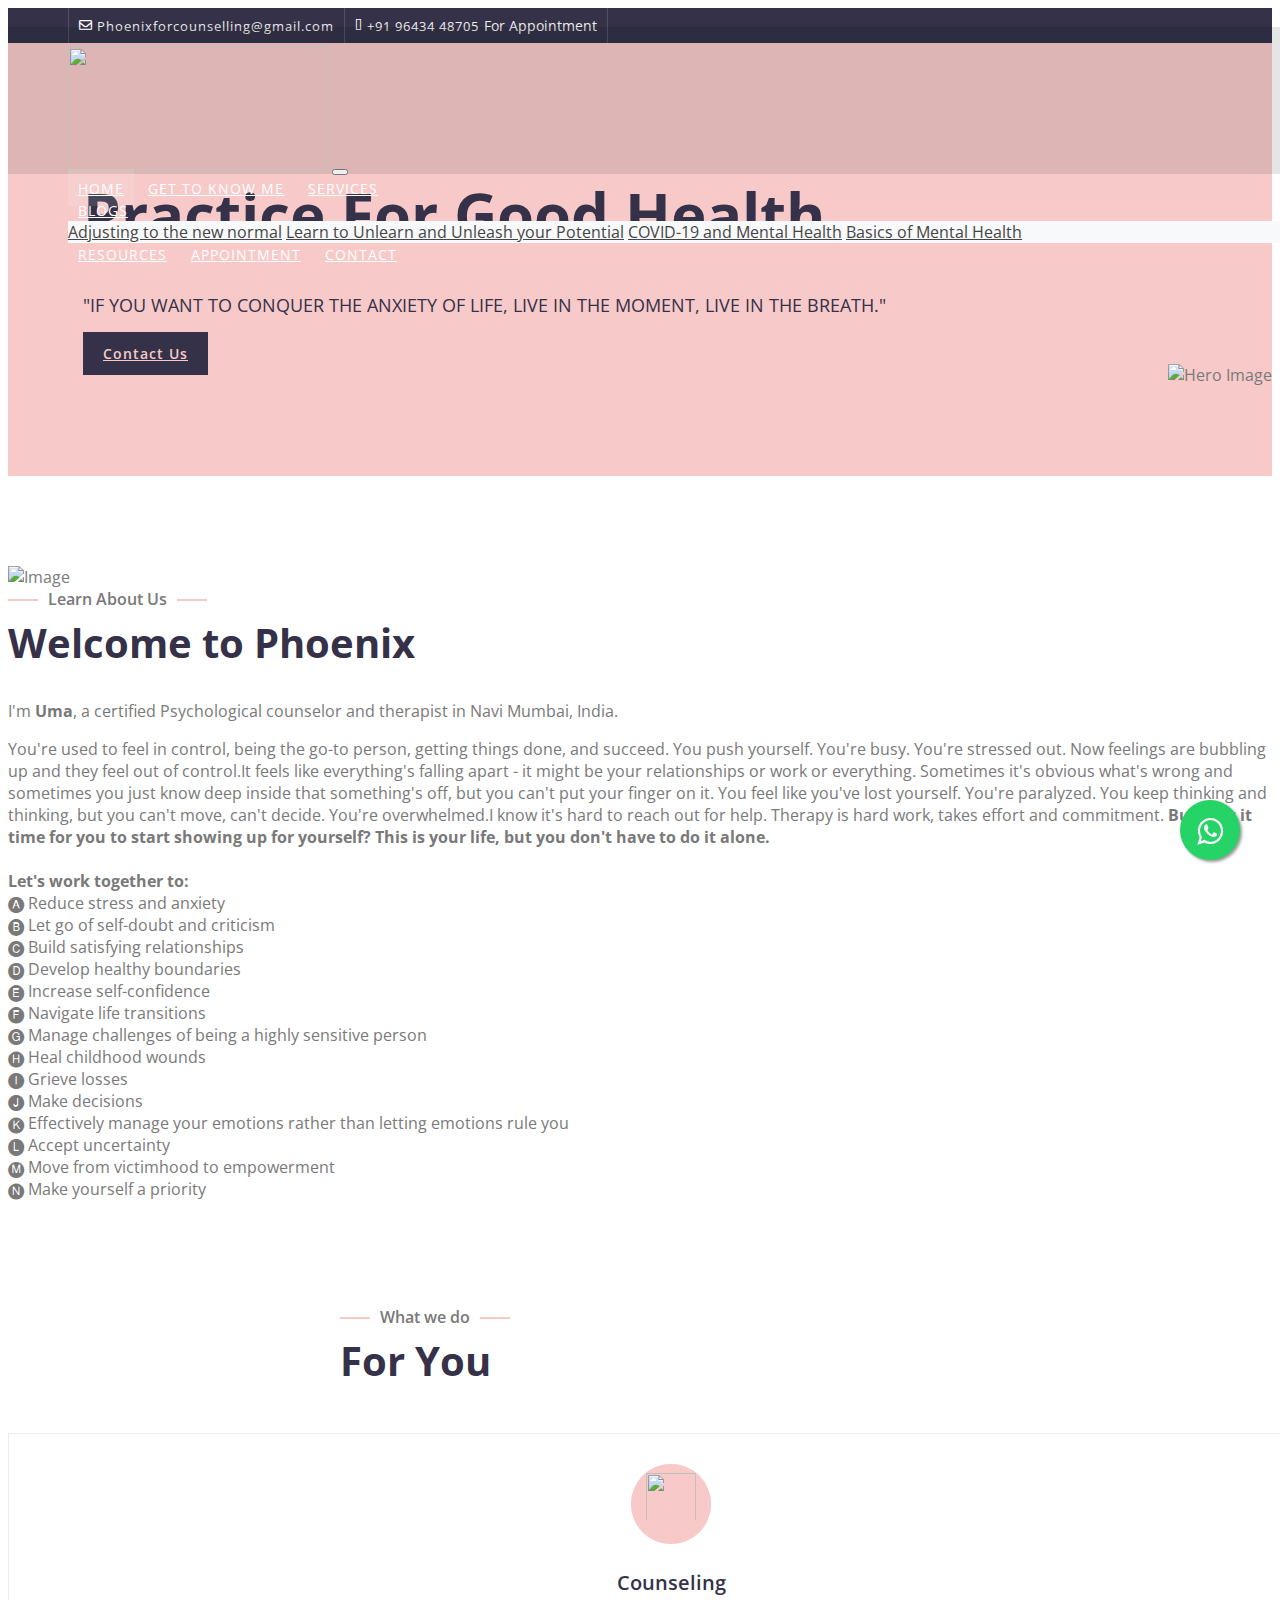
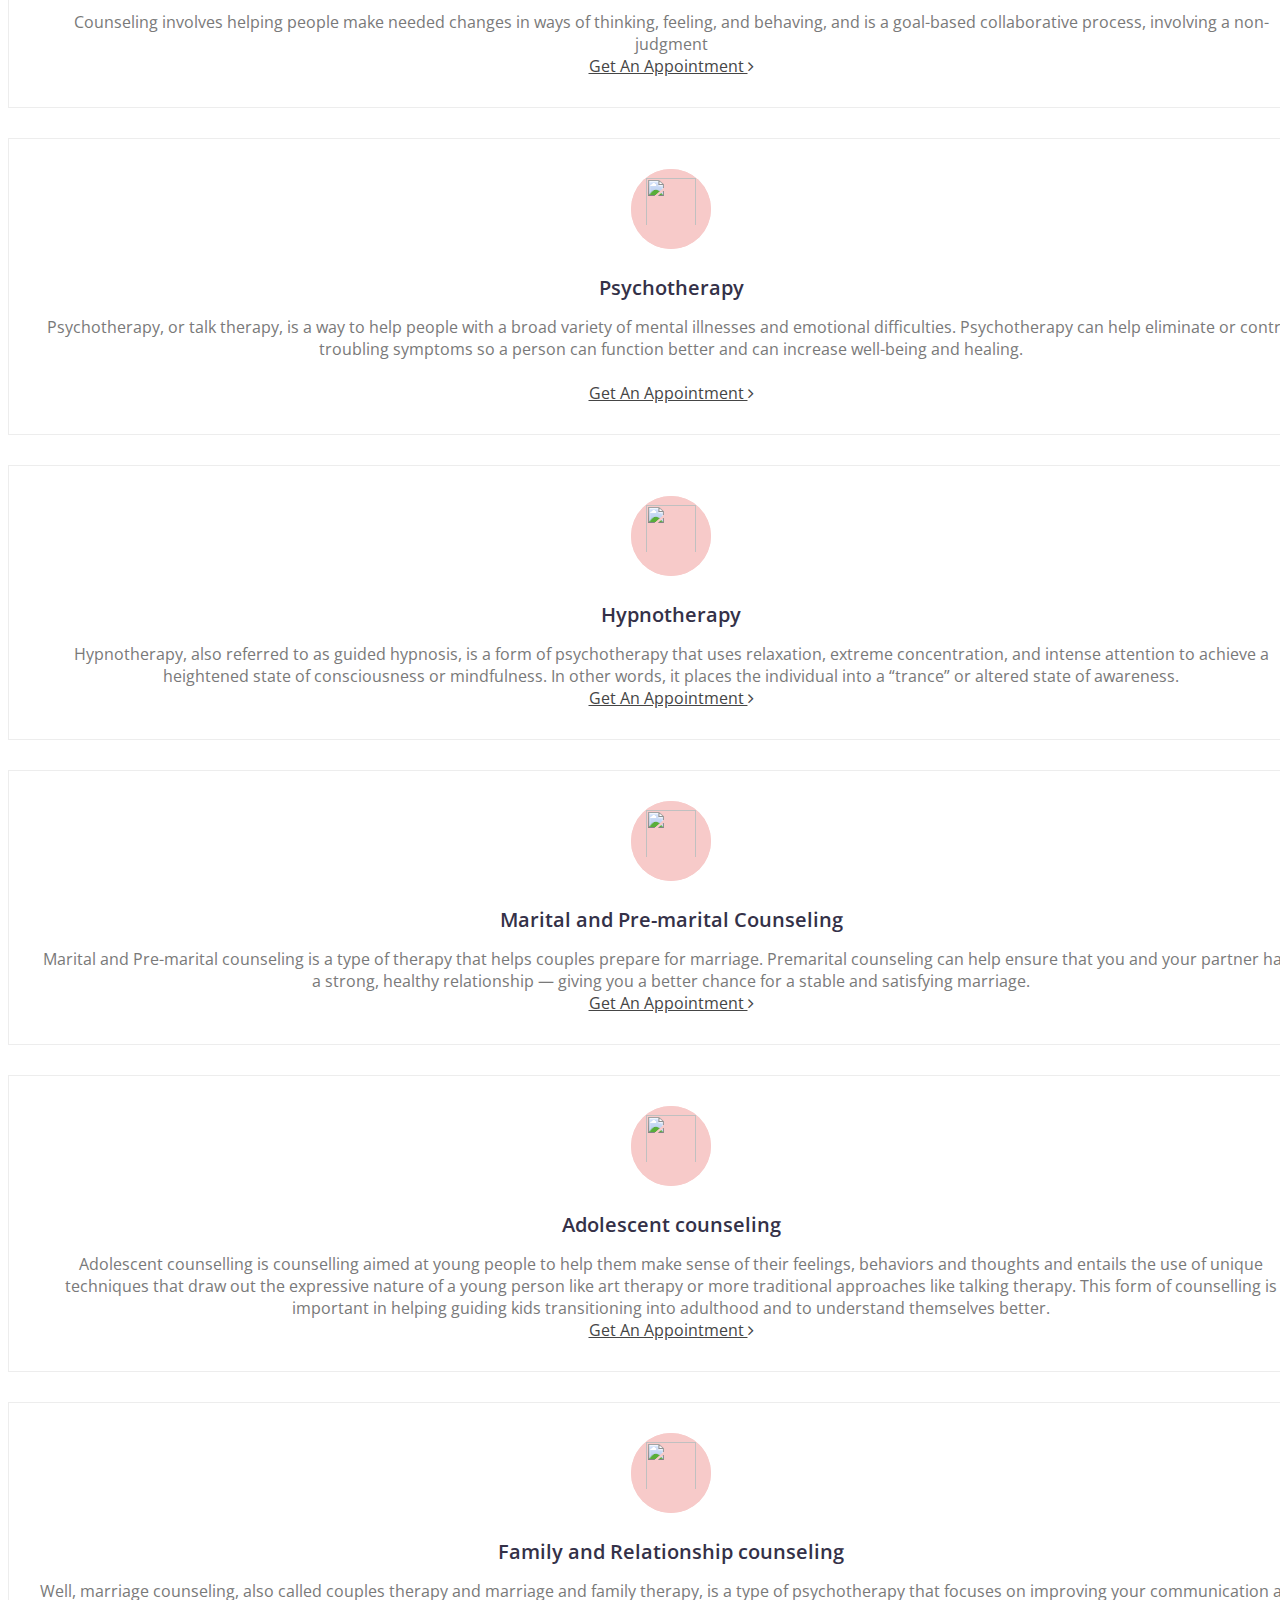
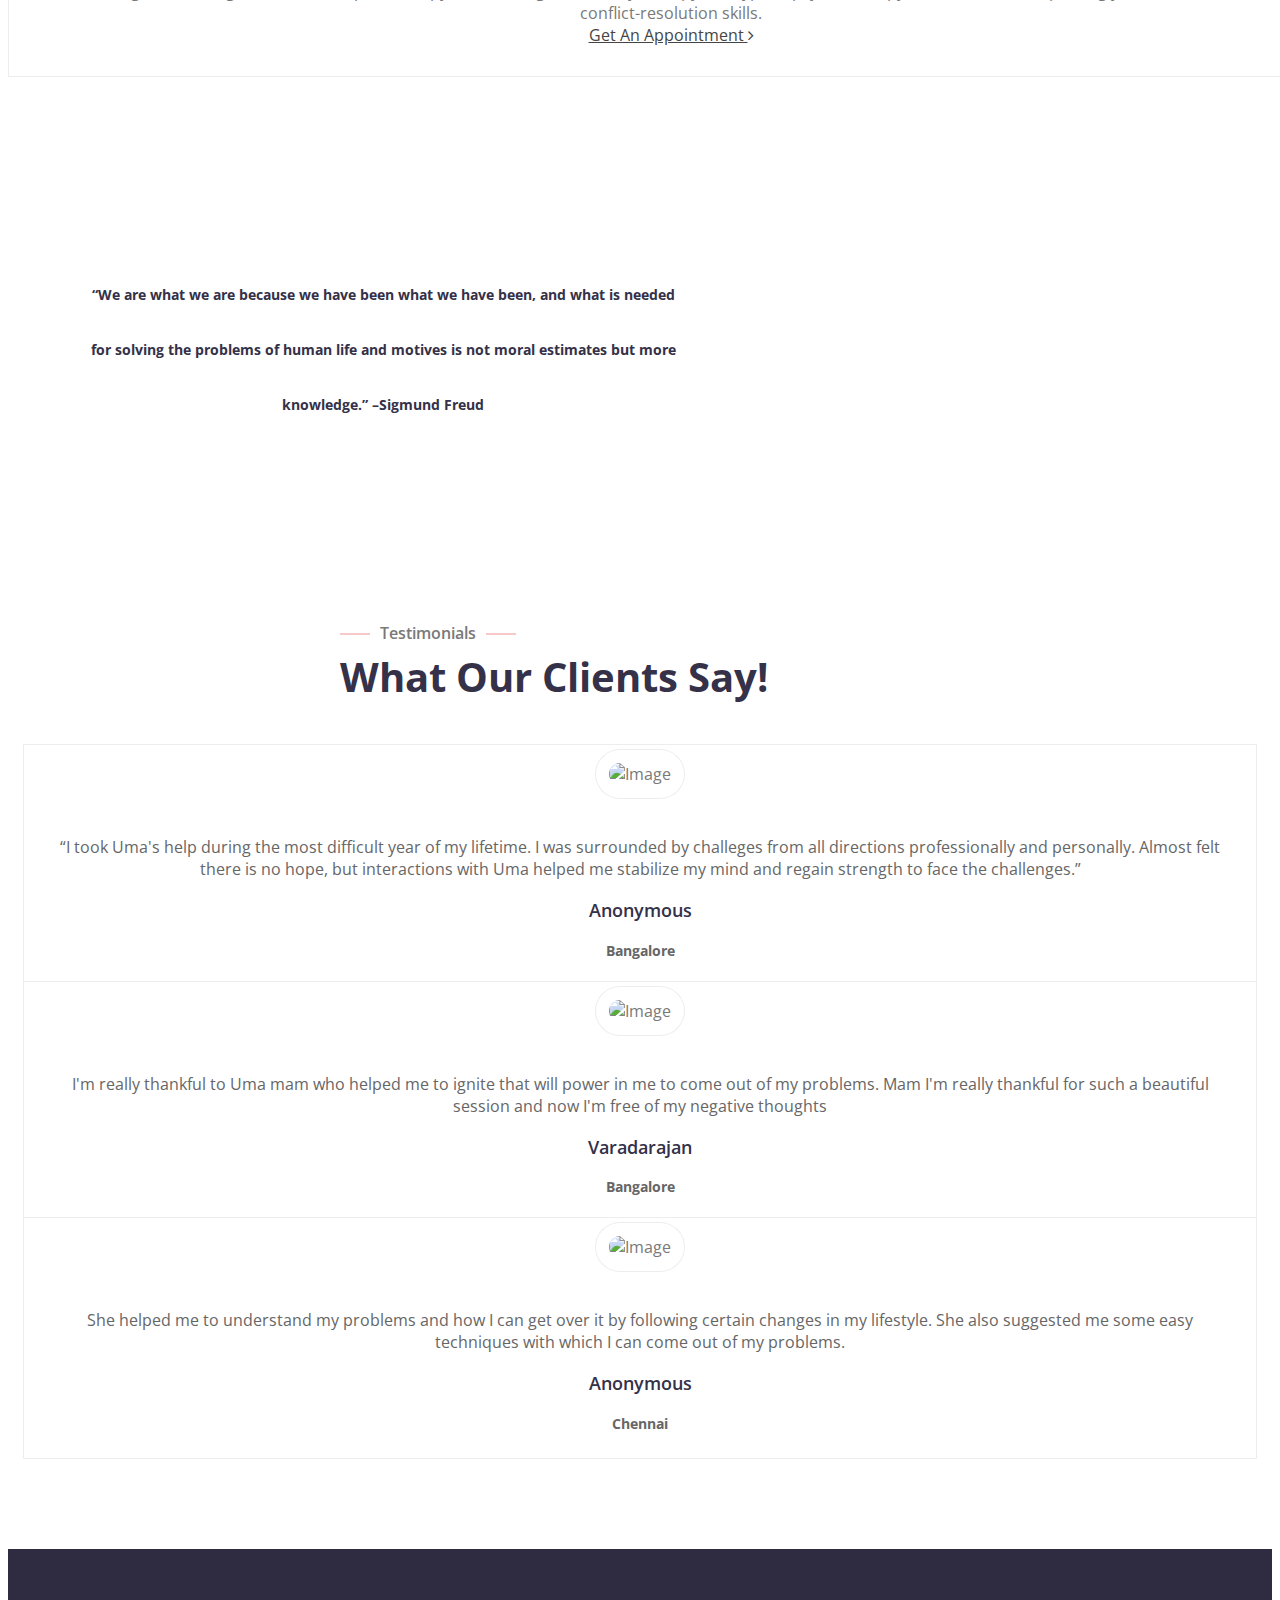
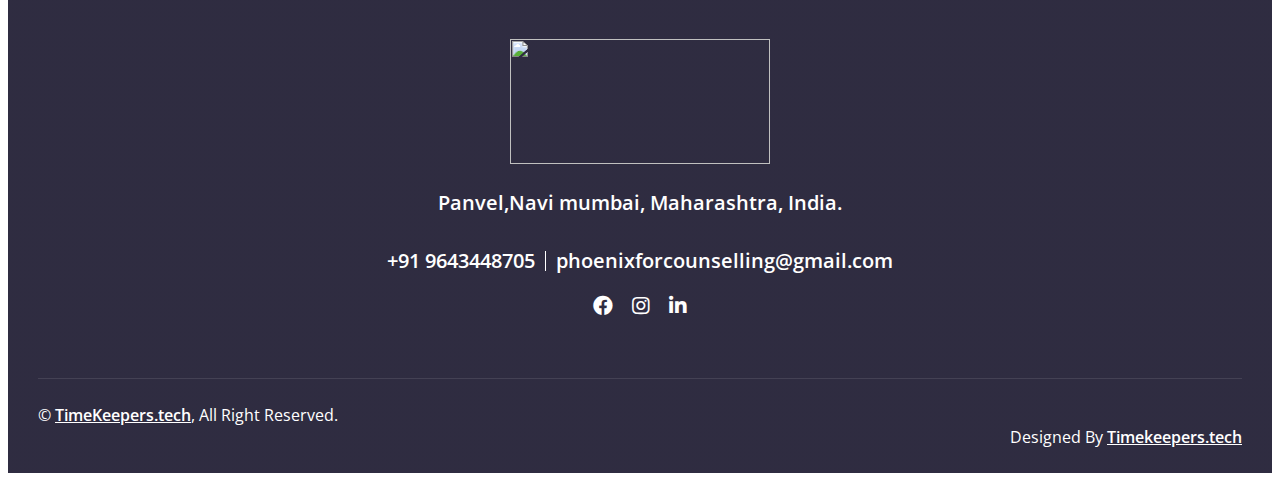
==== index.html @ 8f777ded "Add files via upload" ====
<!DOCTYPE html>
<html lang="en">
    <head>
        <meta charset="utf-8">
        <title>Phoenix Psychological Services</title>
        <meta content="width=device-width, initial-scale=0.8" name="viewport">
        <meta content="" name="keywords">
        <meta content="" name="description">

        <!-- Favicon -->
        <link href="img/favicon.png" rel="icon">

        <!-- Google Font -->
        <link href="https://fonts.googleapis.com/css2?family=Open+Sans:wght@300;400;600;700;800&display=swap" rel="stylesheet">

        <!-- CSS Libraries -->
        <link href="css/bootstrap.min.css" rel="stylesheet">
        <link href="https://cdnjs.cloudflare.com/ajax/libs/font-awesome/5.10.0/css/all.min.css" rel="stylesheet">
        <link href="lib/animate/animate.min.css" rel="stylesheet">
        <link href="lib/flaticon/font/flaticon.css" rel="stylesheet"> 
        <link href="lib/owlcarousel/assets/owl.carousel.min.css" rel="stylesheet">
        <link href="lib/lightbox/css/lightbox.min.css" rel="stylesheet">

        <!-- Template Stylesheet -->
        <link href="css/style.css" rel="stylesheet">
        <link rel="stylesheet" href="https://maxcdn.bootstrapcdn.com/font-awesome/4.5.0/css/font-awesome.min.css">
    </head>

    <body>
        <!-- Top Bar Start -->
        <div class="top-bar d-none d-md-block">
            <div class="container-fluid">
                <div class="row">
                    <div class="col-md-8">
                        <div class="top-bar-left">
                            <div class="text">
                                <i class="far fa-envelope"></i>
                                <h2>Phoenixforcounselling@gmail.com</h2>
                                <!-- <p>Mon - Fri</p> -->
                            </div>
                            <div class="text">
                                <i class="fa fa-phone-alt"></i>
                                <h2>
                                +91 96434 48705
                                </h2>
                                <p>For Appointment</p>
                            </div>
                        </div>
                    </div>
                </div>
            </div>
        </div>
        <!-- Top Bar End -->
        <!-- Nav Bar Start -->
        <div class="navbar navbar-expand-lg bg-dark navbar-dark">
            <div class="container-fluid">
                 <!-- <a href="index.html" class="navbar-brand">Ph<span>o</span>enix </a> -->
                 <img class="logo"  src="img/logo.png">
                <button type="button" class="navbar-toggler" data-toggle="collapse" data-target="#navbarCollapse">
                    <span class="navbar-toggler-icon"></span>
                </button>
                <a href="https://wa.me/919643448705" class="whatsapp_float" target="_blank"> <i class="fa fa-whatsapp whatsapp-icon"></i></a>

                <div class="collapse navbar-collapse justify-content-between" id="navbarCollapse">
                    <div class="navbar-nav ml-auto">
                        <a href="index.html" class="nav-item nav-link active">Home</a>
                        <a href="about.html" class="nav-item nav-link ">Get to know me</a>
                        <a href="service.html" class="nav-item nav-link">Services</a>
                        <div class="nav-item dropdown">
                            <a href="#" class="nav-link dropdown-toggle" data-toggle="dropdown">Blogs</a>
                            <div class="dropdown-menu">
                                <a href="Adjusting to the new normal.html" class="dropdown-item">Adjusting to the new normal</a>
                                <a href="Learn to Unlearn and Unleash your.html" class="dropdown-item">Learn to Unlearn and Unleash your

Potential</a>

                                <a href="COVID-19 and Mental Health.html" class="dropdown-item">COVID-19 and Mental Health</a>
                                <a href="Mental Health.html" class="dropdown-item">Basics of Mental Health</a>
                                <!-- <a href="single.html" class="dropdown-item">Blog Detail</a> -->
                            </div>
                        </div>
                        <a href="Resources.html" class="nav-item nav-link">Resources</a>
                        <a href="Appointment form.html" class="nav-item nav-link">Appointment</a>
                        <a href="contact.html" class="nav-item nav-link">Contact</a>
                    </div>
                </div>
            </div>
        </div>
        <!-- Nav Bar End -->


        <!-- Hero Start -->
        <div class="hero">
            <div class="container-fluid">
                <div class="row align-items-center">
                    <div class="col-sm-12 col-md-6">
                        <div class="hero-text">
                            <h1>Practice For Good Health</h1>
                            <p>
                                "IF YOU WANT TO CONQUER THE ANXIETY OF LIFE, LIVE IN THE MOMENT, LIVE IN THE BREATH."
                            </p>
                            <div class="hero-btn">
                                <a class="btn" href="contact.html">Contact Us</a>
                            </div>
                        </div>
                    </div>
                    <div class="col-sm-12 col-md-6 d-none d-md-block">
                        <div class="hero-image">
                            <img src="img/footer-bg.png" alt="Hero Image">
                        </div>
                    </div>
                </div>
            </div>
        </div>
        <!-- Hero End -->


        <!-- About Start -->
        <div class="about wow fadeInUp" data-wow-delay="0.1s">
            <div class="container">
                <div class="row align-items-center">
                    <div class="col-lg-5 col-md-6">
                        <div class="about-img">
                            <img src="img/two.png" alt="Image">
                        </div>
                    </div>
                    <div class="col-lg-7 col-md-6">
                        <div class="section-header text-left">
                            <p>Learn About Us</p>
                            <h2>Welcome to Phoenix</h2>
                        </div>
                        <div class="about-text">
                            <p>
                                I&#39;m <b>Uma</b>, a certified Psychological counselor and therapist in Navi Mumbai, India.
                            </p>
                            <p>
                                You&#39;re used to feel in control, being the go-to person, getting things done, and
                                succeed. You push yourself. You&#39;re busy. You&#39;re stressed out. Now feelings are
                                bubbling up and they feel out of control.It feels like everything&#39;s falling apart - it might be your relationships or work or everything. Sometimes it&#39;s obvious what&#39;s wrong and sometimes you just know deep inside that something&#39;s off, but you can&#39;t put your finger on it. You feel like you&#39;ve lost yourself. You&#39;re paralyzed. You keep thinking and thinking, but you can&#39;t move, can&#39;t decide. You&#39;re overwhelmed.I know it&#39;s hard to reach out for help. Therapy is hard work, takes effort and commitment. <strong>But isn&#39;t it time for you to start showing up for yourself? This is your life, but you don&#39;t have to do it alone.</strong><br><br>
                                <b>Let&#39;s work together to:<br></b>

🅐 Reduce stress and anxiety<br>
🅑 Let go of self-doubt and criticism<br>
🅒 Build satisfying relationships<br>
🅓 Develop healthy boundaries<br>
🅔 Increase self-confidence<br>
🅕 Navigate life transitions<br>
🅖 Manage challenges of being a highly sensitive person<br>
🅗 Heal childhood wounds<br>
🅘 Grieve losses<br>
🅙 Make decisions<br>
🅚 Effectively manage your emotions rather than letting emotions rule you<br>
🅛 Accept uncertainty<br>
🅜 Move from victimhood to empowerment<br>
🅝 Make yourself a priority<br>
                            </p>
                            <!-- <a class="btn" href="about.html">Learn More</a> -->
                        </div>
                    </div>
                </div>
            </div>
        </div>
        <!-- About End -->


        <!-- Service Start -->
        <div class="service">
            <div class="container">
                <div class="section-header text-center wow zoomIn" data-wow-delay="0.1s">
                    <p>What we do</p>
                    <h2>For You</h2>
                </div>
                <div class="row">
                    <div class="col-lg-4 col-md-6 wow fadeInUp" data-wow-delay="0.0s">
                        <div class="service-item">
                            <div class="service-icon">
                                <i class=""><img  style="margin-bottom: 10px;" width="50px" height="50px" src="./img/counseling.svg"></i>
                            </div>
                            <h3>Counseling</h3>
                            <p>
                              Counseling involves helping people make needed changes in ways of thinking, feeling, and behaving, and is a goal-based collaborative process, involving a non-judgment <br>
                            </p>
                            <p> 
                               <a class="btn" href="Appaintment form.html">Get An Appointment <i class="fa fa-angle-right"></i></a></p>
                        </div>
                    </div>
                    <div class="col-lg-4 col-md-6 wow fadeInUp" data-wow-delay="0.2s">
                        <div class="service-item">
                            <div class="service-icon">
                                <i class=""><img  style="margin-bottom: 10px;" width="50px" height="50px" src="./img/Psychotherapy.png"></i>
                            </div>
                            <h3>Psychotherapy</h3>
                            <p>
                               Psychotherapy, or talk therapy, is a way to help people with a broad variety of mental illnesses and emotional difficulties. Psychotherapy can help eliminate or control troubling symptoms so a person can function better and can increase well-being and healing. <br><br>
                            </p>
                            <p> 
                               <a class="btn" href="Appaintment form.html">Get An Appointment <i class="fa fa-angle-right"></i></a></p>
                        </div>
                    </div>
                    <div class="col-lg-4 col-md-6 wow fadeInUp" data-wow-delay="0.4s">
                        <div class="service-item">
                            <div class="service-icon">
                                <i class=""><img  style="margin-bottom: 10px;" width="50px" height="50px" src="./img/Hypnotherapy.png"></i>
                            </div>
                            <h3>Hypnotherapy</h3>
                            <p>
                               Hypnotherapy, also referred to as guided hypnosis, is a form of psychotherapy that uses relaxation, extreme concentration, and intense attention to achieve a heightened state of consciousness or mindfulness. In other words, it places the individual into a “trance” or altered state of awareness.
                            </p>
                            <p> 
                               <a class="btn" href="Appaintment form.html">Get An Appointment <i class="fa fa-angle-right"></i></a></p>
                        </div>
                    </div>
                    <div class="col-lg-4 col-md-6 wow fadeInUp" data-wow-delay="0.6s">
                        <div class="service-item">
                            <div class="service-icon">
                                <i class=""><img  style="margin-bottom: 10px;" width="50px" height="50px" src="./img/MaritalandPre-maritalCounseling.png"></i>
                            </div>
                            <h3>Marital and Pre-marital Counseling</h3>
                            <p>
                                Marital and Pre-marital counseling is a type of therapy that helps couples prepare for marriage. Premarital counseling can help ensure that you and your partner have a strong, healthy relationship — giving you a better chance for a stable and satisfying marriage. <br>
                            </p>
                            <p> 
                               <a class="btn" href="Appaintment form.html">Get An Appointment <i class="fa fa-angle-right"></i></a></p>
                        </div>
                    </div>
                    <div class="col-lg-4 col-md-6 wow fadeInUp" data-wow-delay="0.8s">
                        <div class="service-item">
                            <div class="service-icon">
                                <i class=""><img  style="margin-bottom: 10px;" width="50px" height="50px" src="./img/Adolescentcounseling.png"></i>
                            </div>
                            <h3>Adolescent counseling</h3>
                            <p>
                              Adolescent counselling is counselling aimed at young people to help them make sense of their feelings, behaviors and thoughts and entails the use of unique techniques that draw out the expressive nature of a young person like art therapy or more traditional approaches like talking therapy. This form of counselling is important in helping guiding kids transitioning into adulthood and to understand themselves better.
                            </p>
                            <p> 
                               <a class="btn" href="Appaintment form.html">Get An Appointment <i class="fa fa-angle-right"></i></a></p>
                        </div>
                    </div>
                    <div class="col-lg-4 col-md-6 wow fadeInUp" data-wow-delay="1s">
                        <div class="service-item">
                            <div class="service-icon">
                                <i class=""><img  style="margin-bottom: 10px;" width="50px" height="50px" src="./img/FamilyandRelationshipcounseling.png"></i>
                            </div>
                            <h3>Family and Relationship counseling</h3>
                            <p>
                               Well, marriage counseling, also called couples therapy and marriage and family therapy, is a type of psychotherapy that focuses on improving your communication and conflict-resolution skills.<br>
                               <a class="btn" href="Appaintment form.html">Get An Appointment <i class="fa fa-angle-right"></i></a>
                            </p>
                        </div>
                    </div>
                </div>
            </div>
        </div>
        <!-- Service End -->

        <!-- Discount Start -->
        <div class="discount wow zoomIn" data-wow-delay="0.1s">
            <div class="container">
                <div class="section-header text-center">
                    <!-- <p>Awesome Discount</p>
                    <h2>Get <span>30%</span> Discount for all Classes</h2> -->
                    <!-- <p>Awesome </p> -->
                    <h2><span>“We are what we are because we have been what we have been, and what is needed for solving the problems of human life and motives is not moral estimates but more knowledge.” –Sigmund Freud </span></h2>
                </div>
                <!-- <div class="container discount-text">
                    <p>
                        “We are what we are because we have been what we have been, and what is needed for solving the problems of human life and motives is not moral estimates but more knowledge.” –Sigmund Freud 
                    </p> -->
                    <!-- <a class="btn">Join Now</a> -->
                </div>
            </div>
        </div>
        <!-- Discount End -->
               
        
        <!-- Testimonial Start -->
        <div class="testimonial wow fadeInUp" data-wow-delay="0.1s">
            <div class="container">
                <div class="section-header text-center">
                    <p>Testimonials</p>
                    <h2>What Our Clients Say!</h2>
                </div>
                <div class="owl-carousel testimonials-carousel">
                    <div class="testimonial-item">
                        <div class="testimonial-img">
                            <img src="img/images.png" alt="Image">
                        </div>
                        <div class="testimonial-text">
                            <p>
                              “I took Uma&#39;s help during the most difficult year of my lifetime. I was surrounded by
                              challeges from all directions professionally and personally. Almost felt there is no
                              hope, but interactions with Uma helped me stabilize my mind and regain strength to
                              face the challenges.”
                            </p>
                            <h3>Anonymous</h3>
                            <h4>Bangalore</h4>
                        </div>
                    </div>
                    <div class="testimonial-item">
                        <div class="testimonial-img">
                            <img src="img/images.png" alt="Image">
                        </div>
                        <div class="testimonial-text">
                            <p>
                               I'm really thankful to Uma mam who helped me to ignite that will power in me to come out of my problems. Mam I'm really thankful for such a beautiful session and now I'm free of my negative thoughts
                            </p>
                            <h3>Varadarajan<h3>
                            <h4>Bangalore</h4>
                        </div>
                    </div>
             
                    <div class="testimonial-item">
                        <div class="testimonial-img">
                            <img src="img/images.png" alt="Image">
                        </div>
                        <div class="testimonial-text">
                            <p>
                               She helped me to understand my problems and how I can get over it by following certain changes in my lifestyle. She also suggested me some easy techniques with which I can come out of my problems.
                            </p>
                          <h3>Anonymous</h3>
                          <h4>Chennai</h4>
                        </div>
                    </div>
                </div>
            </div>
        </div>
        <!-- Testimonial End -->
        <!-- Blog Start -->
        
        <!-- Blog End -->


        <!-- Footer Start -->
        <div class="footer wow fadeIn" data-wow-delay="0.3s">
            <div class="container-fluid">
                <div class="container">
                    <div class="footer-info">
                        <img class="logo"  src="img/logo.png" >
                        <h3>Panvel,Navi mumbai, Maharashtra,
                            India.</h3>
                        <div class="footer-menu">
                            <p>+91 9643448705</p>
                            <p>phoenixforcounselling@gmail.com</p>
                        </div>
                        <div class="footer-social">
                            <a href="https://www.facebook.com/Mrs-Uma-Maheswari-Psychological-Counselor-and-Therapist-112902650512713/"><i class="fab fa-facebook-f"></i></a>
                            <a href="https://www.instagram.com/uma_maheswari_phoenix?r=nametag"><i class="fab fa-instagram"></i></a>
                            <a href="https://www.linkedin.com/in/uma-maheswari-71356b52/"><i class="fab fa-linkedin-in"></i></a>

                        </div>
                    </div>
                </div>
                <div class="container copyright">
                    <div class="row">
                        <div class="col-md-6">
                            <p>&copy; <a href="http://www.timekeepers-tech.tk/">TimeKeepers.tech</a>, All Right Reserved.</p>
                        </div>
                        <div class="col-md-6">
                            <p>Designed By <a href="http://www.timekeepers-tech.tk/">Timekeepers.tech</a></p>
                        </div>
                    </div>
                </div>
            </div>
        </div>
        <!-- Footer End -->

        <a href="#" class="back-to-top"><i class="fa fa-chevron-up"></i></a>

        <!-- JavaScript Libraries -->
        <script src="https://code.jquery.com/jquery-3.4.1.min.js"></script>
        <script src="https://stackpath.bootstrapcdn.com/bootstrap/4.4.1/js/bootstrap.bundle.min.js"></script>
        <script src="lib/easing/easing.min.js"></script>
        <script src="lib/wow/wow.min.js"></script>
        <script src="lib/owlcarousel/owl.carousel.min.js"></script>
        <script src="lib/isotope/isotope.pkgd.min.js"></script>
        <script src="lib/lightbox/js/lightbox.min.js"></script>
        
        <!-- Contact Javascript File -->
        <script src="mail/jqBootstrapValidation.min.js"></script>
        <script src="mail/contact.js"></script>

        <!-- Template Javascript -->
        <script src="js/main.js"></script>
    </body>
</html>
---- css/style.css ----
/*******************************/
/********* General CSS *********/
/*******************************/
body {
    color: #797979;
    background: #ffffff;
    font-family: 'Open Sans', sans-serif;
}

h1,
h2, 
h3, 
h4,
h5, 
h6 {
    color: #343148;
}

a {
    color: #454545;
    transition: .3s;
}

a:hover,
a:active,
a:focus {
    color: #F7CAC9;
    outline: none;
    text-decoration: none;
}

.btn:focus,
.form-control:focus {
    box-shadow: none;
}

.container-fluid {
    max-width: 1366px;
}

.back-to-top {
    position: fixed;
    display: none;
    background: #F7CAC9;
    width: 44px;
    height: 44px;
    text-align: center;
    line-height: 1;
    font-size: 22px;
    right: 15px;
    bottom: 15px;
    transition: background 0.5s;
    z-index: 9;
}

.back-to-top:hover {
    background: #343148;
}

.back-to-top:hover i {
    color: #F7CAC9;
}

.back-to-top i {
    color: #343148;
    padding-top: 10px;
}


/**********************************/
/********** Top Bar CSS ***********/
/**********************************/
.top-bar {
    position: relative;
    height: 35px;
    background: #343148;
}

.top-bar .top-bar-left {
    display: flex;
    align-items: center;
    justify-content: flex-start;
}

.top-bar .top-bar-right {
    display: flex;
    align-items: center;
    justify-content: flex-end;
}

.top-bar .text {
    display: flex;
    align-items: center;
    justify-content: center;
    flex-direction: row;
    height: 35px;
    padding: 0 10px;
    text-align: center;
    border-left: 1px solid rgba(255, 255, 255, .15);
}

.top-bar .text:last-child {
    border-right: 1px solid rgba(255, 255, 255, .15);
}

.top-bar .text i {
    font-size: 13px;
    color: #ffffff;
    margin-right: 5px;
}

.top-bar .text h2 {
    color: #eeeeee;
    font-weight: 400;
    font-size: 13px;
    letter-spacing: 1px;
    margin: 0;
}

.top-bar .text p {
    color: #eeeeee;
    font-size: 14px;
    font-weight: 400;
    margin: 0 0 0 5px;
}

.top-bar .social {
    display: flex;
    height: 35px;
    font-size: 0;
    justify-content: flex-end;
}

.top-bar .social a {
    display: flex;
    align-items: center;
    justify-content: center;
    width: 35px;
    height: 100%;
    font-size: 16px;
    color: #ffffff;
    border-right: 1px solid rgba(255, 255, 255, .15);
}

.top-bar .social a:first-child {
    border-left: 1px solid rgba(255, 255, 255, .15);
}

.top-bar .social a:hover {
    color: #092a49;
    background: #ffffff;
}

@media (min-width: 992px) {
    .top-bar {
        padding: 0 60px;
    }
}


/**********************************/
/*********** Nav Bar CSS **********/
/**********************************/
.navbar {
    position: relative;
    transition: .5s;
    z-index: 999;
}

.navbar.nav-sticky {
    position: fixed;
    top: 0;
    width: 100%;
    box-shadow: 0 2px 5px rgba(0, 0, 0, .3);
}

.navbar .navbar-brand {
    margin: 0;
    color: #ffffff;
    font-size: 45px;
    line-height: 0px;
    font-weight: 700;
    text-transform: uppercase;
    letter-spacing: 2px;
    transition: .5s;
    
}

.navbar .navbar-brand span {
    color: #343148;
    text-transform: lowercase;
    transition: .5s;
}

.navbar.nav-sticky .navbar-brand span {
    color: #ffffff;
}

.navbar .navbar-brand img {
    max-width: 100%;
    max-height: 40px;
}

.navbar-dark .navbar-nav .nav-link,
.navbar-dark .navbar-nav .nav-link:focus,
.navbar-dark .navbar-nav .nav-link:hover,
.navbar-dark .navbar-nav .nav-link.active {
    padding: 10px 10px 8px 10px;
    color: #ffffff;
}

.navbar-dark .navbar-nav .nav-link:hover,
.navbar-dark .navbar-nav .nav-link.active {
    background: rgba(256, 256, 256, .1);
    transition: none;
}

.navbar .dropdown-menu {
    margin-top: 0;
    border: 0;
    border-radius: 0;
    background: #f8f9fa;
}

@media (min-width: 992px) {
    .navbar {
        position: absolute;
        width: 100%;
        height: 107Px;
        top: 27px;
        padding: 20px 60px;
        background: #0000001a !important;
        z-index: 9;
    }
    
    .navbar.nav-sticky {
        padding: 10px 60px;
        background: #343148 !important;
    }
    
    .navbar a.nav-link {
        padding: 8px 15px;
        font-size: 14px;
        letter-spacing: 1px;
        text-transform: uppercase;
    }

}
.logo{
    width: 260Px;
    height: 125Px;
}
@media only screen and (max-width: 600px) {
  .logo{
        width: 50%;
        height:140px;
    }
}
@media (max-width: 991.98px) {   
    .navbar {
        padding: 15px;
        background: #343148 !important;
    }
    
    .navbar .navbar-brand span {
        color: #ffffff;
    }
    
    .navbar a.nav-link {
        padding: 5px;
    }
    
    .navbar .dropdown-menu {
        box-shadow: none;
    }
}


/*******************************/
/********** Hero CSS ***********/
/*******************************/
.hero {
    position: relative;
    width: 100%;
    margin-bottom: 45px;
    padding: 90px 0;
    background: #F7CAC9;
    overflow: hidden;
}

.hero .container-fluid {
    padding: 0;
}

.hero .hero-image {
    position: relative;
    text-align: right;
}

.hero .hero-image img {
    max-width: 80%;
    max-height: 80%;
}

.hero .hero-text {
    position: relative;
    padding-left: 75px;
    display: flex;
    align-items: flex-start;
    justify-content: center;
    flex-direction: column;
}

.hero .hero-text h1 {
    color: #343148;
    font-size: 60px;
    font-weight: 700;
    margin-bottom: 20px;
}

.hero .hero-text p {
    color: #343148;
    font-size: 18px;
    margin-bottom: 25px;
}

.hero .hero-btn .btn {
    padding: 12px 20px;
    font-size: 14px;
    font-weight: 600;
    letter-spacing: 1px;
    color: #F7CAC9;
    background: #343148;
    border-radius: 0;
    transition: .3s;
}

.hero .hero-btn .btn:hover {
    color: #343148;
    background: #ffffff;
}

.hero .hero-btn .btn:first-child {
    margin-right: 10px;
}

@media (max-width: 991.98px) {
    .hero .hero-text {
        padding: 0 15px;
    }
    
    .hero .hero-text h1 {
        font-size: 35px;
    }
    
    .hero .hero-text p {
        font-size: 16px;
    }
    
    .hero .hero-text .btn {
        padding: 12px 30px;
        letter-spacing: 1px;
    }
}

@media (max-width: 767.98px) {
    .hero .hero-text h1 {
        font-size: 30px;
        font-weight: 600;
    }
    
    .hero .hero-text p {
        font-size: 14px;
    }
    
    .hero .hero-text .btn {
        padding: 10px 15px;
        font-weight: 400;
        letter-spacing: 1px;
    }
}

@media (max-width: 575.98px) {
    .hero .hero-text h1 {
        font-size: 25px;
        font-weight: 600;
    }
    
    .hero .hero-text p {
        font-size: 14px;
    }
    
    .hero .hero-text .btn {
        padding: 8px 10px;
        font-size: 12px;
        font-weight: 400;
        letter-spacing: 0;
    }
}


/*******************************/
/******* Page Header CSS *******/
/*******************************/
.page-header {
    position: relative;
    margin-bottom: 45px;
    padding: 150px 0 90px 0;
    text-align: center;
    background: #F7CAC9;
}

.page-header h2 {
    position: relative;
    color: #343148;
    font-size: 60px;
    font-weight: 700;
}

.page-header a {
    position: relative;
    padding: 0 12px;
    font-size: 22px;
    color: #343148;
}

.page-header a:hover {
    color: #ffffff;
}

.page-header a::after {
    position: absolute;
    content: "/";
    width: 8px;
    height: 8px;
    top: -2px;
    right: -7px;
    text-align: center;
    color: #343148;
}

.page-header a:last-child::after {
    display: none;
}

@media (max-width: 767.98px) {
    .page-header h2 {
        font-size: 35px;
    }
    
    .page-header a {
        font-size: 18px;
    }
}


/*******************************/
/******* Section Header ********/
/*******************************/
.section-header {
    position: relative;
    max-width: 600px;
    margin: 0 auto;
    margin-bottom: 45px;
}

.section-header p {
    display: inline-block;
    margin: 0 30px;
    margin-bottom: 5px;
    padding: 0 10px;
    position: relative;
    font-size: 16px;
    font-weight: 600;
    background: #ffffff;
}

.section-header p::after {
    position: absolute;
    content: "";
    height: 2px;
    top: 11px;
    right: -30px;
    left: -30px;
    background: #F7CAC9;
    z-index: -1;
}

.section-header h2 {
    margin: 0;
    position: relative;
    font-size: 40px;
    font-weight: 700;
}

@media (max-width: 767.98px) {
    .section-header h2 {
        font-size: 30px;
    }
}


/*******************************/
/********** About CSS **********/
/*******************************/
.about {
    position: relative;
    width: 100%;
    padding: 45px 0;
}

.about .section-header {
    margin-bottom: 30px;
    margin-left: 0;
}

.about .about-img {
    position: relative;
    height: 100%;
}

.about .about-img img {
    position: relative;
    width: 100%;
    height: 100%;
    object-fit: cover;
}

.about .about-text p {
    font-size: 16px;
}

.about .about-text a.btn {
    position: relative;
    margin-top: 15px;
    padding: 12px 20px;
    font-size: 14px;
    font-weight: 600;
    letter-spacing: 1px;
    color: #F7CAC9;
    background: #343148;
    border-radius: 0;
    transition: .3s;
}

.about .about-text a.btn:hover {
    color: #343148;
    background: #F7CAC9;
}

@media (max-width: 767.98px) {
    .about .about-img {
        margin-bottom: 30px;
        height: auto;
    }
}


/*******************************/
/********* Service CSS *********/
/*******************************/
.service {
    position: relative;
    width: 100%;
    padding: 45px 0 15px 0;
}

.service .service-item {
    position: relative;
    width: 100%;
    text-align: center;
    margin-bottom: 30px;
    padding: 30px;
    border: 1px solid rgba(0, 0, 0, .07);
    transition: .3s;
}

.service .service-item:hover,
.service .service-item.active {
    background: #343148;
    color: #ffffff;
}

.service .service-icon {
    position: relative;
    margin: 0 auto 25px auto;
    width: 80px;
    height: 80px;
    display: flex;
    align-items: center;
    justify-content: center;
    border-radius: 50%;
}

.service .service-icon i {
    position: relative;
    font-size: 50px;
    color: #343148;
    z-index: 3;
}

.service .service-icon:before {
    content: "";
    position: absolute;
    z-index: 0;
    left: 50%;
    top: 50%;
    transform: translateX(-50%) translateY(-50%);
    display: block;
    width: 80px;
    height: 80px;
    background: #F7CAC9;
    border-radius: 50%;
    animation: pulse-border 2000ms ease-out infinite;
}

.service .service-icon:after {
    content: "";
    position: absolute;
    z-index: 1;
    left: 50%;
    top: 50%;
    transform: translateX(-50%) translateY(-50%);
    display: block;
    width: 80px;
    height: 80px;
    background: #F7CAC9;
    border-radius: 50%;
    transition: all 200ms;
}

@keyframes pulse-border {
  0% {
    transform: translateX(-50%) translateY(-50%) translateZ(0) scale(1);
    opacity: 1;
  }
  100% {
    transform: translateX(-50%) translateY(-50%) translateZ(0) scale(1.3);
    opacity: 0;
  }
}

.service .service-item h3 {
    margin-bottom: 15px;
    font-size: 20px;
    font-weight: 600;
    transition: .3s;
}

.service .service-item:hover h3,
.service .service-item.active h3 {
    color: #F7CAC9;
}

.service .service-item p {
    margin: 0;
    font-size: 16px;
}



/*******************************/
/********** Class CSS **********/
/*******************************/
.class {
    position: relative;
    padding: 45px 0 15px 0;
}

.class #class-filter {
    padding: 0;
    margin: -15px 0 25px 0;
    list-style: none;
    font-size: 0;
    text-align: center;
}

.class #class-filter li {
    cursor: pointer;
    display: inline-block;
    margin: 5px;
    padding: 6px 12px;
    color: #343148;
    font-size: 14px;
    font-weight: 400;
    border-radius: 0;
    background: none;
    border: 1px solid #343148;
    transition: .3s;
}

.class #class-filter li:hover,
.class #class-filter li.filter-active {
    background: #343148;
    color: #F7CAC9;
}

.class .class-item {
    position: relative;
    margin-bottom: 30px;
    overflow: hidden;
    transition: .3s;
}

.class .class-wrap {
    position: relative;
    width: 100%;
}

.class .class-img {
    position: relative;
}

.class .class-img img {
    position: relative;
    width: 100%; 
    height: 100%; 
    object-fit: cover;
}

.class .class-text {
    position: relative;
    padding: 30px 30px 25px 30px;
    border-right: 1px solid rgba(0, 0, 0, .07);
    border-bottom: 1px solid rgba(0, 0, 0, .07);
    border-left: 1px solid rgba(0, 0, 0, .07);
}

.class .class-text h2 {
    font-size: 18px;
    font-weight: 600;
    margin-bottom: 10px;
}

.class .class-teacher {
    position: relative;
    height: 40px;
    margin-top: -50px;
    margin-bottom: 20px;
    display: flex;
    align-items: center;
    background: #ffffff;
    box-shadow: 0 0 10px rgba(0, 0, 0, .1);
    border-radius: 40px;
}

.class .class-teacher img {
    width: 40px;
    height: 40px;
    border-radius: 40px;
    background: #F7CAC9;
}

.class .class-teacher h3 {
    width: calc(100% - 95px);
    font-size: 15px;
    font-weight: 600;
    margin: 0 0 0 15px;
    white-space: nowrap;
    overflow: hidden;
}

.class .class-teacher a {
    width: 40px;
    height: 40px;
    padding: 0 0 3px 1px;
    display: flex;
    align-items: center;
    justify-content: center;
    font-size: 30px;
    font-weight: 100;
    color: #343148;
    background: #F7CAC9;
    border-radius: 40px;
    transition: .3s;
}

.class .class-wrap:hover .class-teacher a {
    color: #F7CAC9;
    background: #343148;
}

.class .class-meta {
    position: relative;
    display: flex;
    align-items: center;
}

.class .class-meta p {
    margin: 0;
    font-size: 14px;
}

.class .class-meta p i {
    margin-right: 5px;
    color: #343148;
}

.class .class-meta p:first-child {
    margin-right: 10px;
}



/*******************************/
/********* Pricing CSS *********/
/*******************************/
.discount {
    position: relative;
    width: 100%;
    margin: 45px 0;
    padding: 90px 0;
    background: linear-gradient(rgba(247, 202, 201, .7), rgba(247, 202, 201, .7)), url(../img/discount-bg.jpg);
    background-attachment: fixed;
    background-position: center;
    background-repeat: no-repeat;
    background-size: contain;
}

.discount .container {
    max-width: 750px;
    text-align: center;
}

.discount .section-header {
    margin-bottom: 20px;
}

.discount .section-header p {
    color: #343148;
    background: transparent;
}

.discount .section-header p::after {
    display: none;
}

.discount .section-header h2 span {
    color: #343148;
    font-size: 14px;
}

.discount .discount-text p {
    color: #454545;
}

.discount .discount-text .btn {
    margin-top: 10px;
    padding: 12px 20px;
    font-size: 14px;
    font-weight: 600;
    letter-spacing: 1px;
    color: #F7CAC9;
    background: #343148;
    border-radius: 0;
    transition: .3s;
}

.discount .discount-text .btn:hover {
    color: #343148;
    background: #ffffff;
}


/*******************************/
/********* Pricing CSS *********/
/*******************************/
.price {
    position: relative;
    width: 100%;
    padding: 45px 0 15px 0;
}

.price .price-item {
    position: relative;
    margin-bottom: 30px;
}

.price .price-header,
.price .price-body,
.price .price-footer {
    position: relative;
    width: 100%;
    text-align: center;
    background: #ffffff;
    overflow: hidden;
}

.price .price-header {
    padding: 30px;
    background: #F7CAC9;
    color: #343148;
}

.price .price-item.featured-item .price-header {
    background: #343148;
    color: #F7CAC9;
}

.price .price-status {
    margin-top: -30px;
    text-align: right;
}

.price .price-status span {
    position: relative;
    display: inline-block;
    height: 30px;
    right: -30px;
    padding: 7px 10px;
    text-align: center;
    color: #343148;
    font-size: 14px;
    line-height: 14px;
    background: #F7CAC9;
}

.price .price-title h2 {
    font-size: 25px;
    font-weight: 700;
    text-transform: uppercase;
}

.price .price-prices h2 {
    font-size: 45px;
    font-weight: 700;
    margin-left: 10px;
}

.price .price-prices h2 small {
    position: absolute;
    font-size: 18px;
    font-weight: 400;
    margin-top: 9px;
    margin-left: -12px;
}

.price .price-prices h2 span {
    margin-left: 1px;
    font-size: 18px;
    font-weight: 400;
}

.price .price-item.featured-item h2 {
    color: #F7CAC9;
}

.price .price-body {
    padding: 25px 0 20px 0;
    border: 1px solid rgba(0, 0, 0, .07);
    border-bottom: none;
}

.price .price-description ul {
    margin: 0;
    padding: 0;
    list-style: none;
}

.price .price-description ul li {
    padding: 7px;
    border-bottom: 1px solid rgba(0, 0, 0, .07);
}

.price .price-description ul li:last-child {
    border: none;
}

.price .price-action {
    border: 1px solid rgba(0, 0, 0, .07);
    border-top: none;
}

.price .price-action a.btn {
    margin-bottom: 30px;
    padding: 12px 20px;
    color: #343148;
    font-size: 14px;
    font-weight: 600;
    letter-spacing: 1px;
    border-radius: 0;
    background: #F7CAC9;
    transition: .3s;
}

.price .price-action a:hover,
.price .price-item.featured-item .price-action a {
    color: #F7CAC9;
    background: #343148;
}

.price .price-item.featured-item .price-action a:hover {
    color: #343148;
    background: #F7CAC9;
}


/*******************************/
/*********** Team CSS **********/
/*******************************/
.team {
    position: relative;
    width: 100%;
    padding: 45px 0 15px 0;
}

.team .team-item {
    position: relative;
    margin-bottom: 30px;
    padding: 15px;
    background: #ffffff;
    border: 1px solid rgba(0, 0, 0, .07);
}

.team .team-img {
    position: relative;
    overflow: hidden;
}

.team .team-img img {
    position: relative;
    width: 100%;
}

.team .team-social {
    position: absolute;
    width: 100%;
    height: 100%;
    top: 0;
    left: 0;
    display: flex;
    align-items: center;
    justify-content: center;
    transition: .5s;
}

.team .team-social a {
    position: relative;
    margin: 0 3px;
    margin-top: 100px;
    width: 40px;
    height: 40px;
    display: flex;
    align-items: center;
    justify-content: center;
    border-radius: 40px;
    font-size: 16px;
    color: #F7CAC9;
    background: #343148;
    opacity: 0;
}

.team .team-social a:hover {
    color: #343148;
    background: #F7CAC9;
}


.team .team-item:hover .team-social {
    background: rgba(256, 256, 256, .5);
}

.team .team-item:hover .team-social a:first-child {
    opacity: 1;
    margin-top: 0;
    transition: .3s 0s;
}

.team .team-item:hover .team-social a:nth-child(2) {
    opacity: 1;
    margin-top: 0;
    transition: .3s .1s;
}

.team .team-item:hover .team-social a:nth-child(3) {
    opacity: 1;
    margin-top: 0;
    transition: .3s .2s;
}

.team .team-item:hover .team-social a:nth-child(4) {
    opacity: 1;
    margin-top: 0;
    transition: .3s .3s;
}

.team .team-text {
    position: relative;
    padding: 25px 15px 10px 15px;
    text-align: center;
    background: #ffffff;
}

.team .team-text h2 {
    font-size: 18px;
    font-weight: 600;
}

.team .team-text p {
    margin: 0;
}


/*******************************/
/******* Testimonial CSS *******/
/*******************************/
.testimonial {
    position: relative;
    padding: 45px 0;
}

.testimonial .container {
    padding: 0;
}

.testimonial .testimonial-item {
    position: relative;
    margin: 0 15px;
    text-align: center;
}

.testimonial .testimonial-img {
    position: relative;
    margin-bottom: 15px;
    z-index: 1;
}

.testimonial .testimonial-item img {
    margin: 0 auto;
    width: 120px;
    padding: 13px;
    border-radius: 100px;
    border: 1px solid rgba(0, 0, 0, .07);
    background: #ffffff;
    transition: .5s;
}

.testimonial .testimonial-text {
    position: relative;
    margin-top: -70px;
    padding: 75px 25px 25px 25px;
    text-align: center;
    background: #ffffff;
    border: 1px solid rgba(0, 0, 0, .07);
}

.testimonial .testimonial-item p {
    font-size: 16px;
    color: #666666;
}

.testimonial .testimonial-text h3 {
    font-size: 18px;
    font-weight: 600;
    margin-bottom: 10px;
}

.testimonial .testimonial-text h4 {
    color: #666666;
    font-size: 14px;
    margin-bottom: 0;
}

.testimonial .owl-item.center img {
    border-color: transparent;
}

.testimonial .owl-item.center .testimonial-text {
    background: #343148;
}

.testimonial .owl-item.center .testimonial-text h3 {
    color: #F7CAC9;
}

.testimonial .owl-item.center .testimonial-text p,
.testimonial .owl-item.center .testimonial-text h4 {
    color: #ffffff;
}

.testimonial .owl-dots {
    margin-top: 15px;
    text-align: center;
}

.testimonial .owl-dot {
    display: inline-block;
    margin: 0 5px;
    width: 12px;
    height: 12px;
    border-radius: 50%;
    background: #F7CAC9;
}

.testimonial .owl-dot.active {
    background: #343148;
}


/*******************************/
/*********** Blog CSS **********/
/*******************************/
.blog {
    position: relative;
    width: 100%;
    padding: 45px 0;
}

.blog .blog-carousel {
    position: relative;
    width: calc(100% + 30px);
    left: -15px;
    right: -15px;
}

.blog .blog-item {
    position: relative;
    margin: 0 15px;
}

.blog .blog-page .blog-item {
    margin: 0 0 30px 0;
}

.blog .blog-img {
    position: relative;
    width: 100%;
}

.blog .blog-img img {
    width: 100%;
}

.blog .blog-text {
    position: relative;
    padding: 25px 30px;
    border-right: 1px solid rgba(0, 0, 0, .07);
    border-bottom: 1px solid rgba(0, 0, 0, .07);
    border-left: 1px solid rgba(0, 0, 0, .07);
}

.blog .blog-text h2 {
    font-size: 22px;
    font-weight: 600;
}

.blog .blog-text p {
    margin-bottom: 10px;
}

.blog .blog-item a.btn {
    padding: 0;
    font-size: 14px;
    font-weight: 700;
    text-transform: uppercase;
    color: #343148;
    transition: .3s;
}

.blog .blog-item a.btn i {
    margin-left: 5px;
}

.blog .blog-item a.btn:hover {
    color: #F7CAC9;
}

.blog .blog-meta {
    position: relative;
    display: flex;
    margin-bottom: 15px;
}

.blog .blog-meta p {
    margin: 0 10px 0 0;
    font-size: 13px;
}

.blog .blog-meta i {
    margin-right: 5px;
}

.blog .blog-meta p:last-child {
    margin: 0;
}

.blog .owl-nav {
    width: 150px;
    margin: 32px auto 0 auto;
    display: flex;
}

.blog .owl-nav .owl-prev,
.blog .owl-nav .owl-next {
    margin-left: 15px;
    width: 60px;
    height: 60px;
    display: flex;
    align-items: center;
    justify-content: center;
    color: #F7CAC9;
    background: #343148;
    font-size: 22px;
    transition: .3s;
}

.blog .owl-nav .owl-prev:hover,
.blog .owl-nav .owl-next:hover {
    color: #343148;
    background: #F7CAC9;
}

.blog .pagination .page-link {
    color: #343148;
    border-radius: 0;
    border-color: #343148;
}

.blog .pagination .page-link:hover,
.blog .pagination .page-item.active .page-link {
    color: #F7CAC9;
    background: #343148;
}

.blog .pagination .disabled .page-link {
    color: #999999;
}


/*******************************/
/******** Portfolio CSS ********/
/*******************************/
.portfolio {
    position: relative;
    padding: 45px 0 15px 0;
}

.portfolio #portfolio-filter {
    padding: 0;
    margin: -15px 0 25px 0;
    list-style: none;
    font-size: 0;
    text-align: center;
}

.portfolio #portfolio-filter li {
    cursor: pointer;
    display: inline-block;
    margin: 5px;
    padding: 6px 12px;
    color: #343148;
    font-size: 14px;
    font-weight: 400;
    border-radius: 0;
    background: none;
    border: 1px solid #343148;
    transition: .3s;
}

.portfolio #portfolio-filter li:hover,
.portfolio #portfolio-filter li.filter-active {
    background: #343148;
    color: #F7CAC9;
}

.portfolio .portfolio-item {
    position: relative;
    margin-bottom: 30px;
    overflow: hidden;
    transition: .3s;
}

.portfolio .portfolio-wrap {
    position: relative;
    width: 100%;
    overflow: hidden;
}

.portfolio img {
    position: relative;
    width: 100%; 
    height: 100%; 
    object-fit: cover;
    transition: .5s;
}

.portfolio .portfolio-wrap:hover img {
    transform: rotate(5deg) scale(1.12);
}


/*******************************/
/********* Contact CSS *********/
/*******************************/
.contact {
    position: relative;
    width: 100%;
    padding: 45px 0;
}

.contact .container {
    max-width: 900px;
}

.contact .contact-item {
    text-align: center;
    margin-bottom: 30px;
}

.contact .contact-item i {
    width: 50px;
    height: 50px;
    padding: 12px 0;
    font-size: 25px;
    color: #343148;
    margin-bottom: 15px;
    border: 1px solid #F7CAC9;
    border-radius: 50px;
}

.contact .contact-item h2 {
    font-size: 25px;
    font-weight: 700;
}

.contact .contact-form {
    position: relative;
}

.contact .contact-form input {
    height: 45px;
    padding: 15px;
    background: none;
    border-radius: 0;
}

.contact .contact-form textarea {
    height: 150px;
    padding: 15px;
    background: none;
    border-radius: 0;
}

.contact .contact-form .btn {
    padding: 12px 25px;
    font-size: 14px;
    font-weight: 600;
    letter-spacing: 1px;
    color: #F7CAC9;
    background: #343148;
    border-radius: 0;
    transition: .3s;
}

.contact .contact-form .btn:hover {
    color: #343148;
    background: #F7CAC9;
}

.contact .help-block ul {
    margin: 0;
    padding: 0;
    list-style-type: none;
}



/*******************************/
/******* Single Post CSS *******/
/*******************************/
.single {
    position: relative;
    padding: 45px 0;
}

.single .single-content {
    position: relative;
    margin-bottom: 30px;
    overflow: hidden;
}

.single .single-content img {
    margin-bottom: 20px;
    width: 100%;
}

.single .single-tags {
    margin: -5px -5px 41px -5px;
    font-size: 0;
}

.single .single-tags a {
    margin: 5px;
    display: inline-block;
    padding: 7px 15px;
    font-size: 14px;
    font-weight: 400;
    color: #666666;
    border: 1px solid #dddddd;
}

.single .single-tags a:hover {
    color: #F7CAC9;
    background: #343148;
}

.single .single-bio {
    margin-bottom: 45px;
    padding: 30px;
    background: #f3f6ff;
    display: flex;
}

.single .single-bio-img {
    width: 100%;
    max-width: 100px;
}

.single .single-bio-img img {
    width: 100%;
}

.single .single-bio-text {
    padding-left: 30px;
}

.single .single-bio-text h3 {
    font-size: 20px;
    font-weight: 700;
}

.single .single-bio-text p {
    margin: 0;
}

.single .single-related {
    margin-bottom: 45px;
}

.single .single-related h2 {
    font-size: 30px;
    font-weight: 700;
    margin-bottom: 25px;
}

.single .related-slider {
    position: relative;
    margin: 0 -15px;
    width: calc(100% + 30px);
}

.single .related-slider .post-item {
    margin: 0 15px;
}

.single .post-item {
    display: flex;
    align-items: center;
    margin-bottom: 15px;
}

.single .post-item .post-img {
    width: 100%;
    max-width: 80px;
}

.single .post-item .post-img img {
    width: 100%;
}

.single .post-item .post-text {
    padding-left: 15px;
}

.single .post-item .post-text a {
    font-size: 16px;
    font-weight: 400;
}

.single .post-item .post-meta {
    display: flex;
    margin-top: 8px;
}

.single .post-item .post-meta p {
    display: inline-block;
    margin: 0;
    padding: 0 3px;
    font-size: 14px;
    font-weight: 300;
    font-style: italic;
}

.single .post-item .post-meta p a {
    margin-left: 5px;
    font-size: 14px;
    font-weight: 300;
    font-style: normal;
}

.single .related-slider .owl-nav {
    position: absolute;
    width: 90px;
    top: -55px;
    right: 15px;
    display: flex;
}

.single .related-slider .owl-nav .owl-prev,
.single .related-slider .owl-nav .owl-next {
    margin-left: 15px;
    width: 30px;
    height: 30px;
    display: flex;
    align-items: center;
    justify-content: center;
    color: #343148;
    background: #F7CAC9;
    font-size: 16px;
    transition: .3s;
}

.single .related-slider .owl-nav .owl-prev:hover,
.single .related-slider .owl-nav .owl-next:hover {
    color: #F7CAC9;
    background: #343148;
}

.single .single-comment {
    position: relative;
    margin-bottom: 45px;
}

.single .single-comment h2 {
    font-size: 30px;
    font-weight: 700;
    margin-bottom: 25px;
}

.single .comment-list {
    list-style: none;
    padding: 0;
}

.single .comment-child {
    list-style: none;
}

.single .comment-body {
    display: flex;
    margin-bottom: 30px;
}

.single .comment-img {
    width: 60px;
}

.single .comment-img img {
    width: 100%;
}

.single .comment-text {
    padding-left: 15px;
    width: calc(100% - 60px);
}

.single .comment-text h3 {
    font-size: 18px;
    font-weight: 600;
    margin-bottom: 3px;
}

.single .comment-text span {
    display: block;
    font-size: 14px;
    font-weight: 300;
    margin-bottom: 5px;
}

.single .comment-text .btn {
    padding: 3px 10px;
    font-size: 14px;
    color: #343148;
    background: #dddddd;
    border-radius: 0;
}

.single .comment-text .btn:hover {
    background: #F7CAC9;
}

.single .comment-form {
    position: relative;
}

.single .comment-form h2 {
    font-size: 30px;
    font-weight: 700;
    margin-bottom: 25px;
}

.single .comment-form form {
    padding: 30px;
    background: #f3f6ff;
}

.single .comment-form form .form-group:last-child {
    margin: 0;
}

.single .comment-form input,
.single .comment-form textarea {
    border-radius: 0;
}

.single .comment-form .btn {
    padding: 15px 30px;
    color: #F7CAC9;
    background: #343148;
}

.single .comment-form .btn:hover {
    color: #343148;
    background: #F7CAC9;
}


/**********************************/
/*********** Sidebar CSS **********/
/**********************************/
.sidebar {
    position: relative;
    width: 100%;
}

@media(max-width: 991.98px) {
    .sidebar {
        margin-top: 45px;
    }
}

.sidebar .sidebar-widget {
    position: relative;
    margin-bottom: 45px;
}

.sidebar .sidebar-widget .widget-title {
    position: relative;
    margin-bottom: 30px;
    padding-bottom: 5px;
    font-size: 30px;
    font-weight: 700;
}

.sidebar .sidebar-widget .widget-title::after {
    position: absolute;
    content: "";
    width: 60px;
    height: 2px;
    bottom: 0;
    left: 0;
    background: #F7CAC9;
}

.sidebar .sidebar-widget .search-widget {
    position: relative;
}

.sidebar .search-widget input {
    height: 50px;
    border: 1px solid #dddddd;
    border-radius: 0;
}

.sidebar .search-widget input:focus {
    box-shadow: none;
}

.sidebar .search-widget .btn {
    position: absolute;
    top: 6px;
    right: 15px;
    height: 40px;
    padding: 0;
    font-size: 25px;
    color: #F7CAC9;
    background: none;
    border-radius: 0;
    border: none;
    transition: .3s;
}

.sidebar .search-widget .btn:hover {
    color: #343148;
}

.sidebar .sidebar-widget .recent-post {
    position: relative;
}

.sidebar .sidebar-widget .tab-post {
    position: relative;
}

.sidebar .tab-post .nav.nav-pills .nav-link {
    color: #F7CAC9;
    background: #343148;
    border-radius: 0;
}

.sidebar .tab-post .nav.nav-pills .nav-link:hover,
.sidebar .tab-post .nav.nav-pills .nav-link.active {
    color: #343148;
    background: #F7CAC9;
}

.sidebar .tab-post .tab-content {
    padding: 15px 0 0 0;
    background: transparent;
}

.sidebar .tab-post .tab-content .container {
    padding: 0;
}

.sidebar .sidebar-widget .category-widget {
    position: relative;
}

.sidebar .category-widget ul {
    margin: 0;
    padding: 0;
    list-style: none;
}

.sidebar .category-widget ul li {
    margin: 0 0 12px 22px; 
}

.sidebar .category-widget ul li:last-child {
    margin-bottom: 0; 
}

.sidebar .category-widget ul li a {
    display: inline-block;
    line-height: 23px;
}

.sidebar .category-widget ul li::before {
    position: absolute;
    content: '\f105';
    font-family: 'Font Awesome 5 Free';
    font-weight: 900;
    color: #F7CAC9;
    left: 1px;
}

.sidebar .category-widget ul li span {
    display: inline-block;
    float: right;
}

.sidebar .sidebar-widget .tag-widget {
    position: relative;
    margin: -5px -5px;
}

.single .tag-widget a {
    margin: 5px;
    display: inline-block;
    padding: 7px 15px;
    font-size: 14px;
    font-weight: 400;
    color: #666666;
    border: 1px solid #dddddd;
}

.single .tag-widget a:hover {
    color: #F7CAC9;
    background: #343148;
}

.sidebar .image-widget {
    display: block;
    width: 100%;
    overflow: hidden;
}

.sidebar .image-widget img {
    max-width: 100%;
    transition: .3s;
}

.sidebar .image-widget img:hover {
    transform: scale(1.1);
}



/*******************************/
/********* Footer CSS **********/
/*******************************/
.footer {
    position: relative;
    margin-top: 45px;
    background: #000000;
}

.footer .container-fluid {
    padding: 90px 0 0 0;
    background: linear-gradient(rgba(52, 49, 72, .9), rgba(52, 49, 72, .9)), url(../img/footer-bg.png);
    background-position: center;
    background-repeat: no-repeat;
    background-size: contain;
}

.footer .footer-info {
    position: relative;
    width: 100%;
    text-align: center;
}

.footer .footer-info .footer-logo {
    display: inline-block;
    color: #F7CAC9;
    font-size: 60px;
    line-height: 60px;
    font-weight: 700;
    text-transform: uppercase;
    letter-spacing: 2px;
    margin-bottom: 45px;
}

.footer .footer-info .footer-logo span {
    color: #ffffff;
    text-transform: lowercase;
}

.footer .footer-info h3 {
    margin-bottom: 15px;
    font-size: 20px;
    font-weight: 600;
    color: #ffffff;
}

.footer .footer-menu {
    width: 100%;
    display: flex;
    justify-content: center;
}

.footer .footer-menu p {
    color: #ffffff;
    font-size: 20px;
    font-weight: 600;
    line-height: 20px;
    padding: 0 10px;
    border-right: 1px solid #ffffff;
}

.footer .footer-menu p:last-child {
    border: none;
}

.footer .footer-social {
    position: relative;
    margin-top: 5px;
}

.footer .footer-social a {
    display: inline-block;
}

.footer .footer-social a i {
    margin-right: 15px;
    font-size: 20px;
    color: #ffffff;
    transition: .3s;
}

.footer .footer-social a:last-child i {
    margin: 0;
}

.footer .footer-social a:hover i {
    color: #F7CAC9;
}

.footer .copyright {
    margin-top: 60px;
    padding: 0 30px;
}

.footer .copyright .row {
    padding-top: 25px;
    padding-bottom: 25px;
    border-top: 1px solid rgba(256, 256, 256, .1);
}

.footer .copyright p {
    margin: 0;
    color: #ffffff;
}

.footer .copyright .col-md-6:last-child p {
    text-align: right;
}

.footer .copyright p a {
    color: #ffffff;
    font-weight: 600;
}

.footer .copyright p a:hover {
    color: #F7CAC9;
}

@media (max-width: 767.98px) {
    .footer .copyright p,
    .footer .copyright .col-md-6:last-child p {
        margin: 5px 0;
        text-align: center;
    }
}
/* for desktop */
.whatsapp_float {
    position:fixed;
    width:60px;
    height:60px;
    bottom:40px;
    right:40px;
    background-color:#25d366;
    color:#FFF;
    border-radius:50px;
    text-align:center;
        font-size:30px;
    box-shadow: 2px 2px 3px #999;
        z-index:100;
}

.whatsapp-icon {
    margin-top:16px;
}
/* for mobile */
@media screen and (max-width: 767px){
     .whatsapp-icon {
     margin-top:10px;
     }
    .whatsapp_float {
        width: 40px;
        height: 40px;
        bottom: 20px;
        right: 10px;
        font-size: 22px;
    }
}
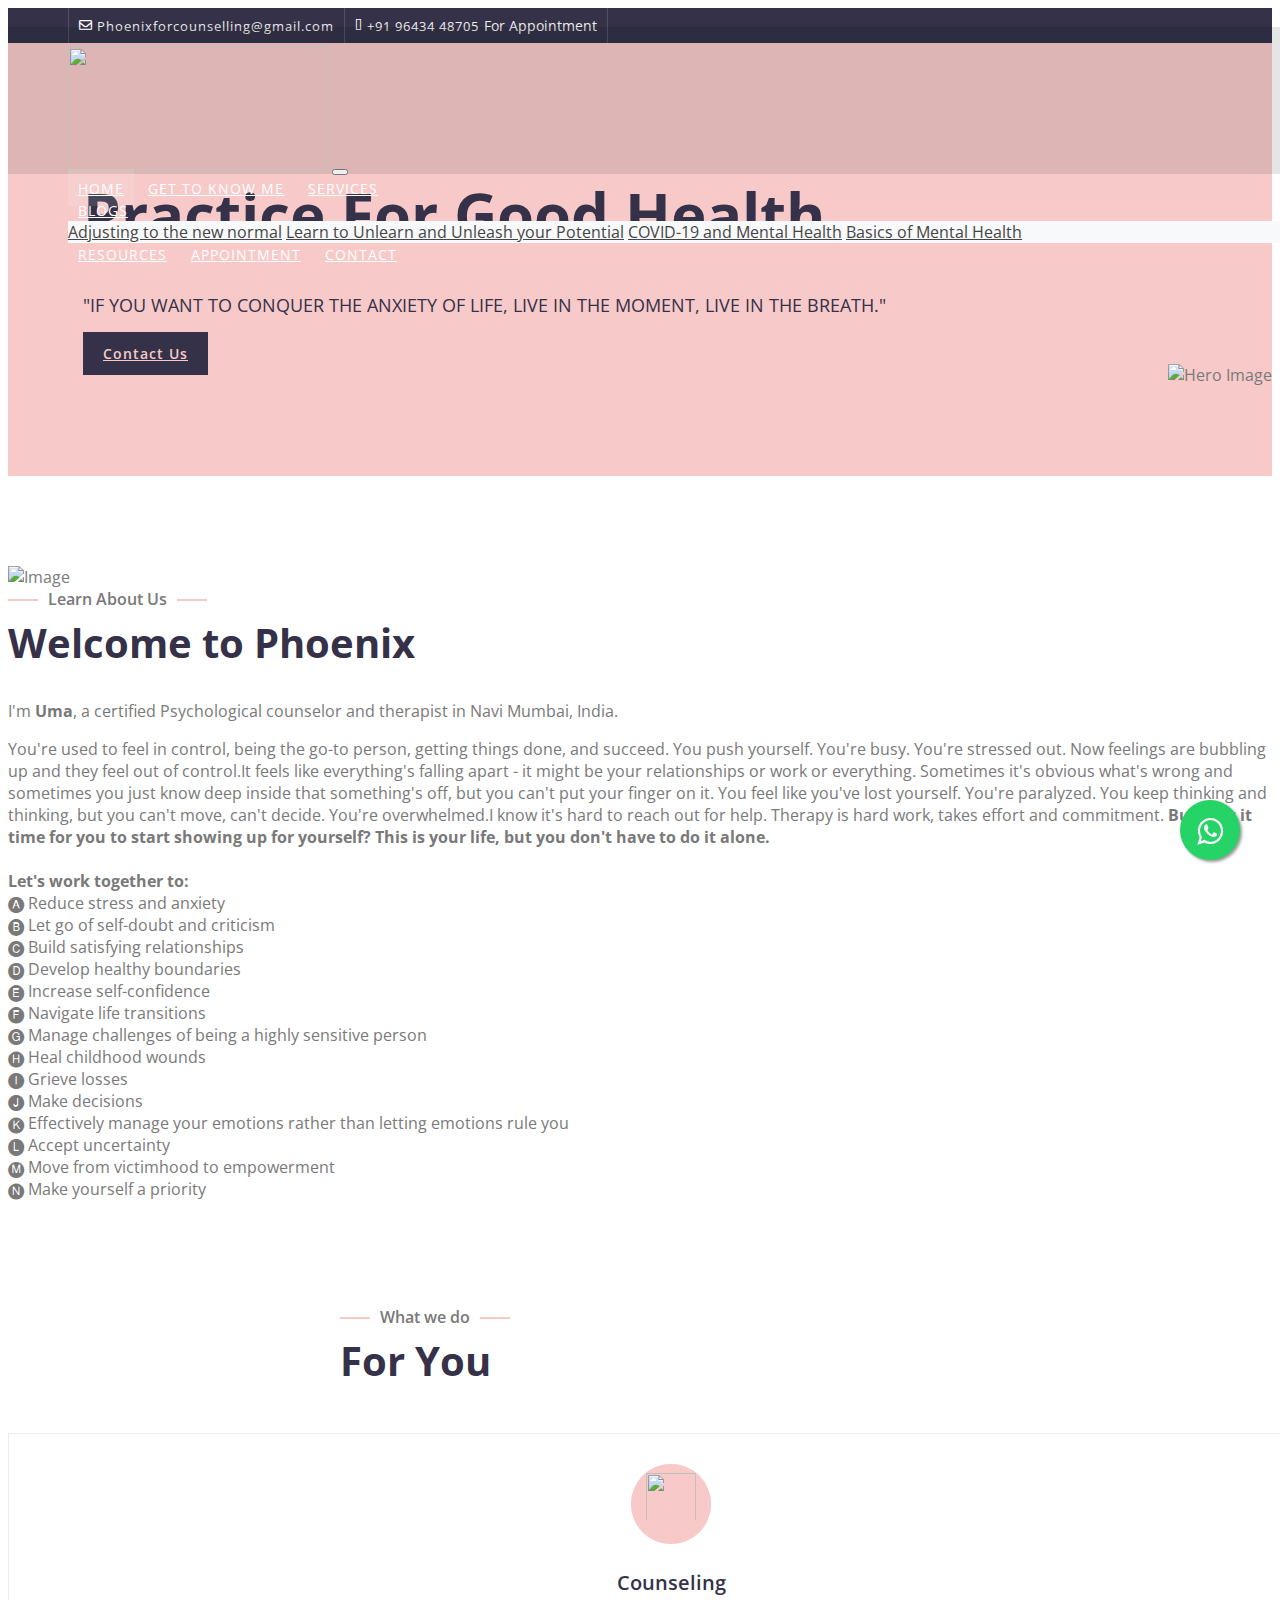
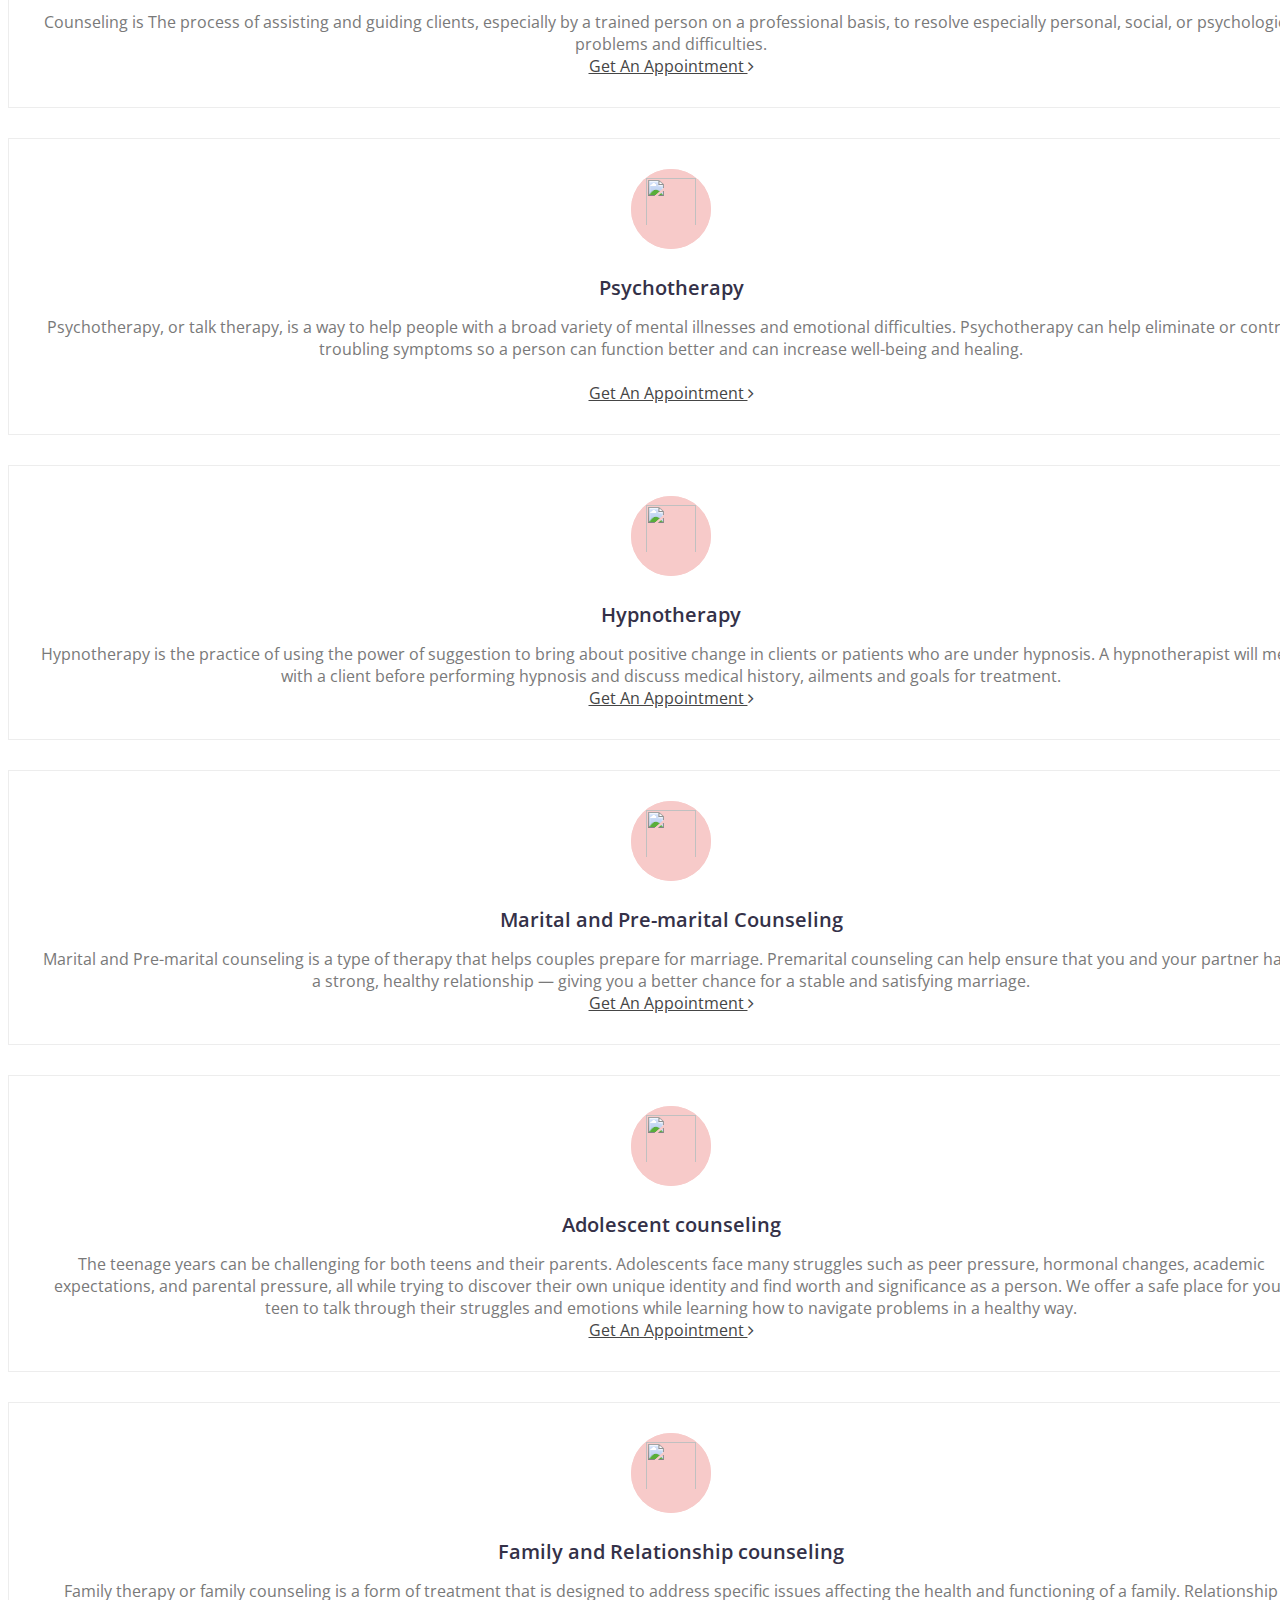
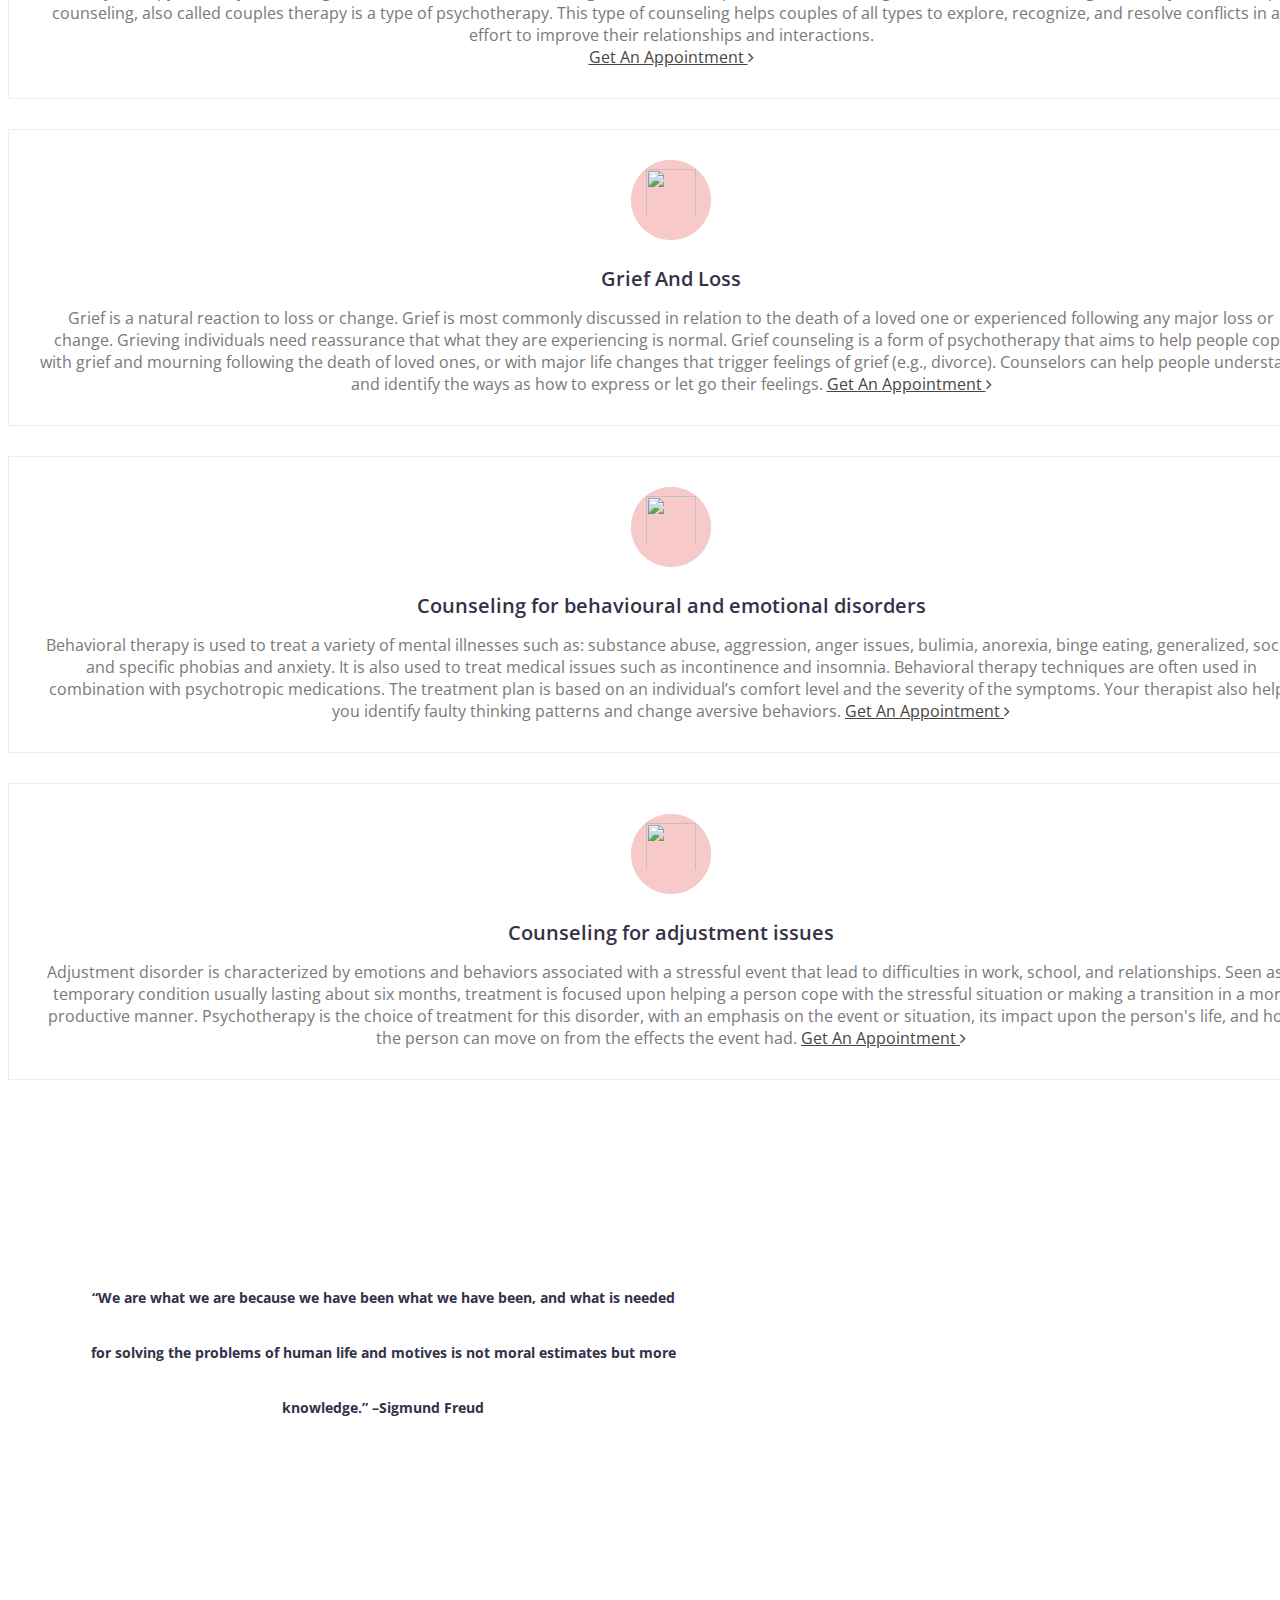
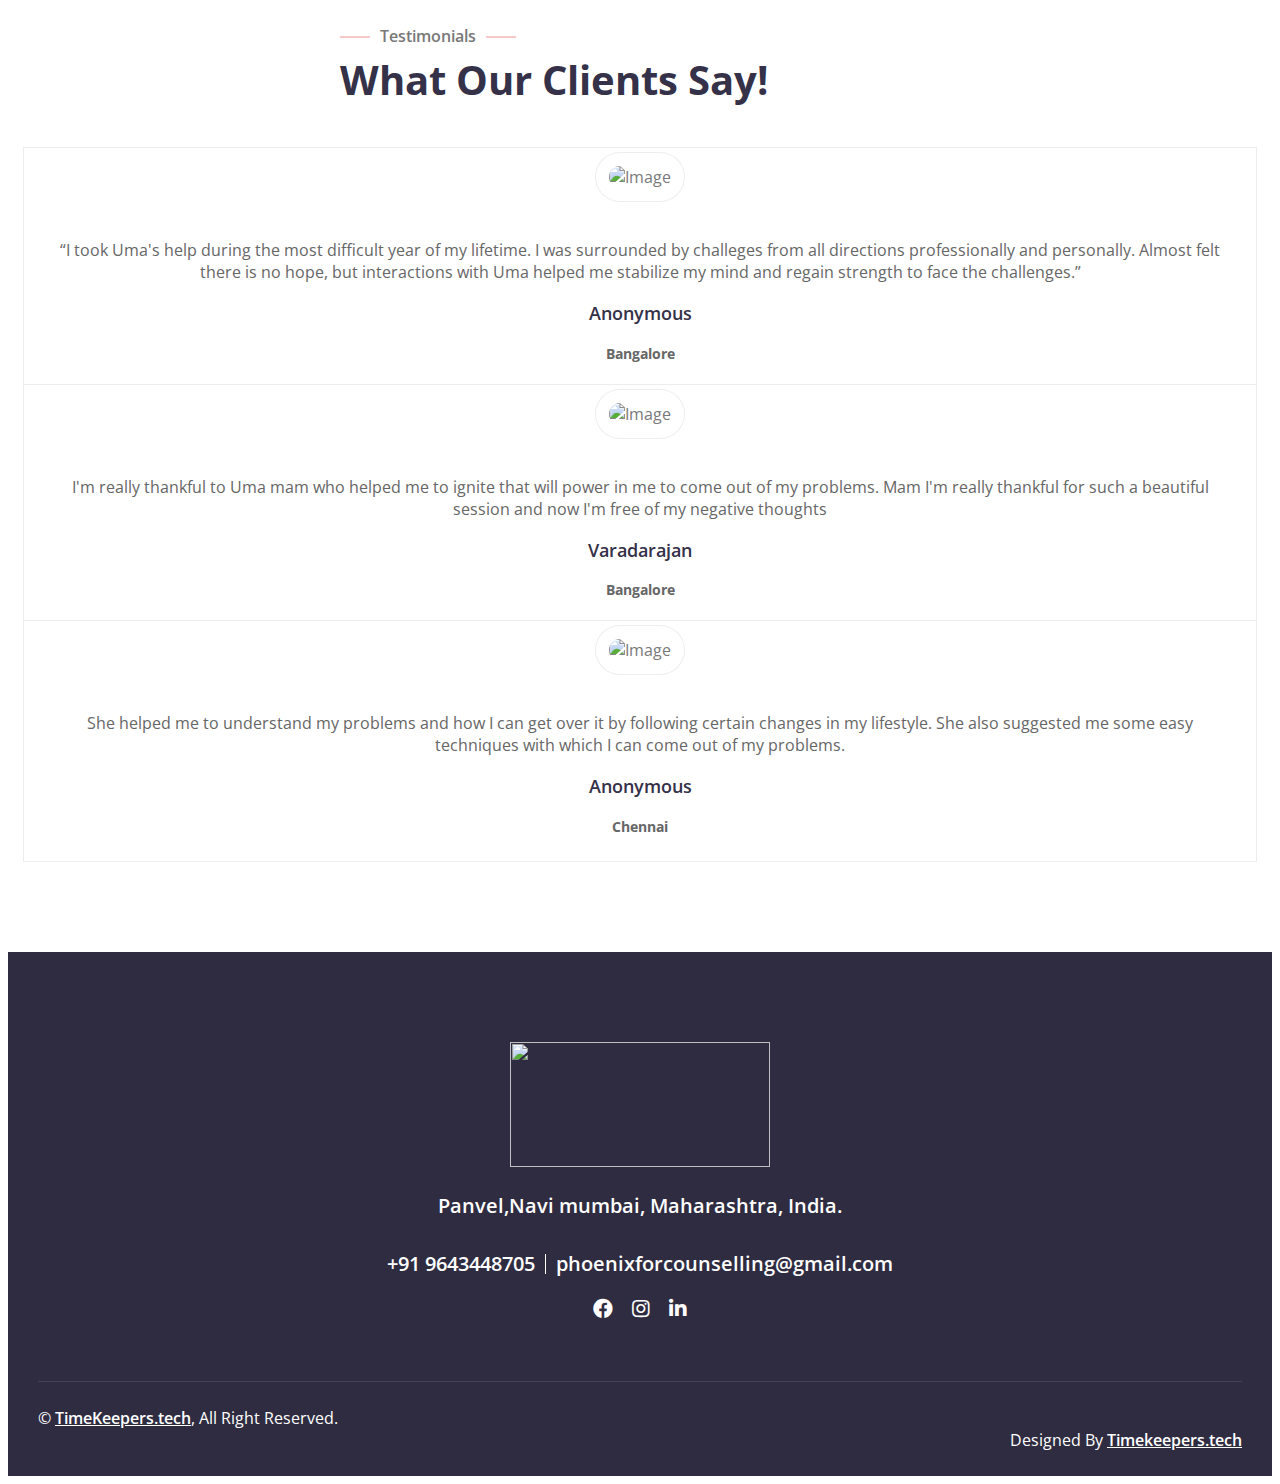
==== commit b3c47c8f: "Content update" ====
--- a/index.html
+++ b/index.html
@@ -178,7 +178,7 @@
                             </div>
                             <h3>Counseling</h3>
                             <p>
-                              Counseling involves helping people make needed changes in ways of thinking, feeling, and behaving, and is a goal-based collaborative process, involving a non-judgment <br>
+                                Counseling is The process of assisting and guiding clients, especially by a trained person on a professional basis, to resolve especially personal, social, or psychological problems and difficulties.<br>
                             </p>
                             <p> 
                                <a class="btn" href="Appaintment form.html">Get An Appointment <i class="fa fa-angle-right"></i></a></p>
@@ -204,7 +204,7 @@
                             </div>
                             <h3>Hypnotherapy</h3>
                             <p>
-                               Hypnotherapy, also referred to as guided hypnosis, is a form of psychotherapy that uses relaxation, extreme concentration, and intense attention to achieve a heightened state of consciousness or mindfulness. In other words, it places the individual into a “trance” or altered state of awareness.
+                                Hypnotherapy is the practice of using the power of suggestion to bring about positive change in clients or patients who are under hypnosis. A hypnotherapist will meet with a client before performing hypnosis and discuss medical history, ailments and goals for treatment.
                             </p>
                             <p> 
                                <a class="btn" href="Appaintment form.html">Get An Appointment <i class="fa fa-angle-right"></i></a></p>
@@ -230,7 +230,7 @@
                             </div>
                             <h3>Adolescent counseling</h3>
                             <p>
-                              Adolescent counselling is counselling aimed at young people to help them make sense of their feelings, behaviors and thoughts and entails the use of unique techniques that draw out the expressive nature of a young person like art therapy or more traditional approaches like talking therapy. This form of counselling is important in helping guiding kids transitioning into adulthood and to understand themselves better.
+                                The teenage years can be challenging for both teens and their parents. Adolescents face many struggles such as peer pressure, hormonal changes, academic expectations, and parental pressure, all while trying to discover their own unique identity and find worth and significance as a person. We offer a safe place for your teen to talk through their struggles and emotions while learning how to navigate problems in a healthy way.
                             </p>
                             <p> 
                                <a class="btn" href="Appaintment form.html">Get An Appointment <i class="fa fa-angle-right"></i></a></p>
@@ -243,11 +243,47 @@
                             </div>
                             <h3>Family and Relationship counseling</h3>
                             <p>
-                               Well, marriage counseling, also called couples therapy and marriage and family therapy, is a type of psychotherapy that focuses on improving your communication and conflict-resolution skills.<br>
+                                Family therapy or family counseling is a form of treatment that is designed to address specific issues affecting the health and functioning of a family. Relationship counseling, also called couples therapy is a type of psychotherapy. This type of counseling helps couples of all types to explore, recognize, and resolve conflicts in an effort to improve their relationships and interactions.<br>
                                <a class="btn" href="Appaintment form.html">Get An Appointment <i class="fa fa-angle-right"></i></a>
                             </p>
                         </div>
                     </div>
+                    <div class="col-lg-4 col-md-6 wow fadeInUp" data-wow-delay="0.6s">
+                        <div class="service-item">
+                            <div class="service-icon">
+                                <i class=""><img  style="margin-bottom: 10px;" width="50px" height="50px" src="./img/MaritalandPre-maritalCounseling.png"></i>
+                            </div>
+                            <h3>Grief And Loss</h3>
+                            <p>Grief is a natural reaction to loss or change. Grief is most commonly discussed in relation to the death of a loved one or experienced following any major loss or change. Grieving individuals need reassurance that what they are experiencing is normal. Grief counseling is a form of psychotherapy that aims to help people cope with grief and mourning following the death of loved ones, or with major life changes that trigger feelings of grief (e.g., divorce). Counselors can help people understand and identify the ways as how to express or let go their feelings.
+                                <a class="btn" href="Appaintment form.html">Get An Appointment <i class="fa fa-angle-right"></i></a>
+                            </p>
+                        </div>
+                    </div>
+                    <div class="col-lg-4 col-md-6 wow fadeInUp" data-wow-delay="0.8s">
+                        <div class="service-item">
+                            <div class="service-icon">
+                                <i class=""><img  style="margin-bottom: 10px;" width="50px" height="50px" src="./img/Adolescentcounseling.png"></i>
+                            </div>
+                            <h3>Counseling for behavioural and emotional disorders</h3>
+                            <p>Behavioral therapy is used to treat a variety of mental illnesses such as: substance abuse, aggression, anger issues, bulimia, anorexia, binge eating, generalized, social and specific phobias and anxiety. It is also used to treat medical issues such as incontinence and insomnia. Behavioral therapy techniques are often used in combination with psychotropic medications. The treatment plan is based on an individual’s comfort level and the severity of the symptoms. Your therapist also helps you identify faulty thinking patterns and change aversive behaviors.
+                              <a class="btn" href="Appaintment form.html">Get An Appointment <i class="fa fa-angle-right"></i></a>
+                            </p>
+                        </div>
+                    </div>
+                    <div class="col-lg-4 col-md-6 wow fadeInUp" data-wow-delay="1s">
+                        <div class="service-item">
+                            <div class="service-icon">
+                                <i class=""><img  style="margin-bottom: 10px;" width="50px" height="50px" src="./img/FamilyandRelationshipcounseling.png"></i>
+                            </div>
+                            <h3>Counseling for adjustment issues</h3>
+                            <p>Adjustment disorder is characterized by emotions and behaviors associated with a stressful event that lead to difficulties in work, school, and relationships. Seen as a temporary condition usually lasting about six months, treatment is focused upon helping a person cope with the stressful situation or making a transition in a more productive manner. Psychotherapy is the choice of treatment for this disorder, with an emphasis on the event or situation, its impact upon the person's life, and how the person can move on from the effects the event had.
+                               <a class="btn" href="Appaintment form.html">Get An Appointment <i class="fa fa-angle-right"></i></a>
+                            </p>
+                        </div>
+                    </div>
+                </div>
+            </div>
+        </div>
                 </div>
             </div>
         </div>
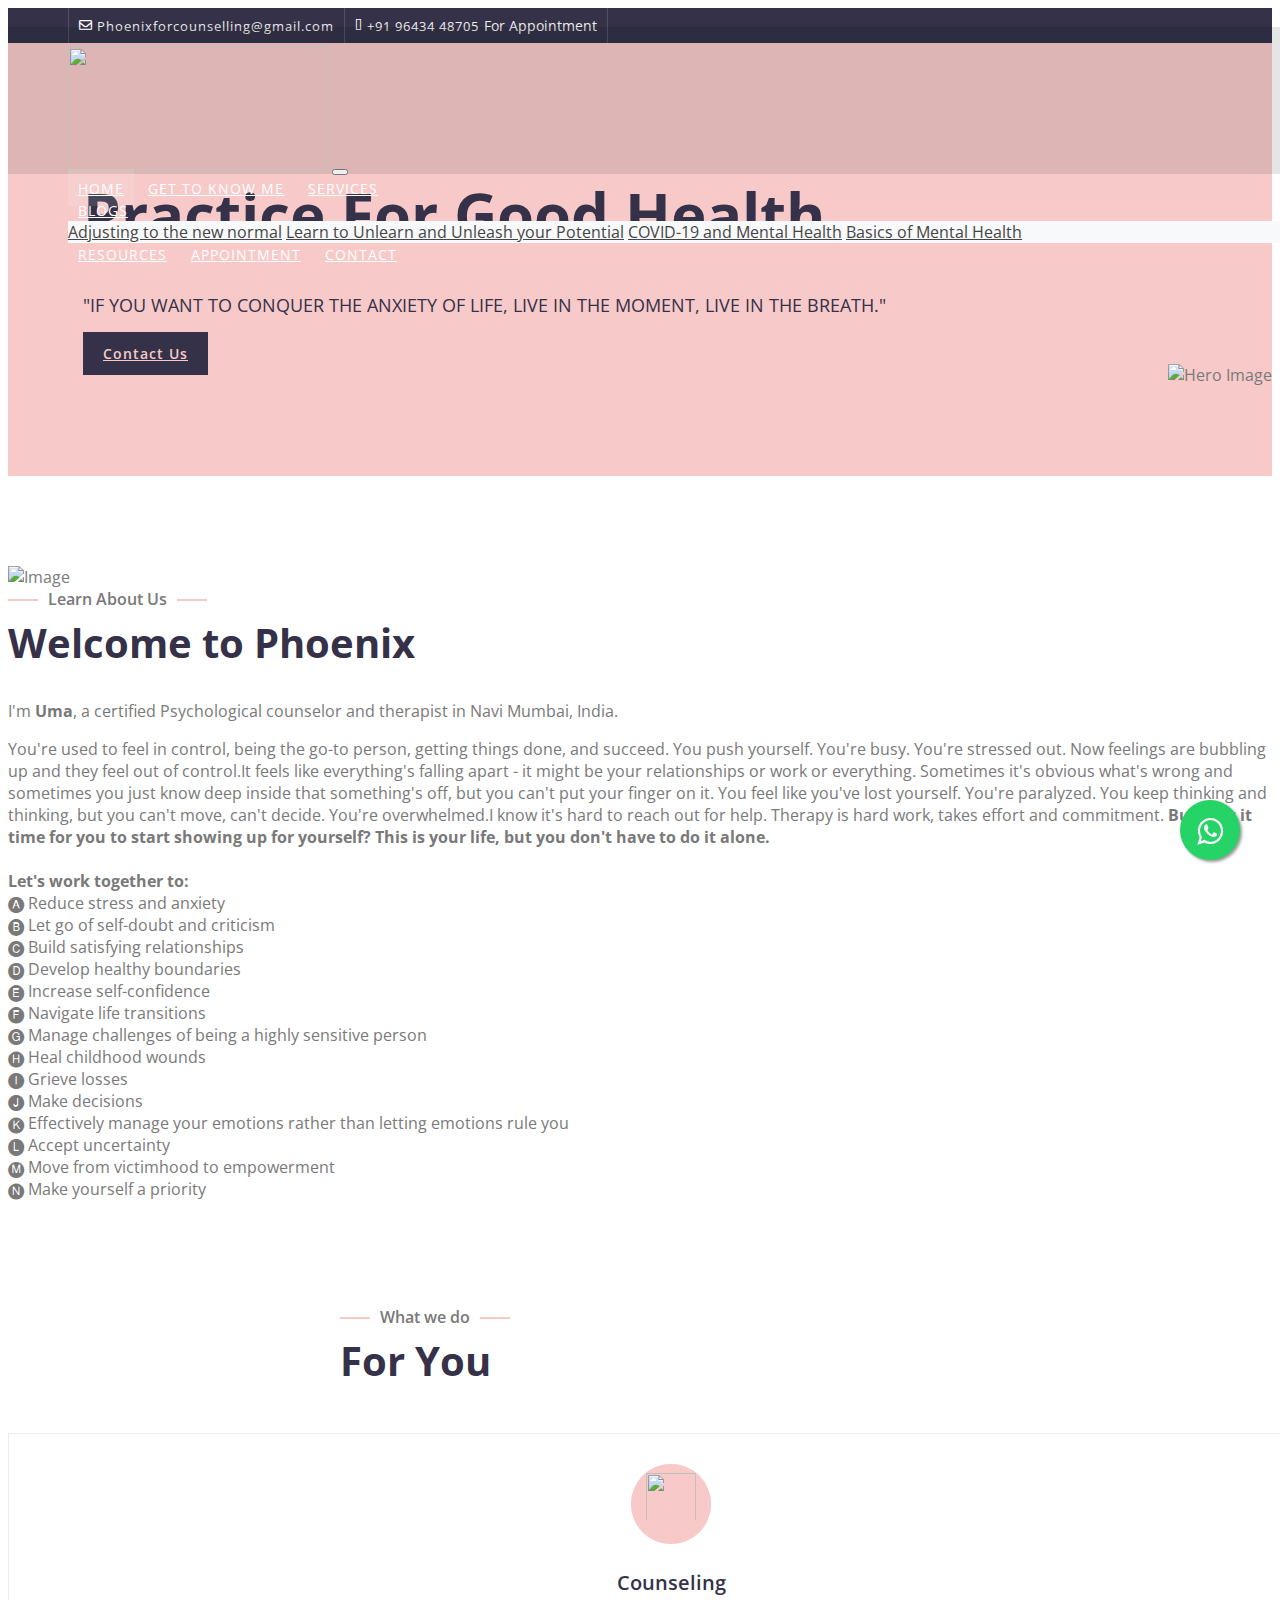
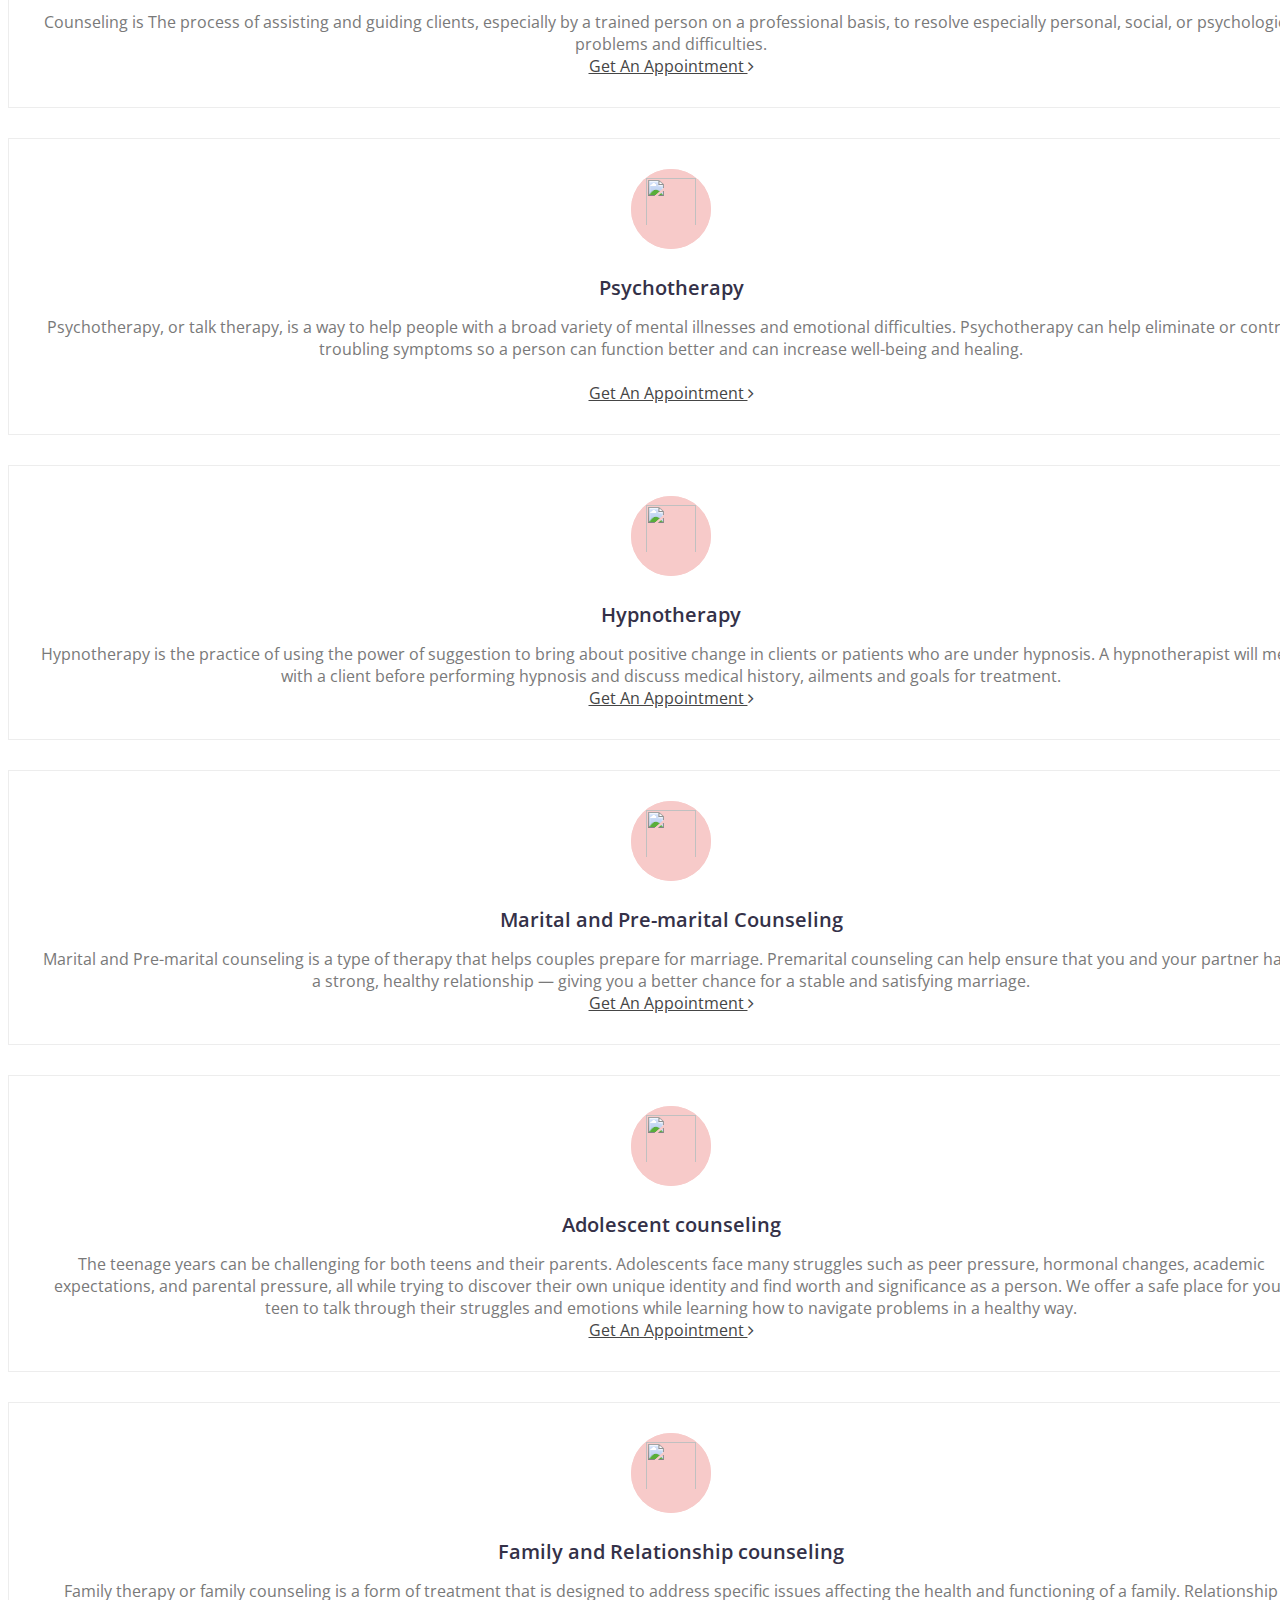
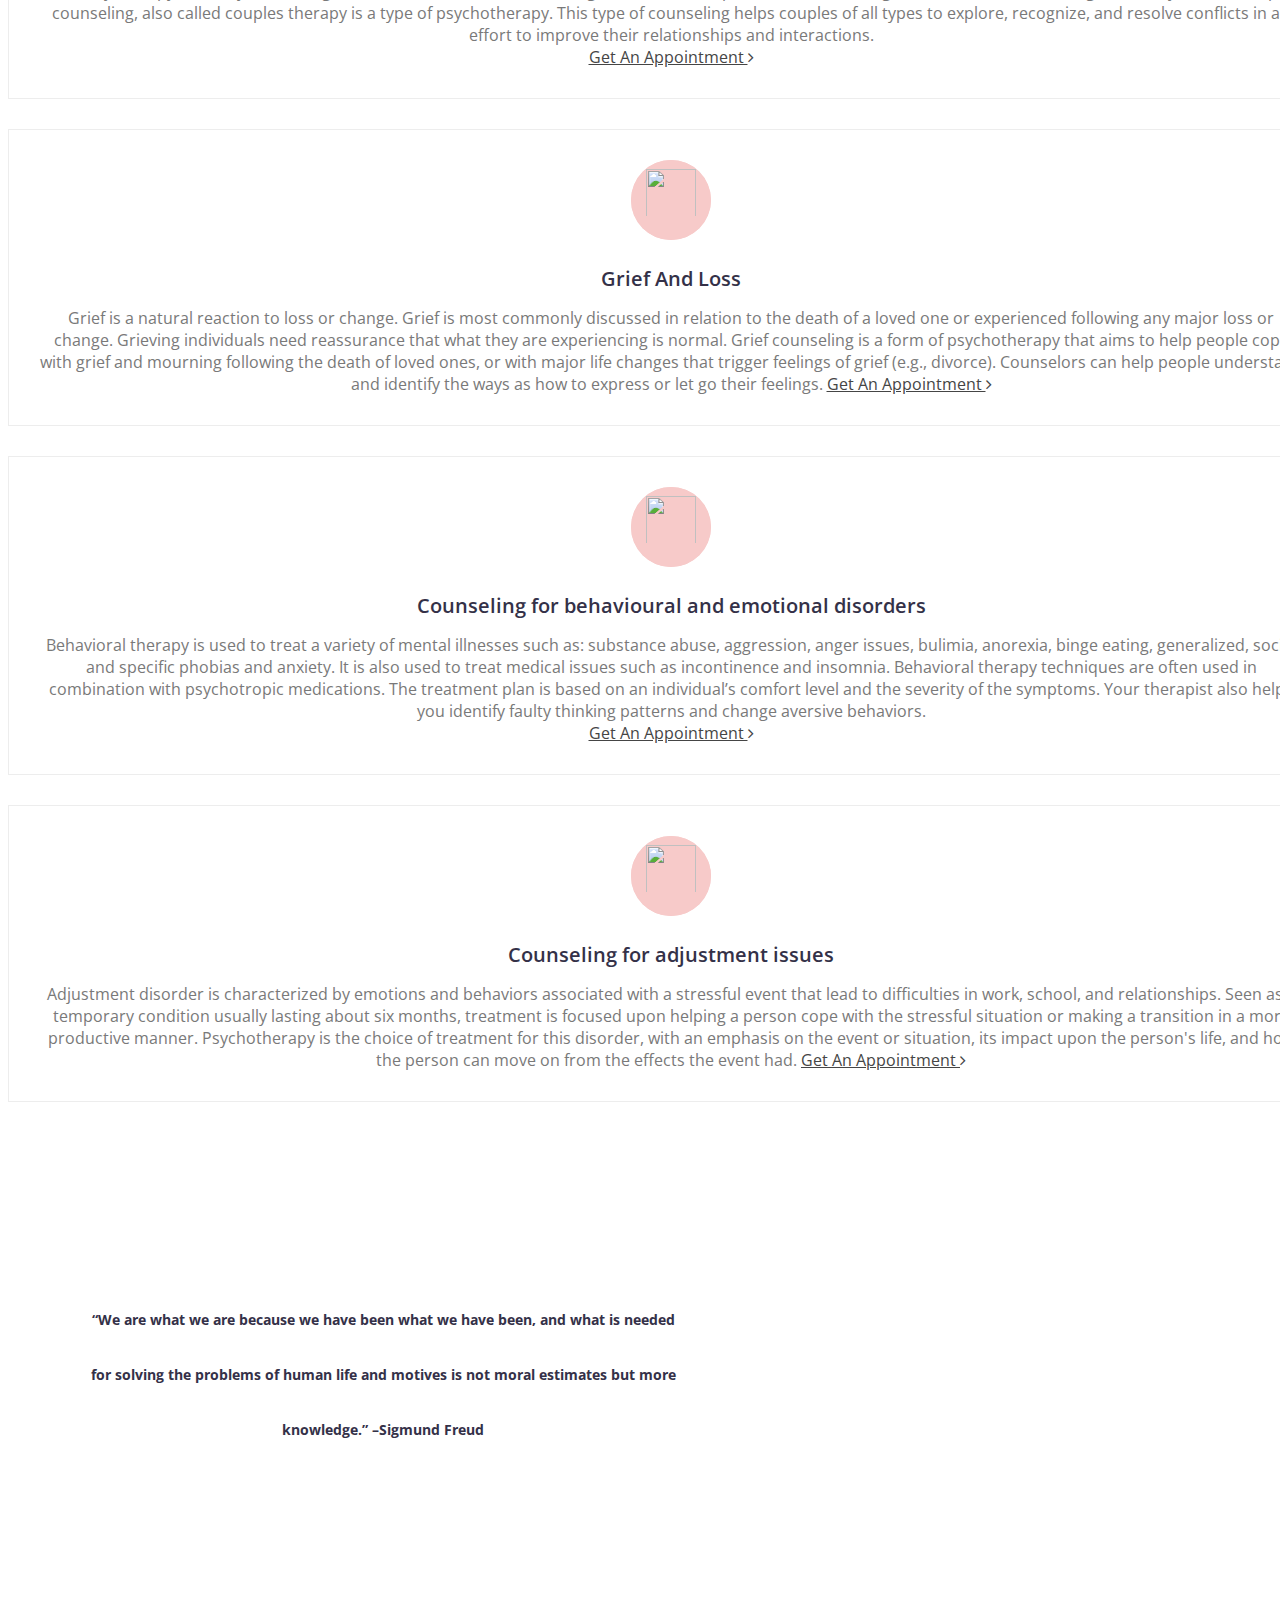
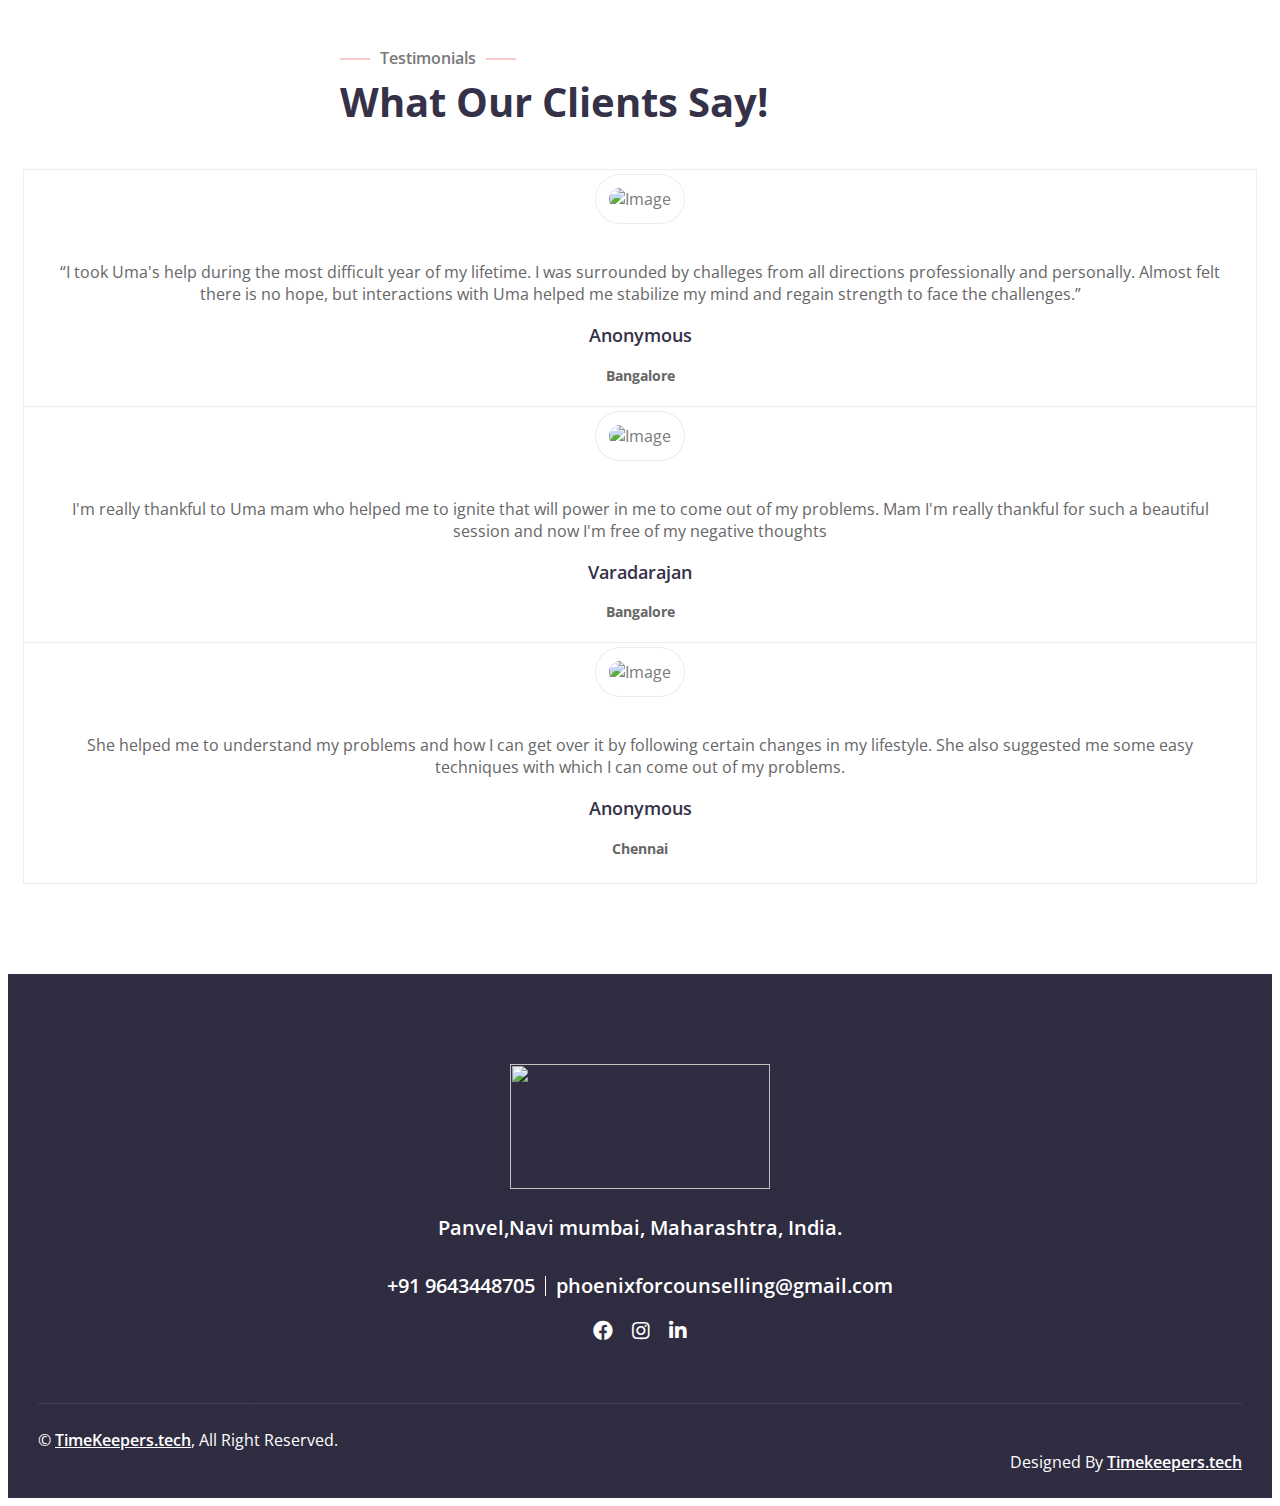
==== commit 952cd889: "up" ====
--- a/index.html
+++ b/index.html
@@ -265,7 +265,7 @@
                                 <i class=""><img  style="margin-bottom: 10px;" width="50px" height="50px" src="./img/Adolescentcounseling.png"></i>
                             </div>
                             <h3>Counseling for behavioural and emotional disorders</h3>
-                            <p>Behavioral therapy is used to treat a variety of mental illnesses such as: substance abuse, aggression, anger issues, bulimia, anorexia, binge eating, generalized, social and specific phobias and anxiety. It is also used to treat medical issues such as incontinence and insomnia. Behavioral therapy techniques are often used in combination with psychotropic medications. The treatment plan is based on an individual’s comfort level and the severity of the symptoms. Your therapist also helps you identify faulty thinking patterns and change aversive behaviors.
+                            <p>Behavioral therapy is used to treat a variety of mental illnesses such as: substance abuse, aggression, anger issues, bulimia, anorexia, binge eating, generalized, social and specific phobias and anxiety. It is also used to treat medical issues such as incontinence and insomnia. Behavioral therapy techniques are often used in combination with psychotropic medications. The treatment plan is based on an individual’s comfort level and the severity of the symptoms. Your therapist also helps you identify faulty thinking patterns and change aversive behaviors.<br>
                               <a class="btn" href="Appaintment form.html">Get An Appointment <i class="fa fa-angle-right"></i></a>
                             </p>
                         </div>
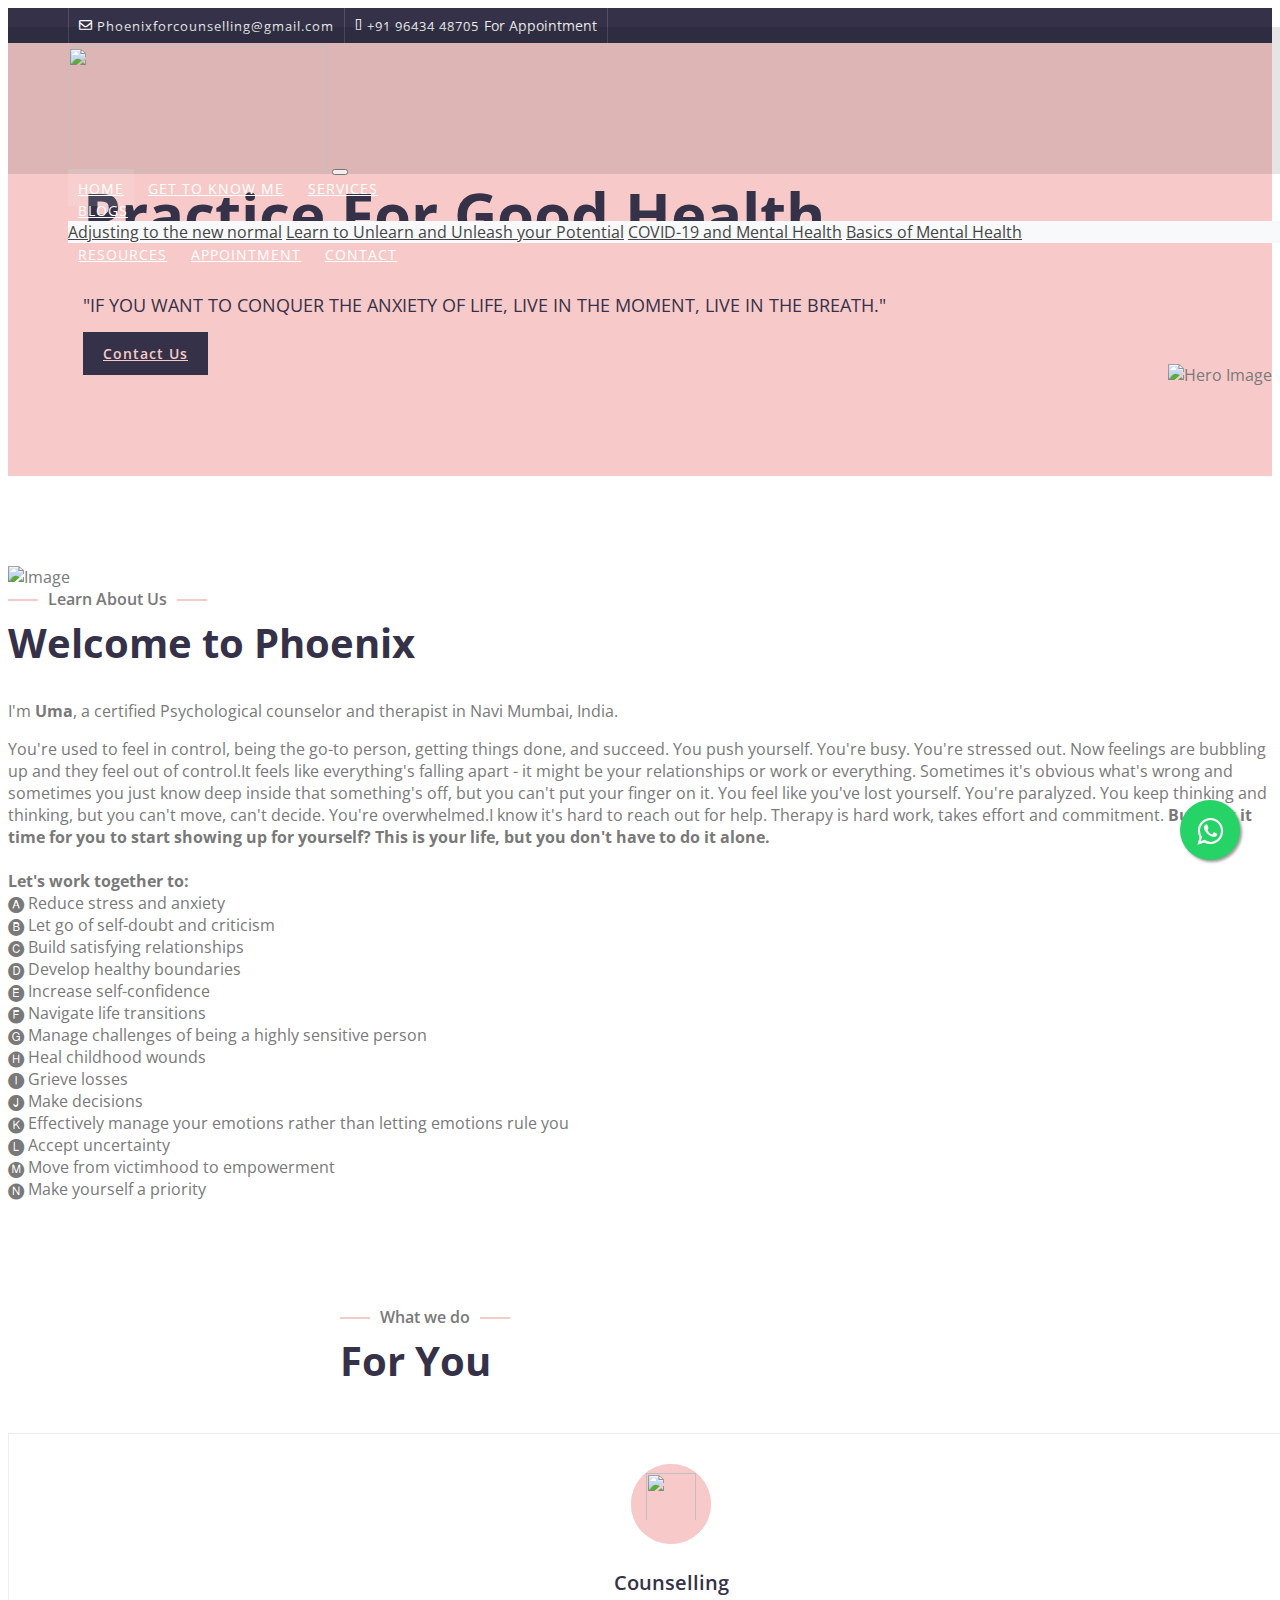
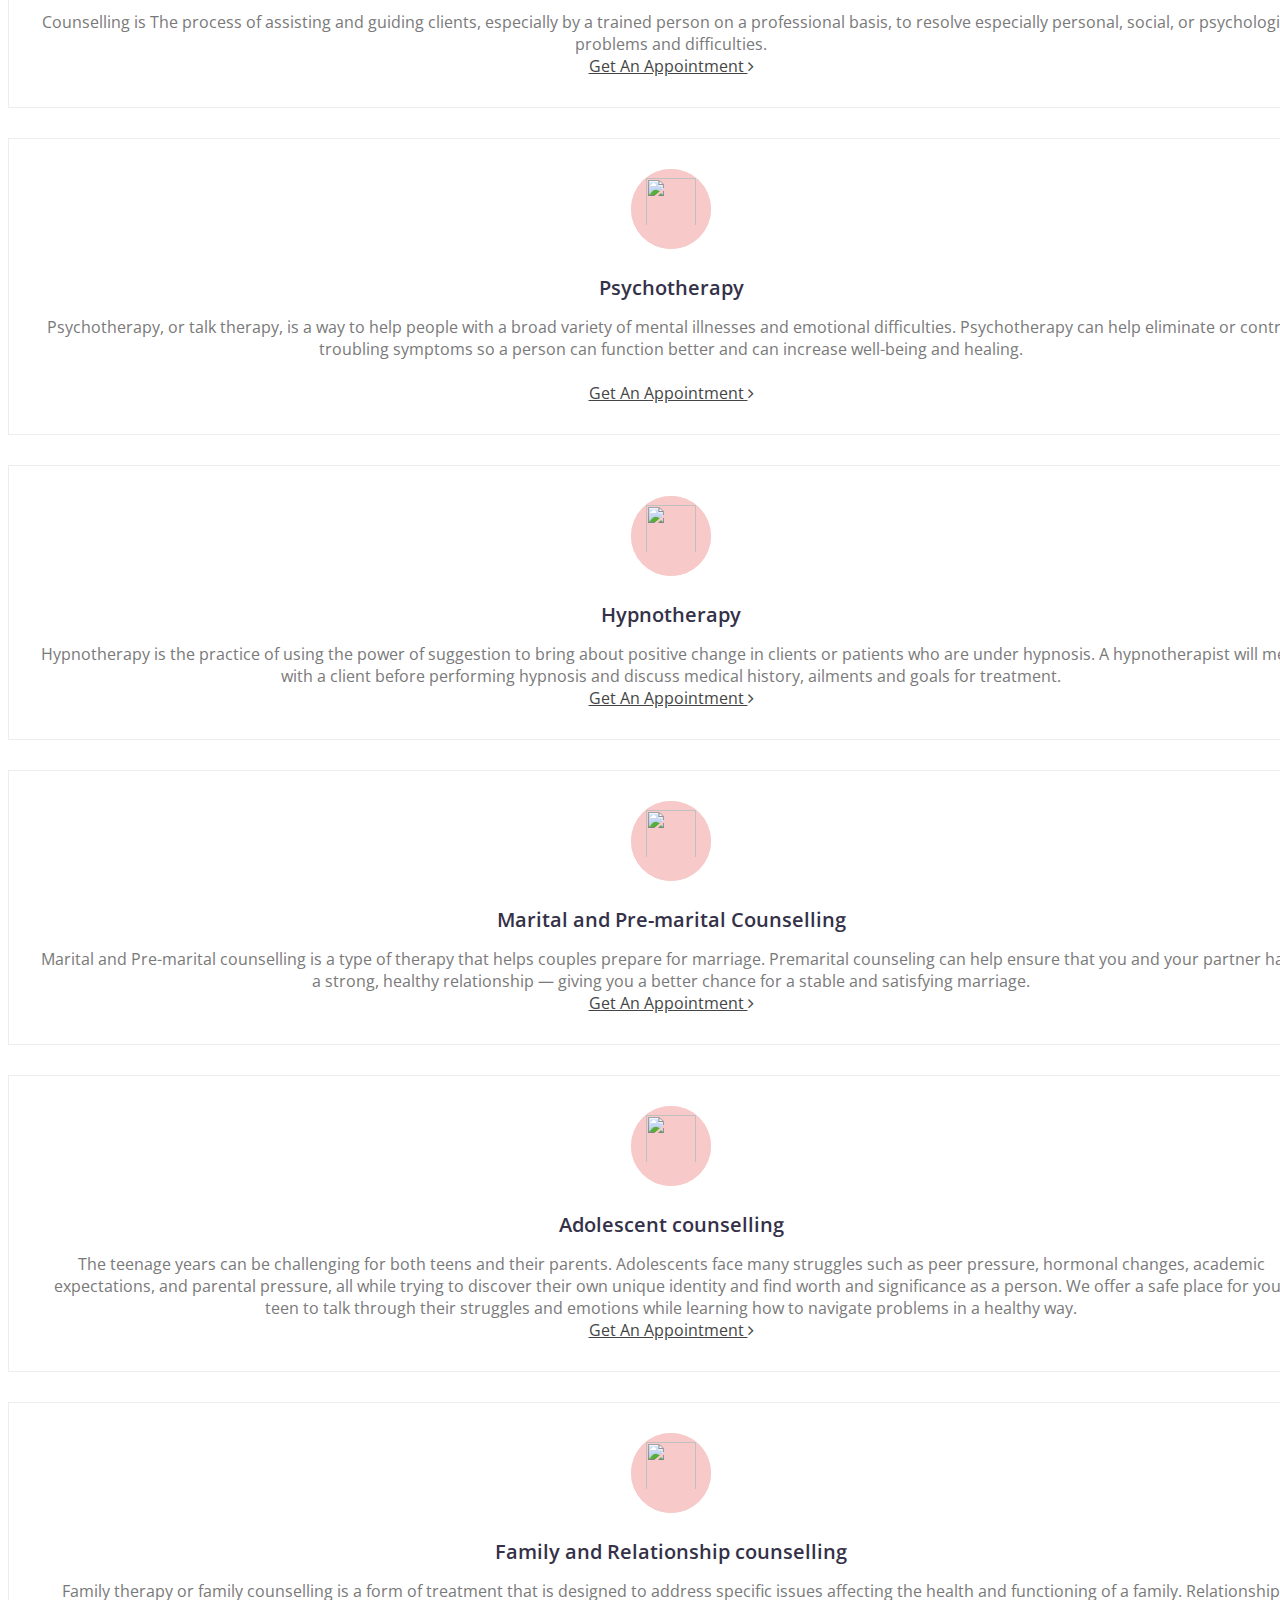
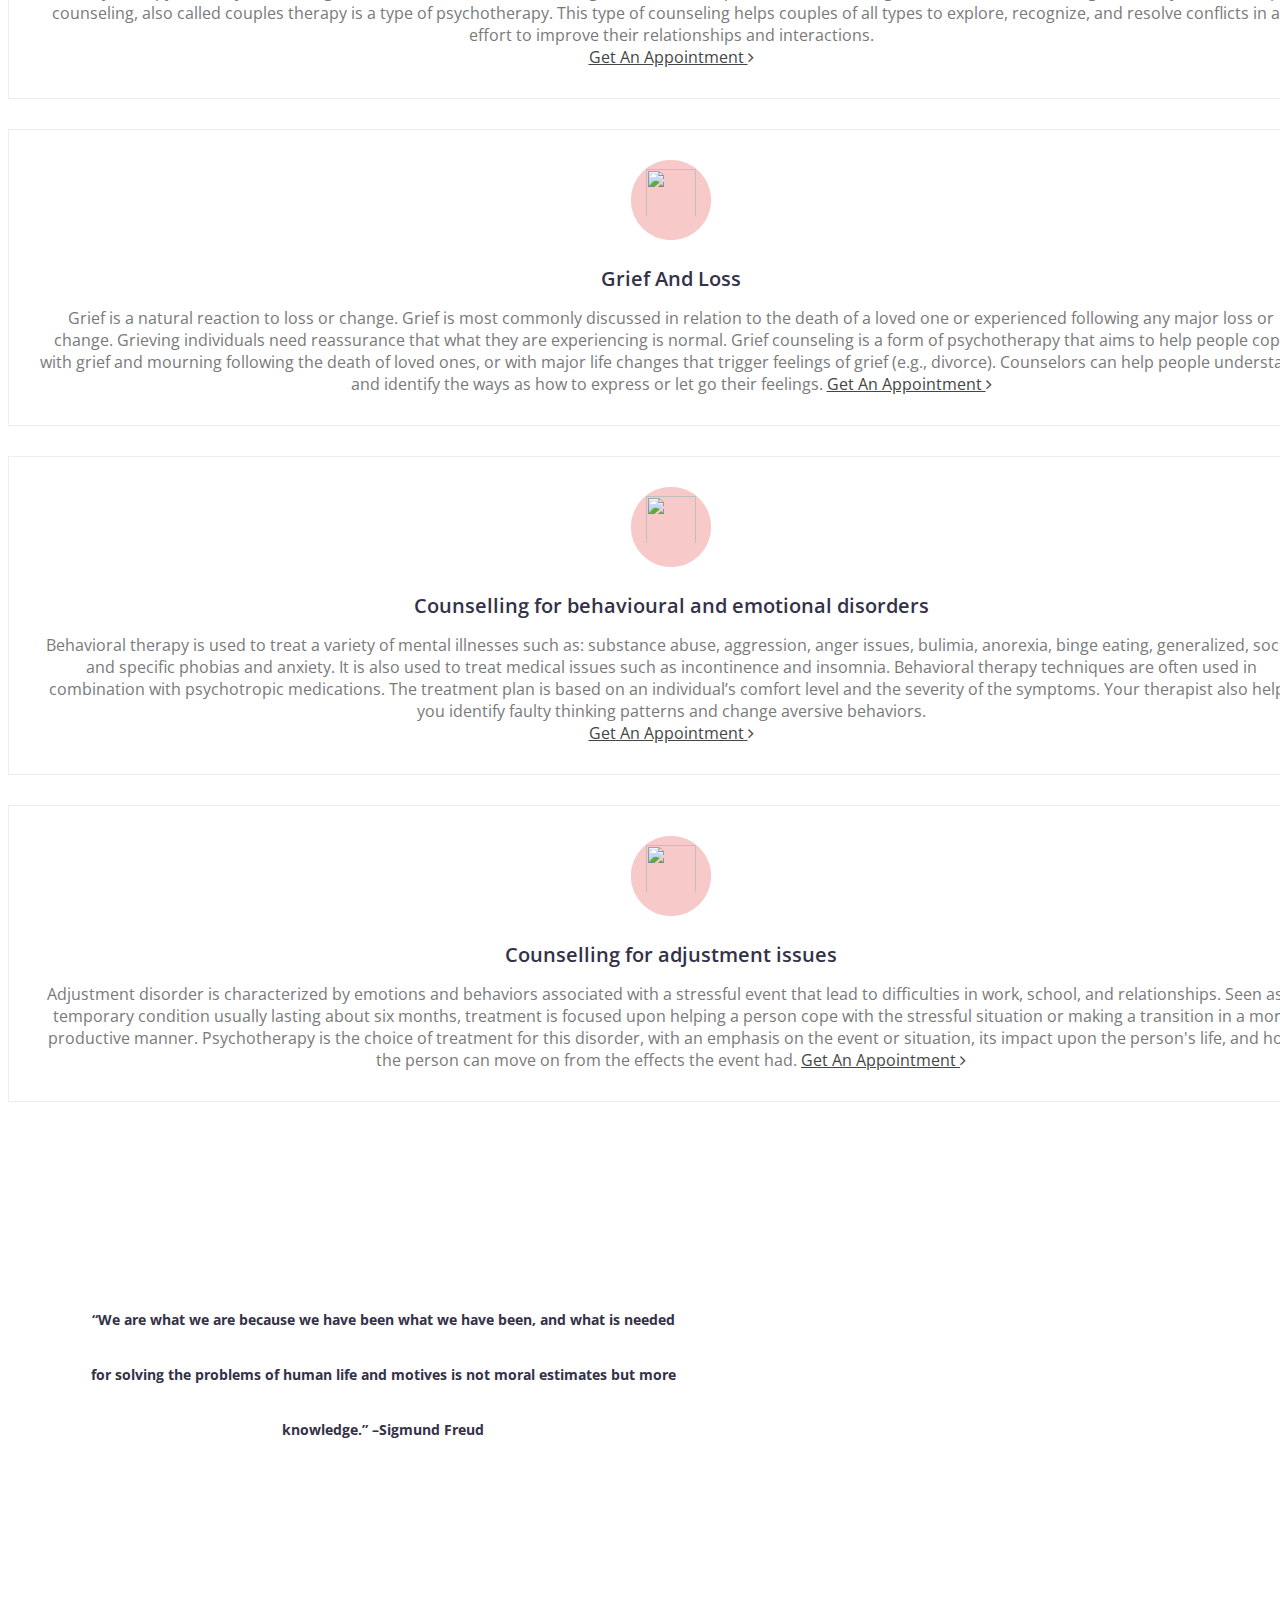
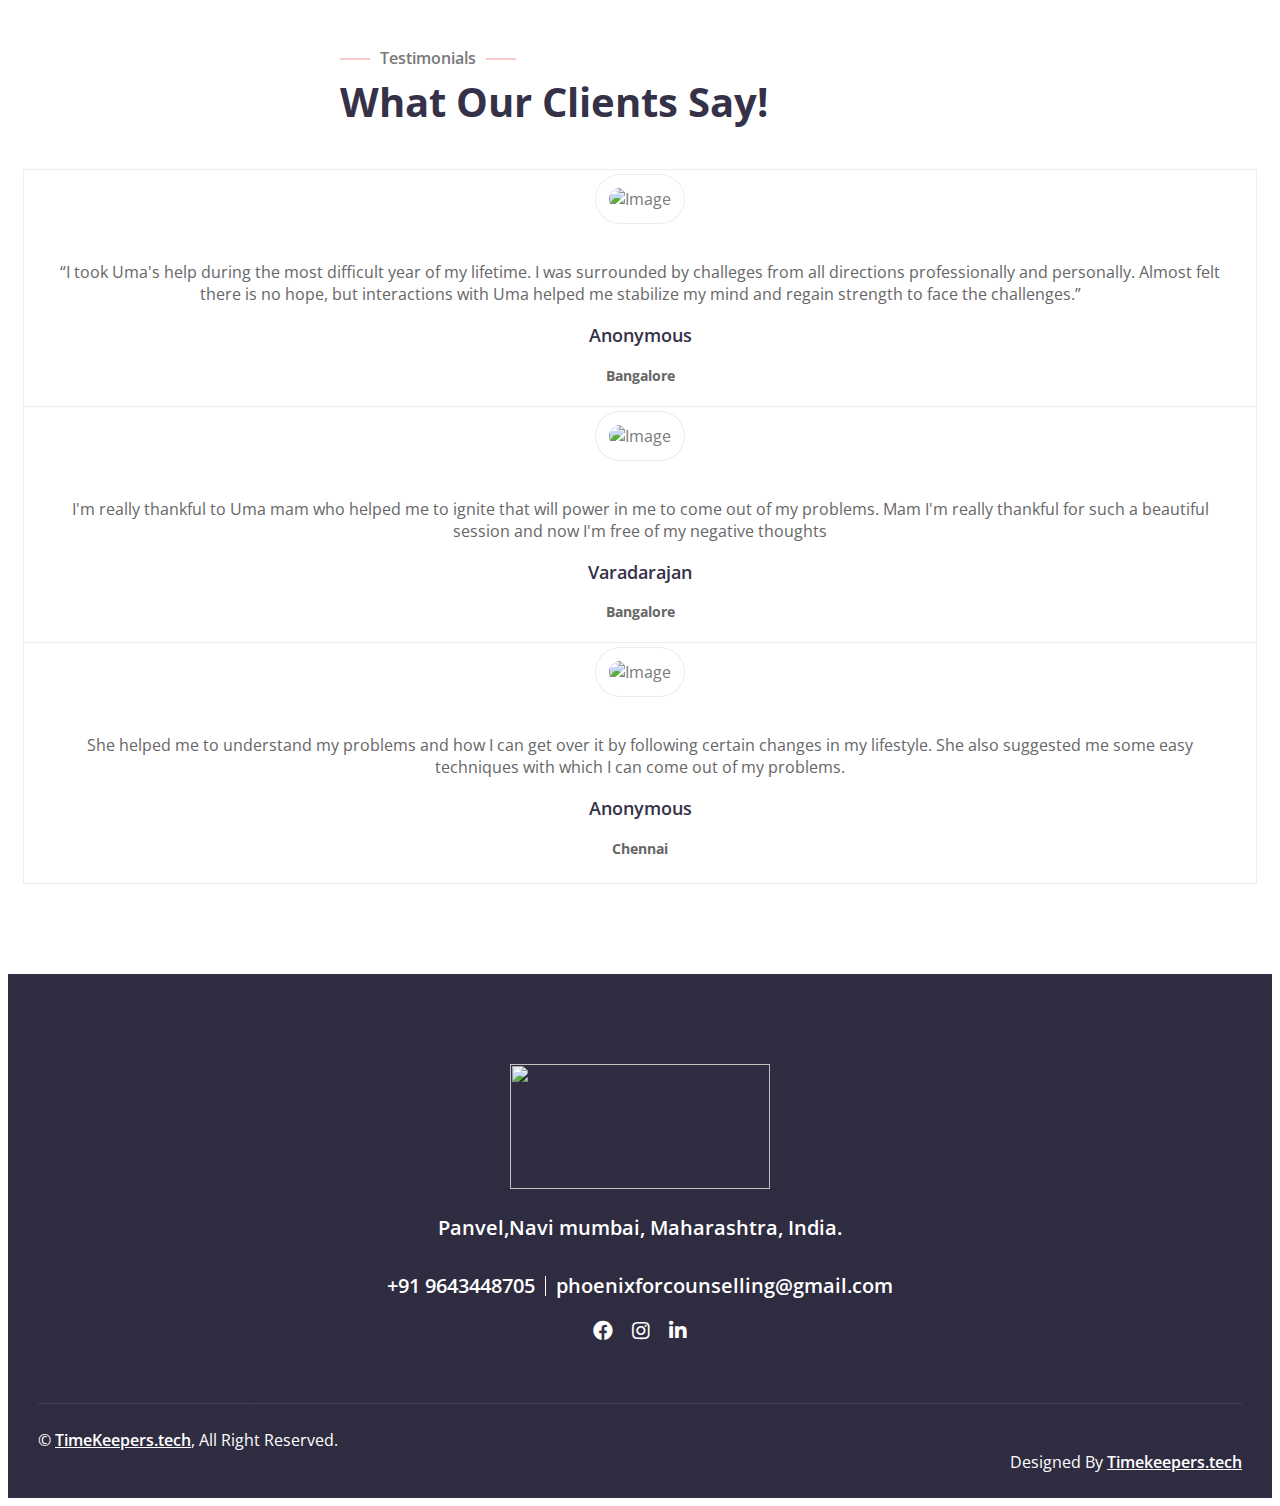
==== commit 6a556d8f: "spell change" ====
--- a/index.html
+++ b/index.html
@@ -176,9 +176,9 @@
                             <div class="service-icon">
                                 <i class=""><img  style="margin-bottom: 10px;" width="50px" height="50px" src="./img/counseling.svg"></i>
                             </div>
-                            <h3>Counseling</h3>
-                            <p>
-                                Counseling is The process of assisting and guiding clients, especially by a trained person on a professional basis, to resolve especially personal, social, or psychological problems and difficulties.<br>
+                            <h3>Counselling</h3>
+                            <p>
+                                Counselling is The process of assisting and guiding clients, especially by a trained person on a professional basis, to resolve especially personal, social, or psychological problems and difficulties.<br>
                             </p>
                             <p> 
                                <a class="btn" href="Appaintment form.html">Get An Appointment <i class="fa fa-angle-right"></i></a></p>
@@ -215,9 +215,9 @@
                             <div class="service-icon">
                                 <i class=""><img  style="margin-bottom: 10px;" width="50px" height="50px" src="./img/MaritalandPre-maritalCounseling.png"></i>
                             </div>
-                            <h3>Marital and Pre-marital Counseling</h3>
-                            <p>
-                                Marital and Pre-marital counseling is a type of therapy that helps couples prepare for marriage. Premarital counseling can help ensure that you and your partner have a strong, healthy relationship — giving you a better chance for a stable and satisfying marriage. <br>
+                            <h3>Marital and Pre-marital Counselling</h3>
+                            <p>
+                                Marital and Pre-marital counselling is a type of therapy that helps couples prepare for marriage. Premarital counseling can help ensure that you and your partner have a strong, healthy relationship — giving you a better chance for a stable and satisfying marriage. <br>
                             </p>
                             <p> 
                                <a class="btn" href="Appaintment form.html">Get An Appointment <i class="fa fa-angle-right"></i></a></p>
@@ -228,7 +228,7 @@
                             <div class="service-icon">
                                 <i class=""><img  style="margin-bottom: 10px;" width="50px" height="50px" src="./img/Adolescentcounseling.png"></i>
                             </div>
-                            <h3>Adolescent counseling</h3>
+                            <h3>Adolescent counselling</h3>
                             <p>
                                 The teenage years can be challenging for both teens and their parents. Adolescents face many struggles such as peer pressure, hormonal changes, academic expectations, and parental pressure, all while trying to discover their own unique identity and find worth and significance as a person. We offer a safe place for your teen to talk through their struggles and emotions while learning how to navigate problems in a healthy way.
                             </p>
@@ -241,9 +241,9 @@
                             <div class="service-icon">
                                 <i class=""><img  style="margin-bottom: 10px;" width="50px" height="50px" src="./img/FamilyandRelationshipcounseling.png"></i>
                             </div>
-                            <h3>Family and Relationship counseling</h3>
-                            <p>
-                                Family therapy or family counseling is a form of treatment that is designed to address specific issues affecting the health and functioning of a family. Relationship counseling, also called couples therapy is a type of psychotherapy. This type of counseling helps couples of all types to explore, recognize, and resolve conflicts in an effort to improve their relationships and interactions.<br>
+                            <h3>Family and Relationship counselling</h3>
+                            <p>
+                                Family therapy or family counselling is a form of treatment that is designed to address specific issues affecting the health and functioning of a family. Relationship counseling, also called couples therapy is a type of psychotherapy. This type of counseling helps couples of all types to explore, recognize, and resolve conflicts in an effort to improve their relationships and interactions.<br>
                                <a class="btn" href="Appaintment form.html">Get An Appointment <i class="fa fa-angle-right"></i></a>
                             </p>
                         </div>
@@ -264,7 +264,7 @@
                             <div class="service-icon">
                                 <i class=""><img  style="margin-bottom: 10px;" width="50px" height="50px" src="./img/Adolescentcounseling.png"></i>
                             </div>
-                            <h3>Counseling for behavioural and emotional disorders</h3>
+                            <h3>Counselling for behavioural and emotional disorders</h3>
                             <p>Behavioral therapy is used to treat a variety of mental illnesses such as: substance abuse, aggression, anger issues, bulimia, anorexia, binge eating, generalized, social and specific phobias and anxiety. It is also used to treat medical issues such as incontinence and insomnia. Behavioral therapy techniques are often used in combination with psychotropic medications. The treatment plan is based on an individual’s comfort level and the severity of the symptoms. Your therapist also helps you identify faulty thinking patterns and change aversive behaviors.<br>
                               <a class="btn" href="Appaintment form.html">Get An Appointment <i class="fa fa-angle-right"></i></a>
                             </p>
@@ -275,7 +275,7 @@
                             <div class="service-icon">
                                 <i class=""><img  style="margin-bottom: 10px;" width="50px" height="50px" src="./img/FamilyandRelationshipcounseling.png"></i>
                             </div>
-                            <h3>Counseling for adjustment issues</h3>
+                            <h3>Counselling for adjustment issues</h3>
                             <p>Adjustment disorder is characterized by emotions and behaviors associated with a stressful event that lead to difficulties in work, school, and relationships. Seen as a temporary condition usually lasting about six months, treatment is focused upon helping a person cope with the stressful situation or making a transition in a more productive manner. Psychotherapy is the choice of treatment for this disorder, with an emphasis on the event or situation, its impact upon the person's life, and how the person can move on from the effects the event had.
                                <a class="btn" href="Appaintment form.html">Get An Appointment <i class="fa fa-angle-right"></i></a>
                             </p>
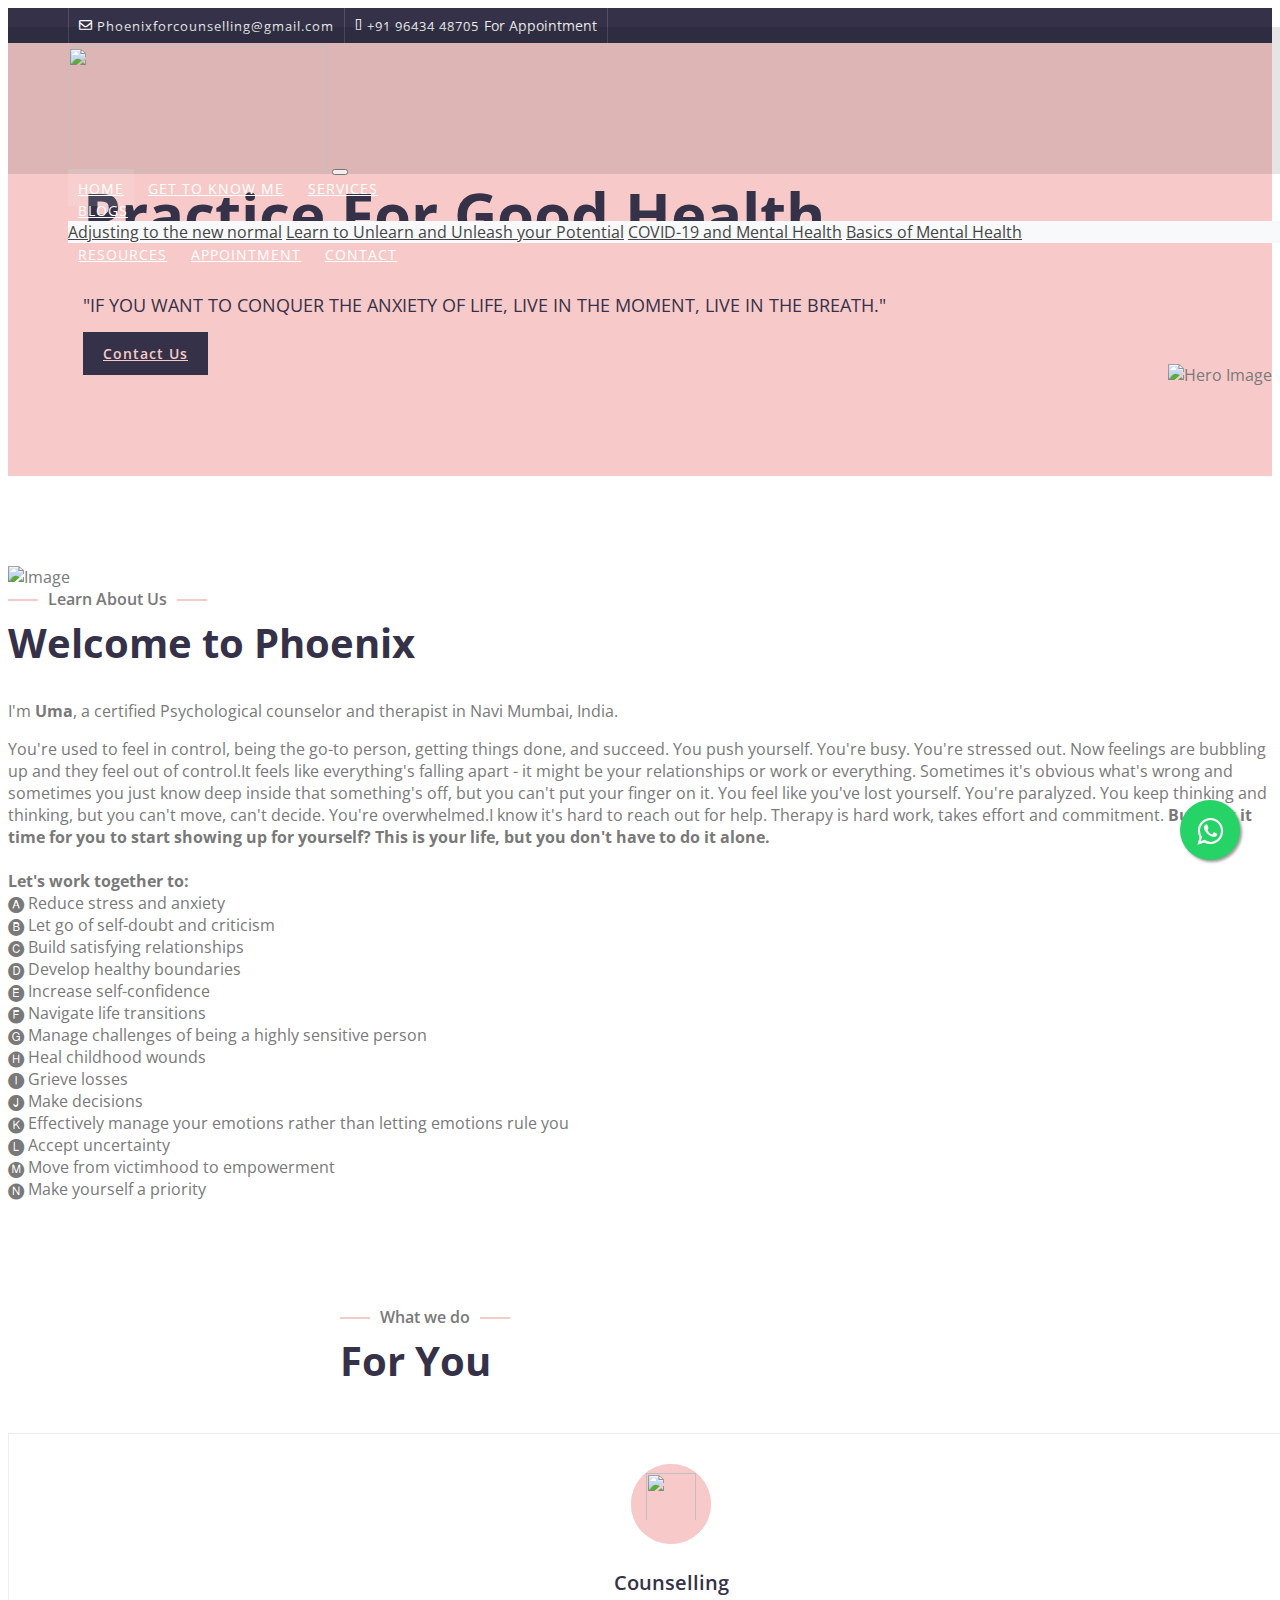
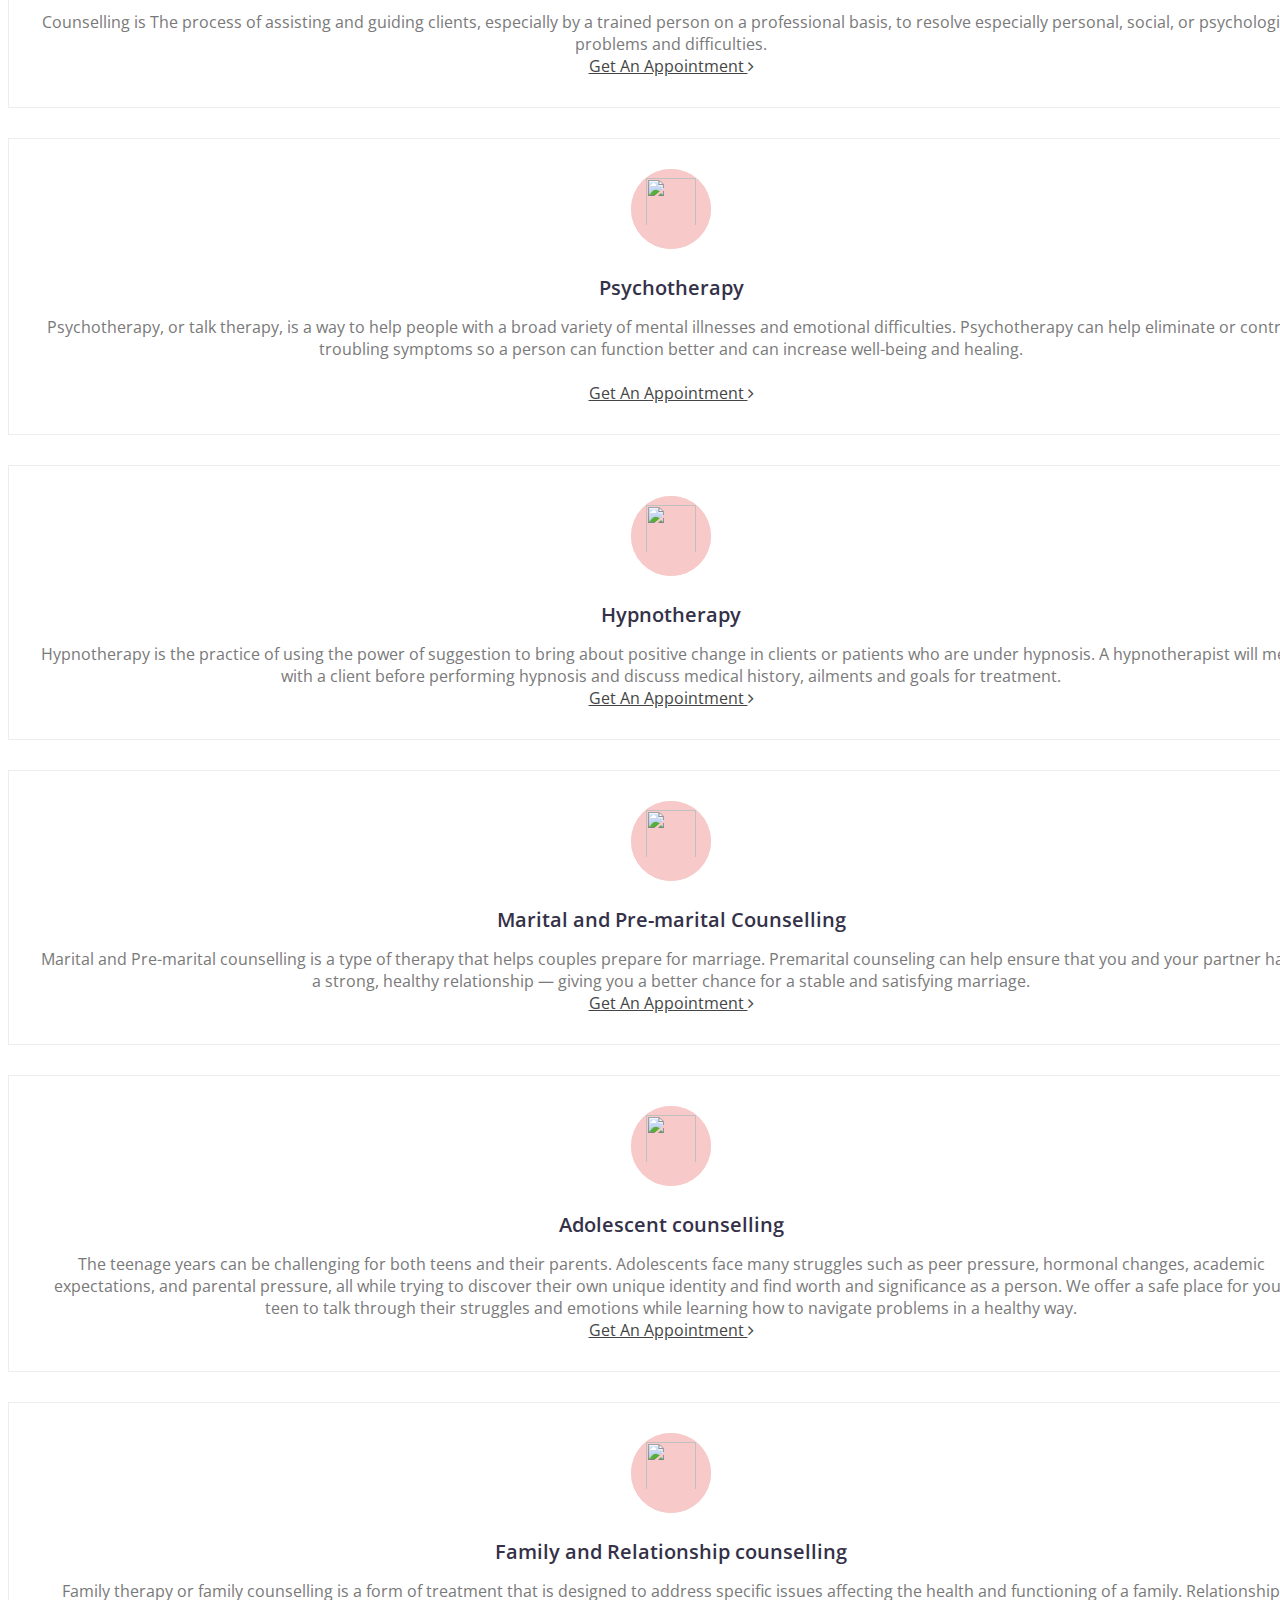
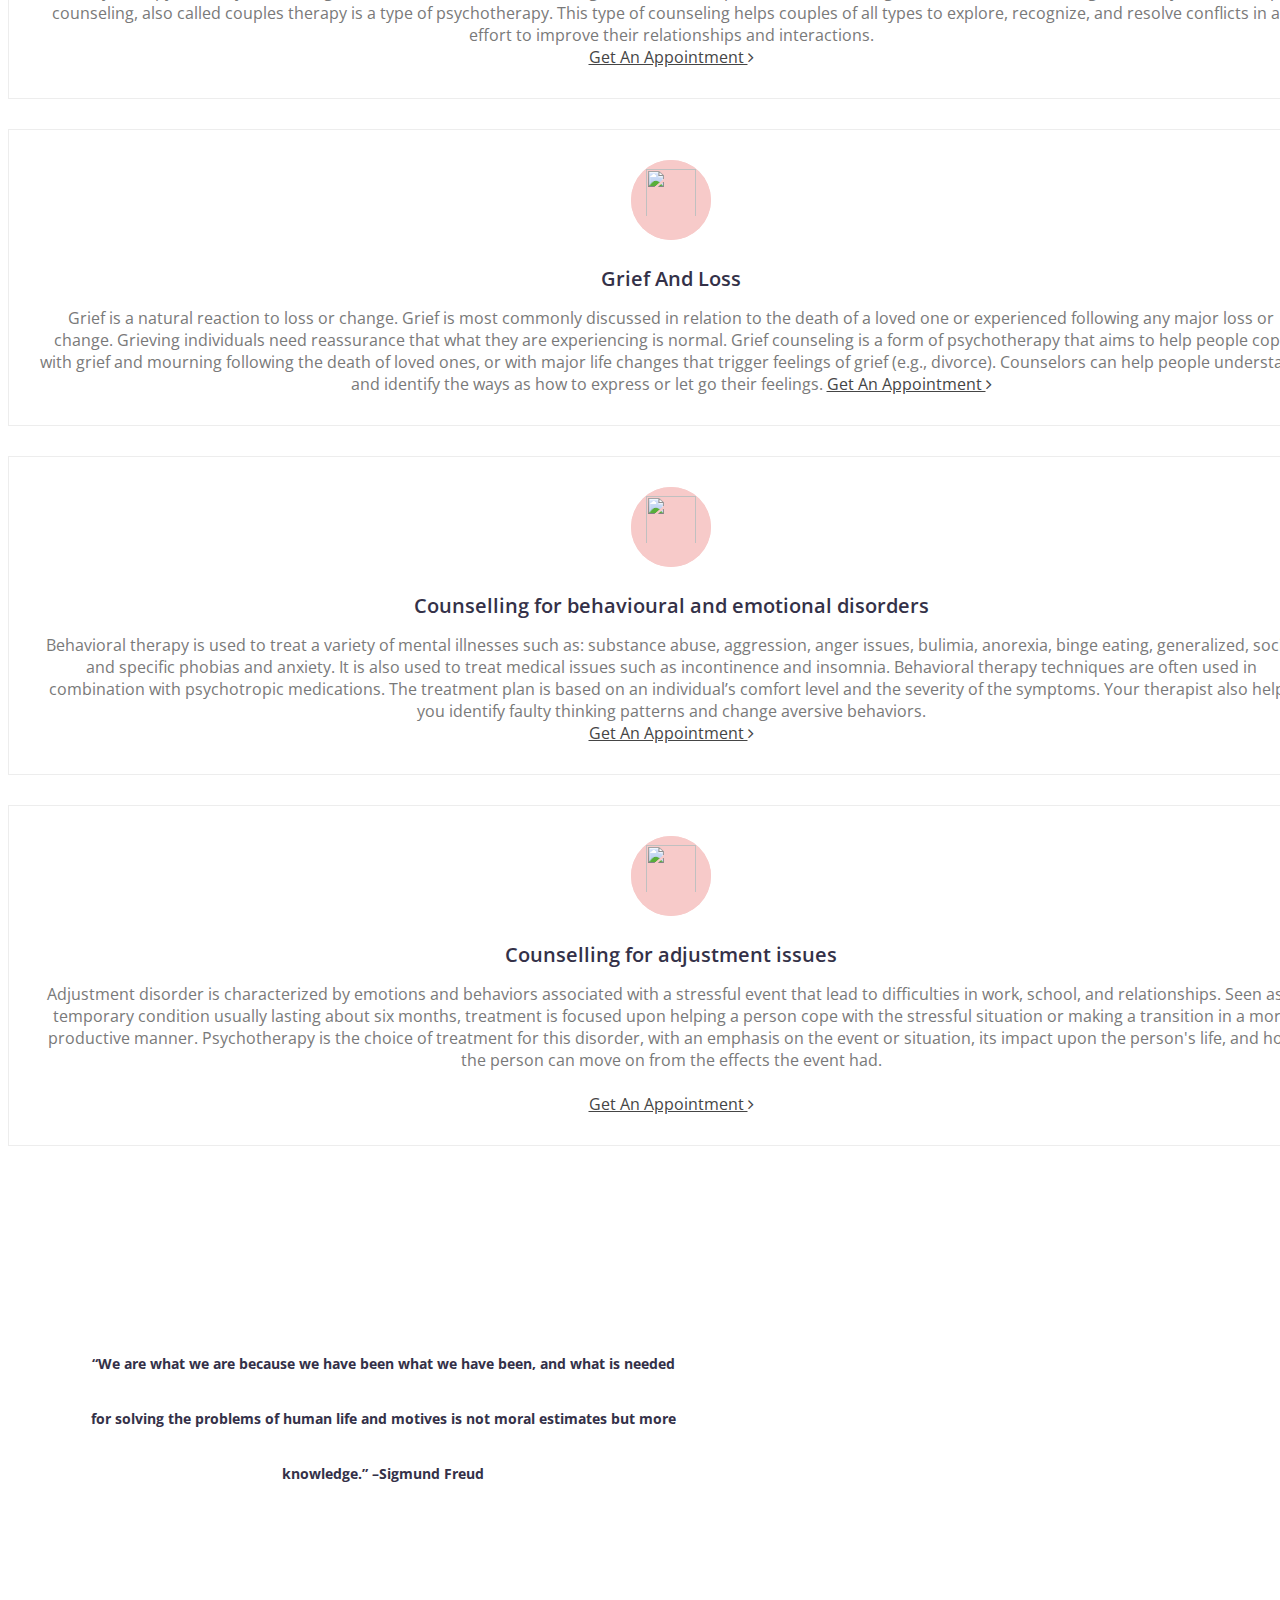
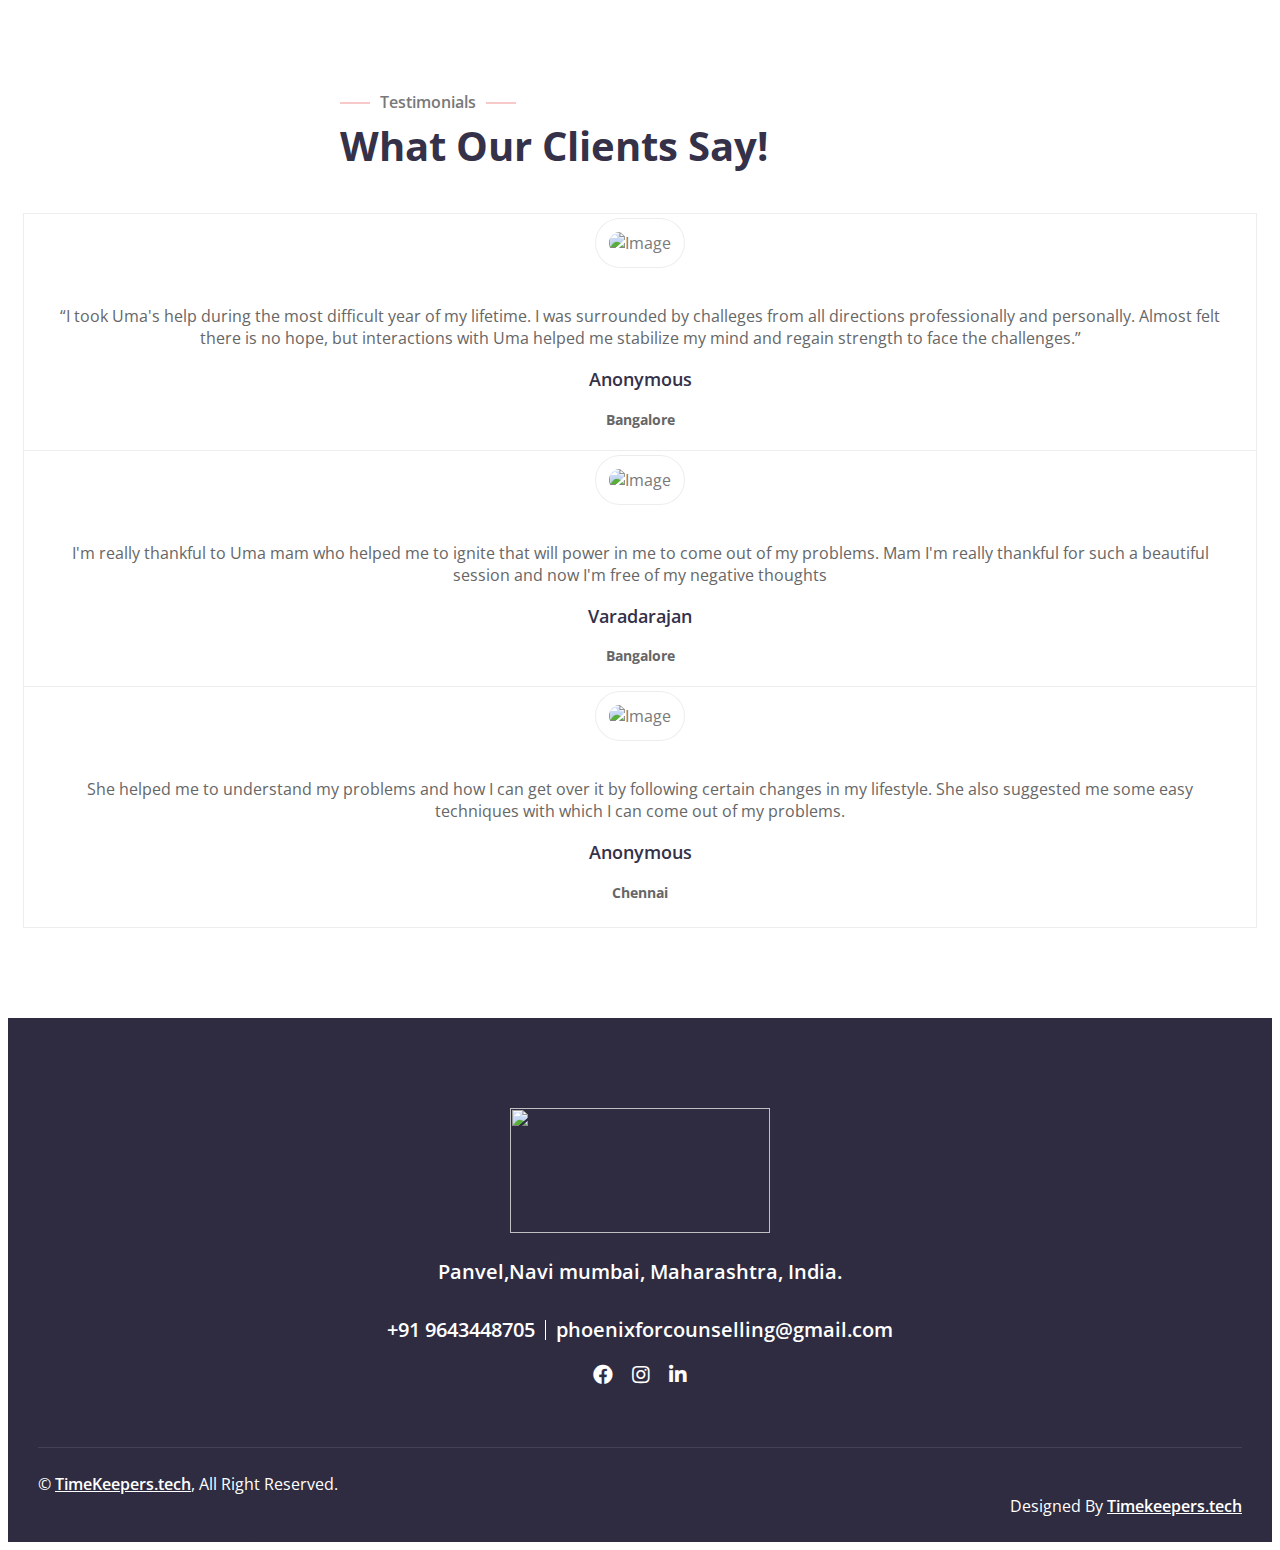
==== commit a1eb4327: "4.0" ====
--- a/index.html
+++ b/index.html
@@ -276,7 +276,7 @@
                                 <i class=""><img  style="margin-bottom: 10px;" width="50px" height="50px" src="./img/FamilyandRelationshipcounseling.png"></i>
                             </div>
                             <h3>Counselling for adjustment issues</h3>
-                            <p>Adjustment disorder is characterized by emotions and behaviors associated with a stressful event that lead to difficulties in work, school, and relationships. Seen as a temporary condition usually lasting about six months, treatment is focused upon helping a person cope with the stressful situation or making a transition in a more productive manner. Psychotherapy is the choice of treatment for this disorder, with an emphasis on the event or situation, its impact upon the person's life, and how the person can move on from the effects the event had.
+                            <p>Adjustment disorder is characterized by emotions and behaviors associated with a stressful event that lead to difficulties in work, school, and relationships. Seen as a temporary condition usually lasting about six months, treatment is focused upon helping a person cope with the stressful situation or making a transition in a more productive manner. Psychotherapy is the choice of treatment for this disorder, with an emphasis on the event or situation, its impact upon the person's life, and how the person can move on from the effects the event had.<br><br>
                                <a class="btn" href="Appaintment form.html">Get An Appointment <i class="fa fa-angle-right"></i></a>
                             </p>
                         </div>
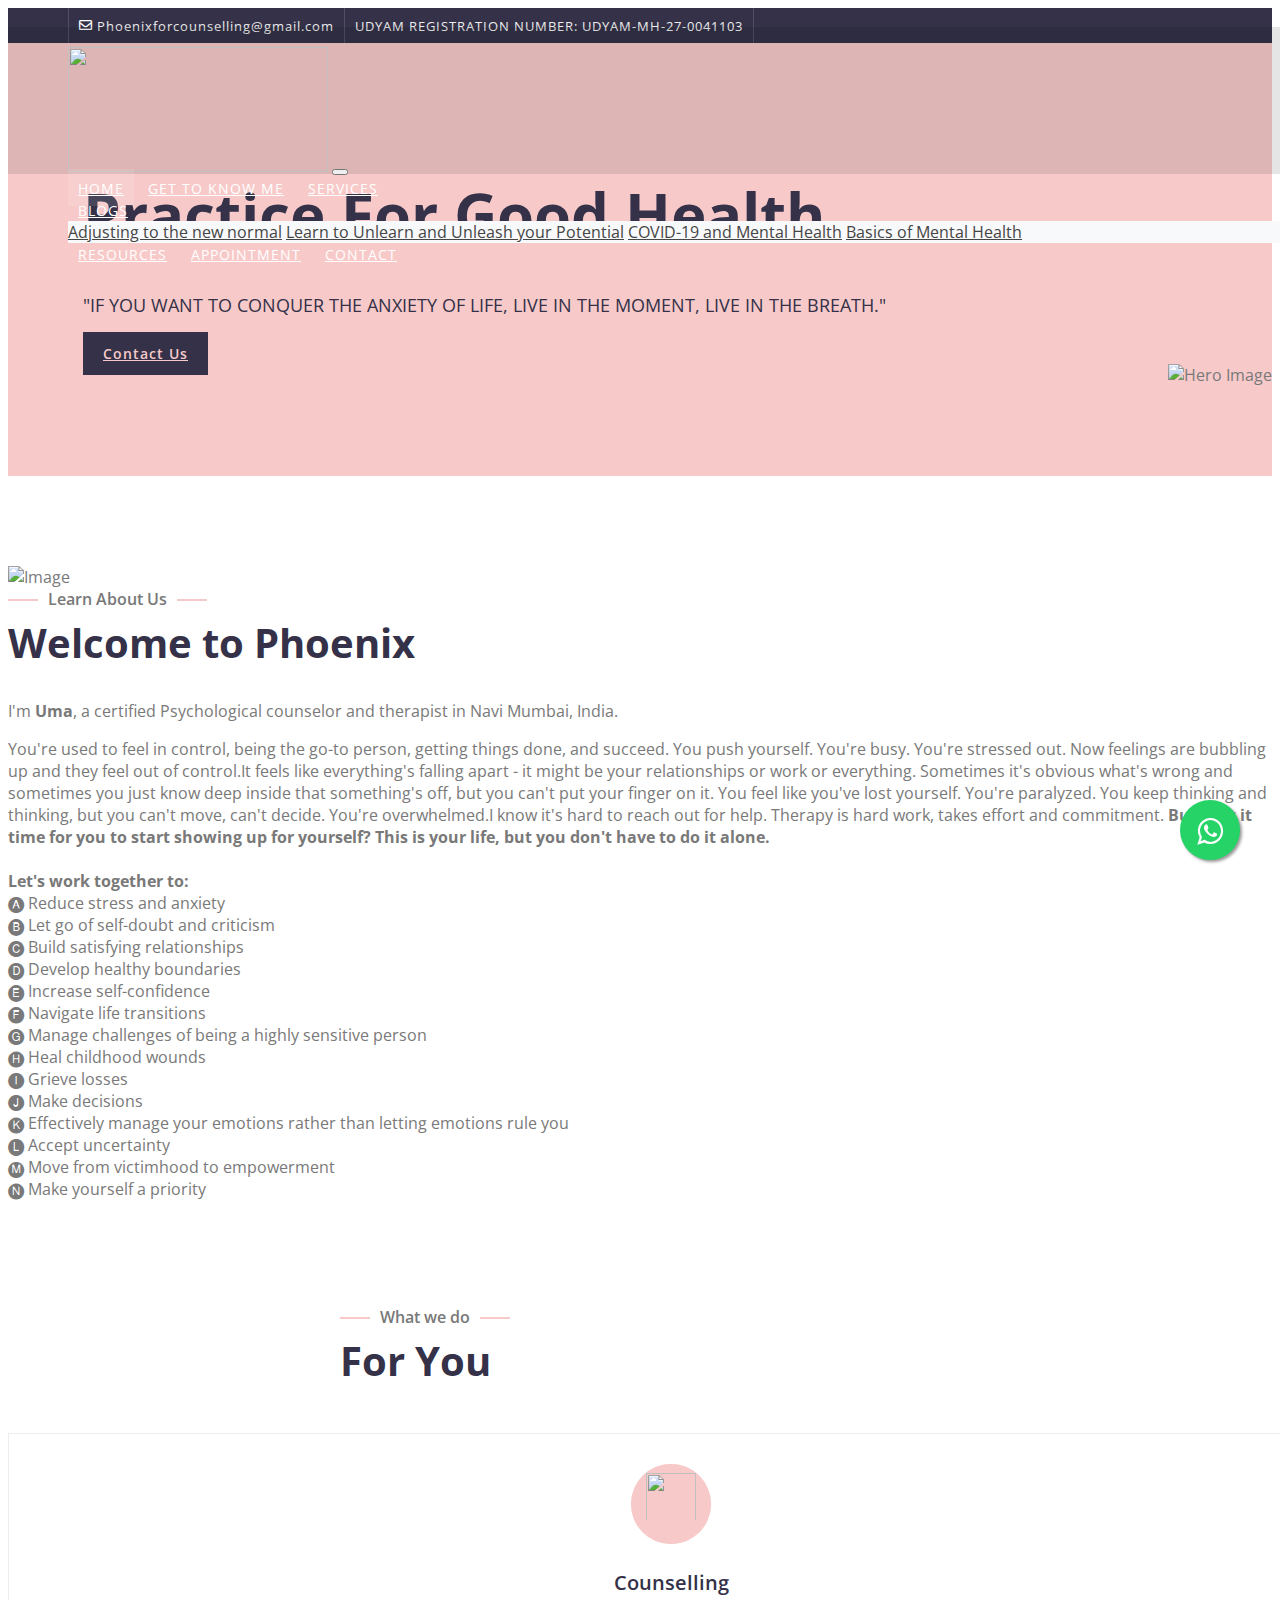
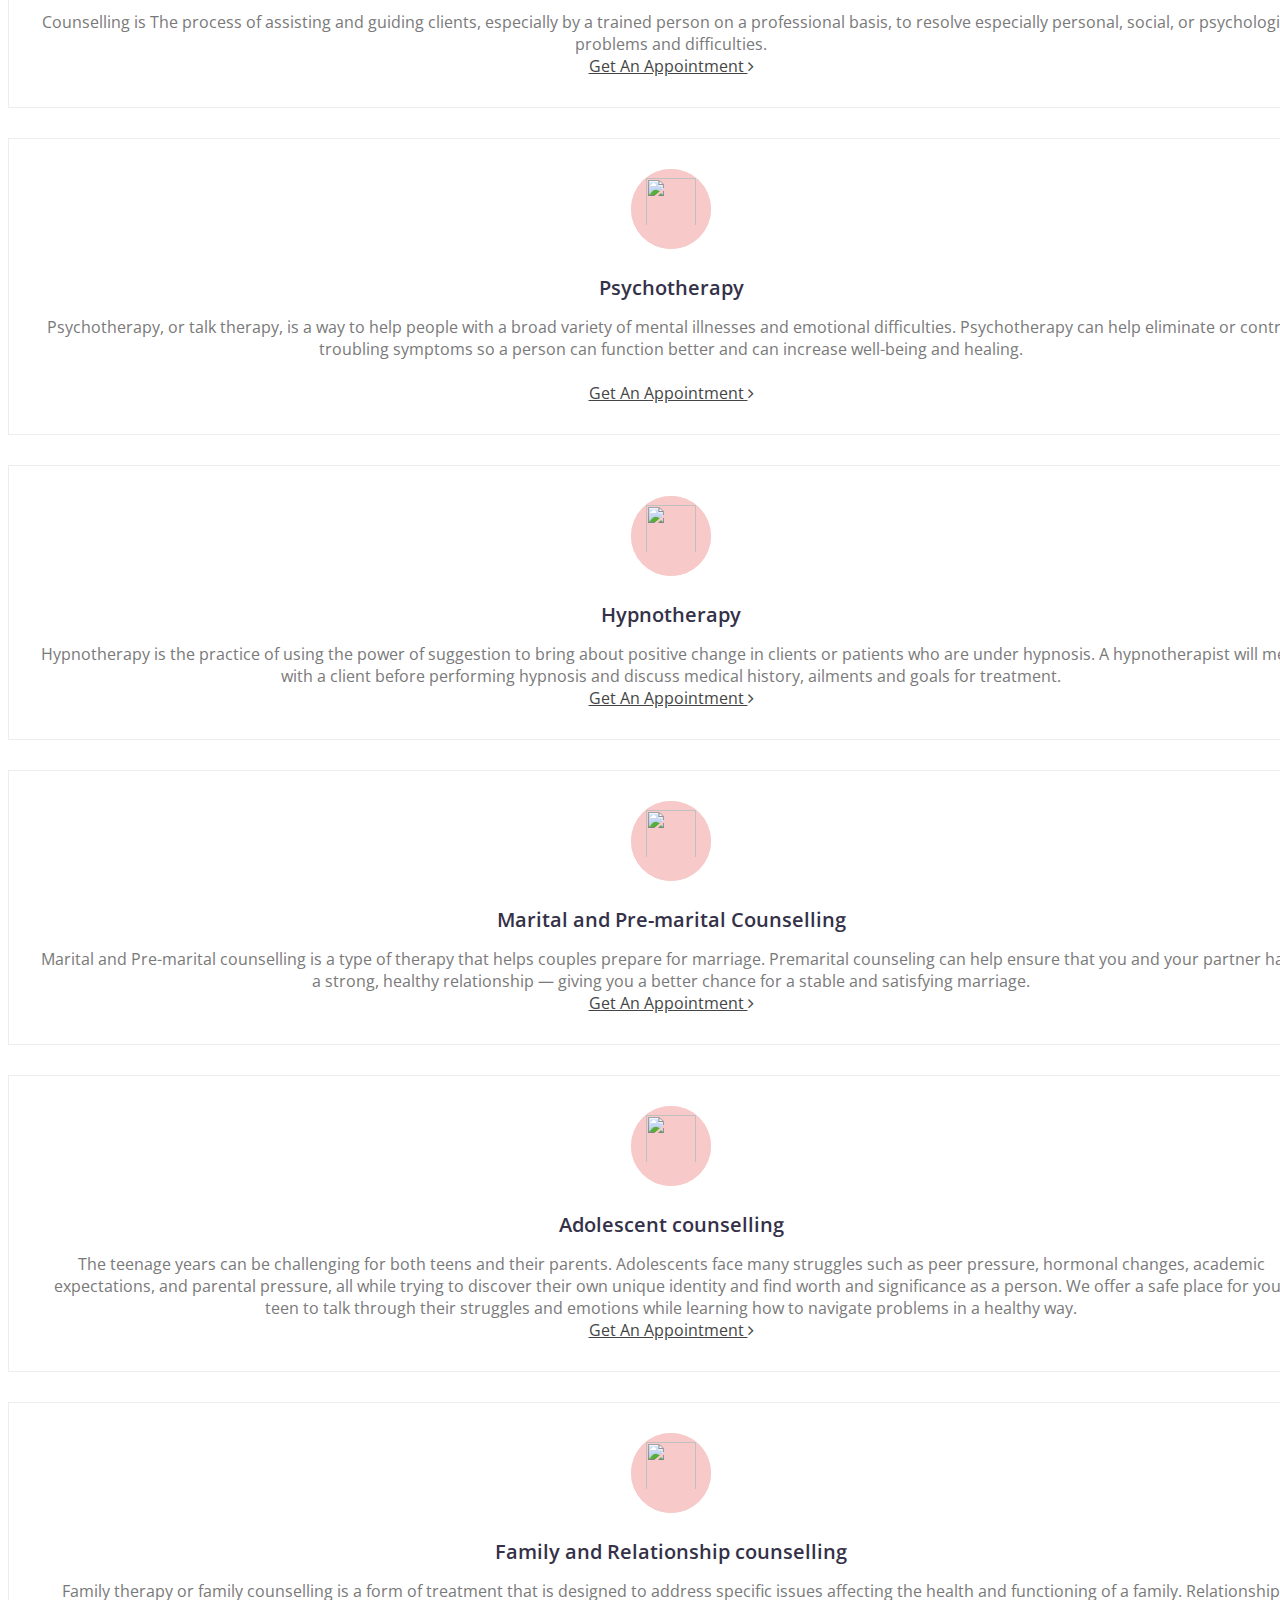
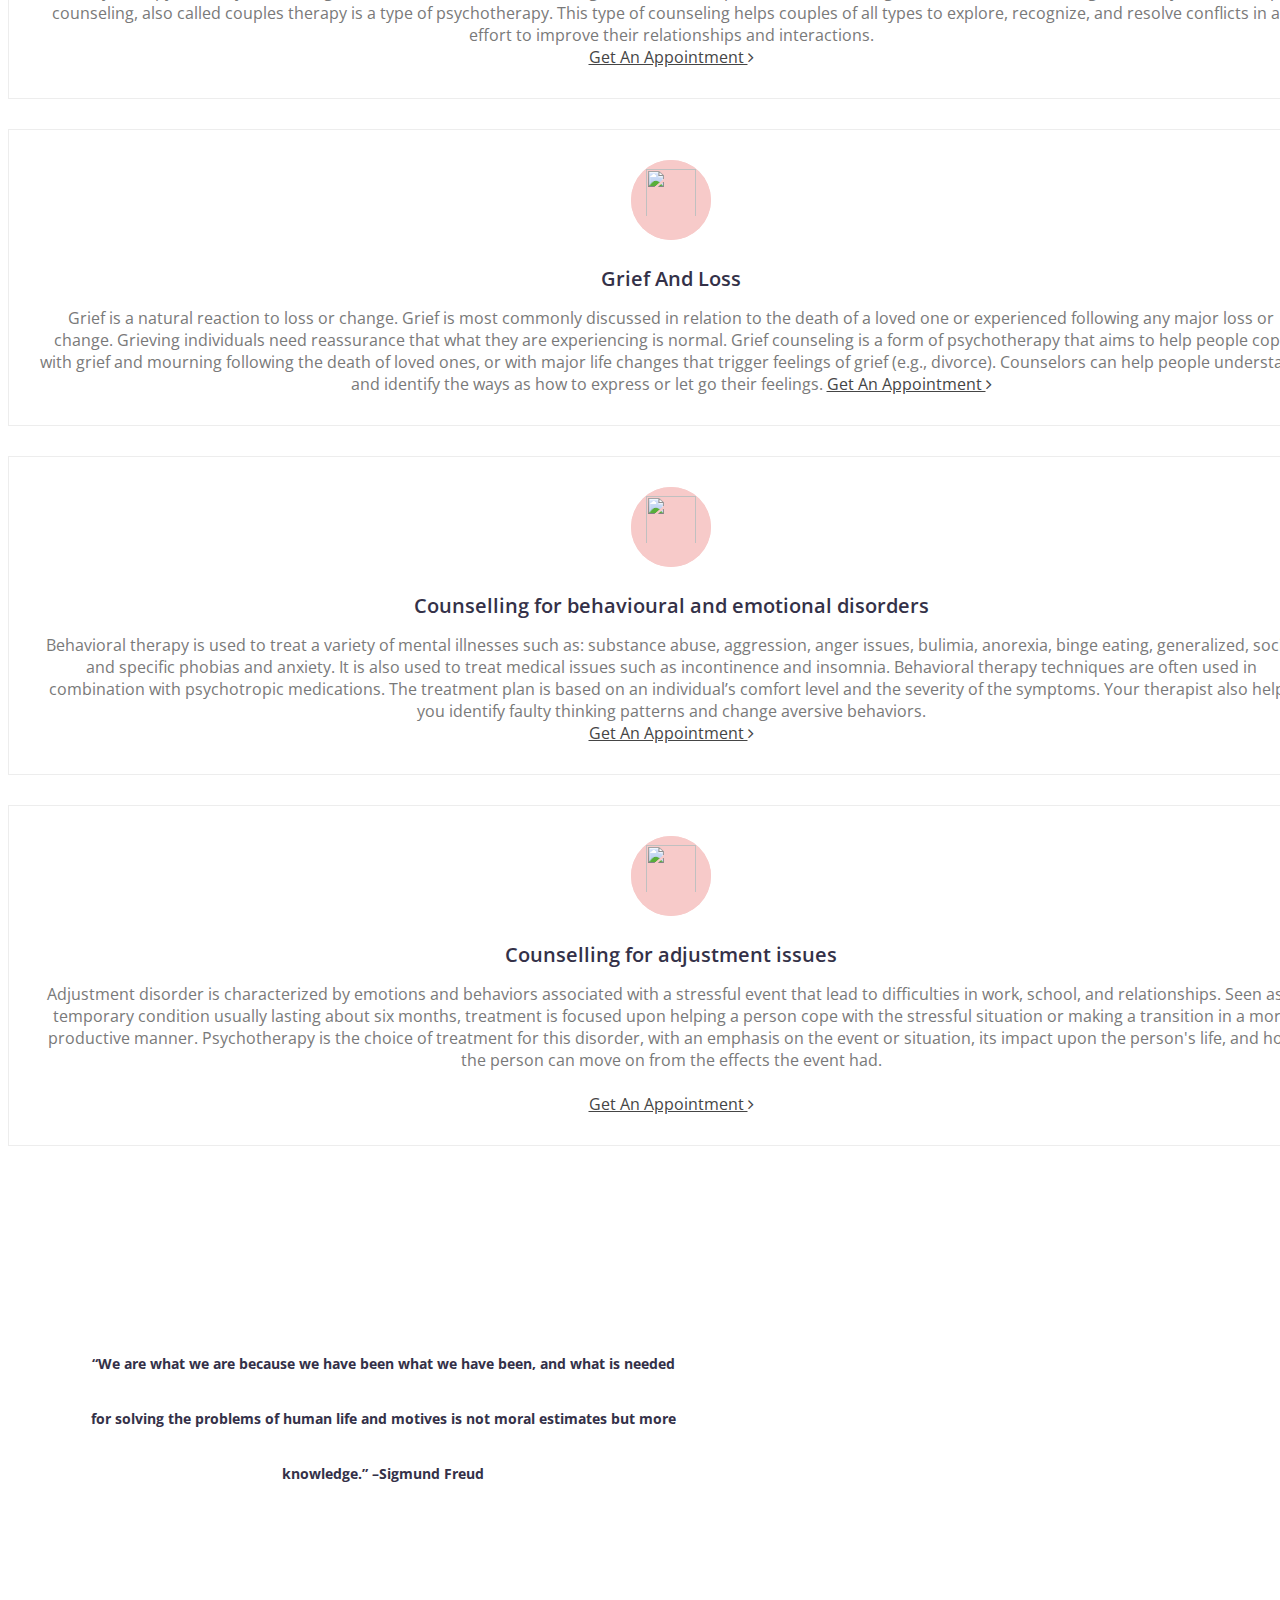
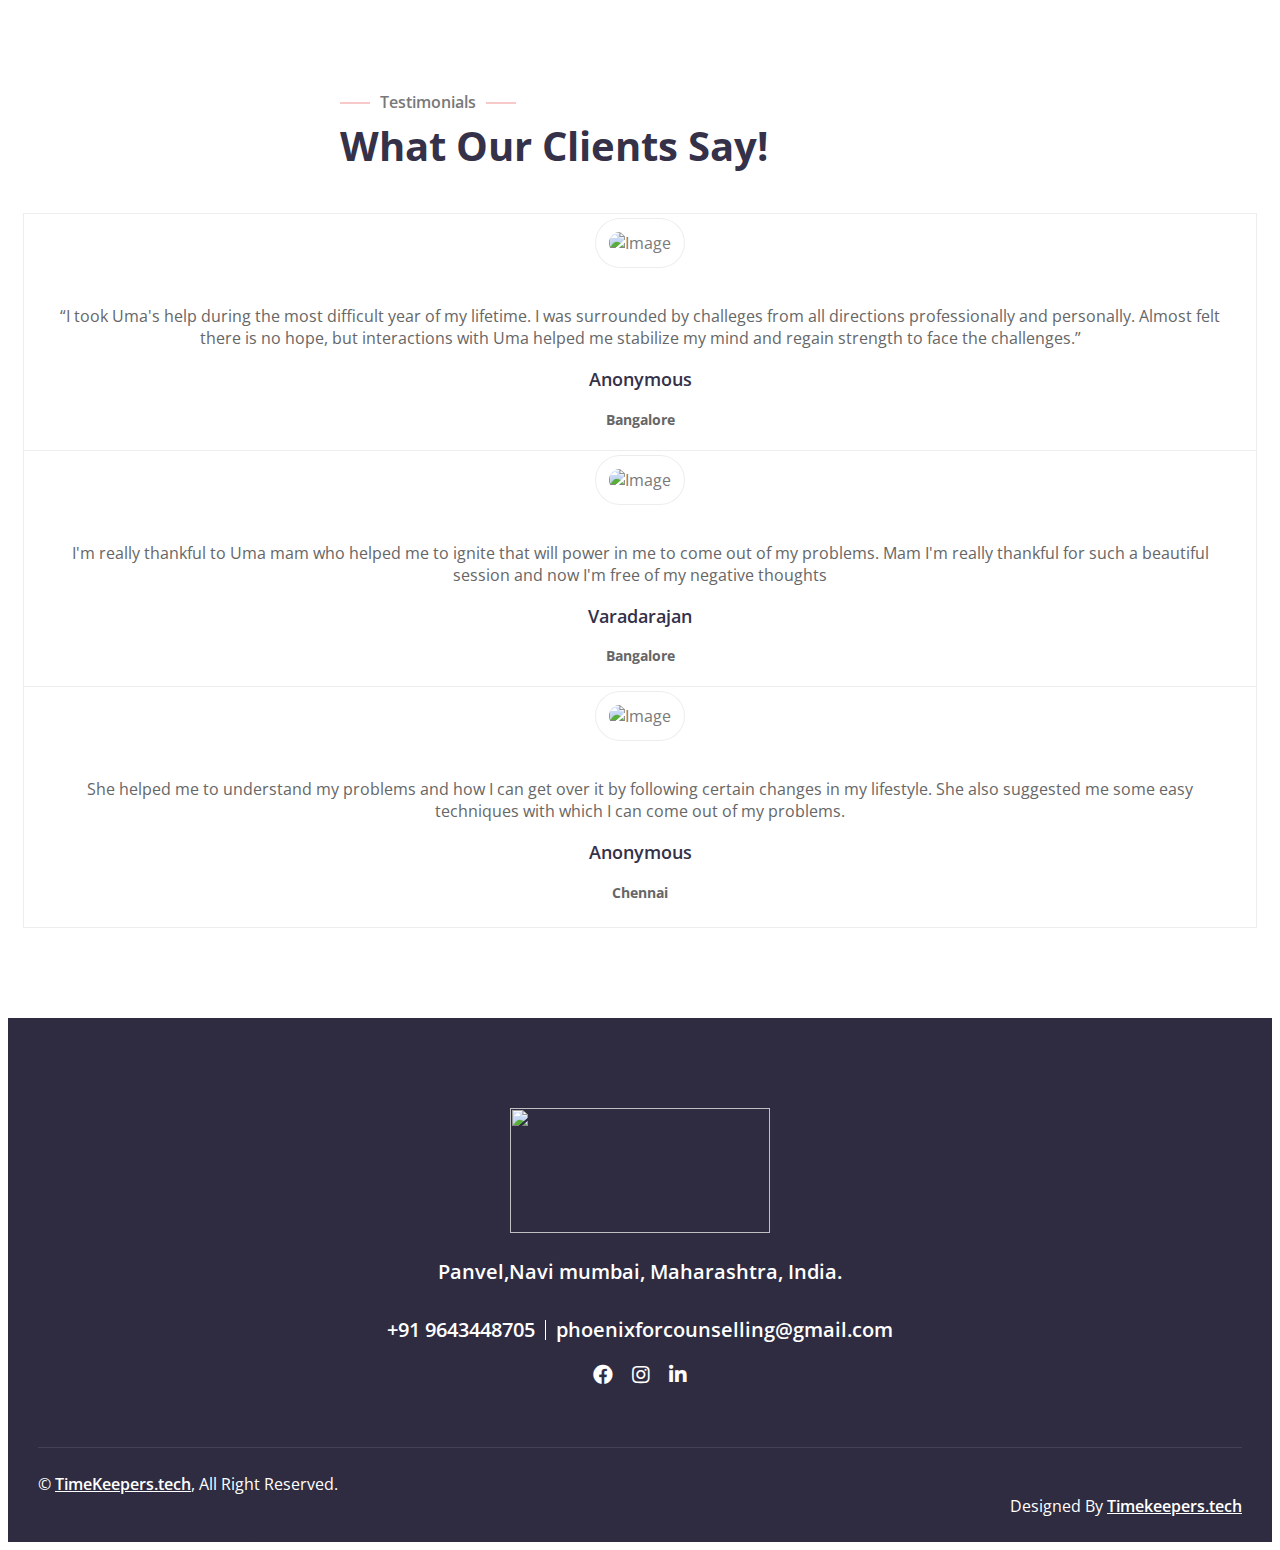
==== commit 5a9a8fd3: "update" ====
--- a/index.html
+++ b/index.html
@@ -39,11 +39,10 @@
                                 <!-- <p>Mon - Fri</p> -->
                             </div>
                             <div class="text">
-                                <i class="fa fa-phone-alt"></i>
+                                <!-- <i class="fa fa-phone-alt"></i> -->
                                 <h2>
-                                +91 96434 48705
+                                    UDYAM REGISTRATION NUMBER: UDYAM-MH-27-0041103
                                 </h2>
-                                <p>For Appointment</p>
                             </div>
                         </div>
                     </div>
@@ -181,7 +180,7 @@
                                 Counselling is The process of assisting and guiding clients, especially by a trained person on a professional basis, to resolve especially personal, social, or psychological problems and difficulties.<br>
                             </p>
                             <p> 
-                               <a class="btn" href="Appaintment form.html">Get An Appointment <i class="fa fa-angle-right"></i></a></p>
+                               <a class="btn" href="Appointment form.html">Get An Appointment <i class="fa fa-angle-right"></i></a></p>
                         </div>
                     </div>
                     <div class="col-lg-4 col-md-6 wow fadeInUp" data-wow-delay="0.2s">
@@ -194,7 +193,7 @@
                                Psychotherapy, or talk therapy, is a way to help people with a broad variety of mental illnesses and emotional difficulties. Psychotherapy can help eliminate or control troubling symptoms so a person can function better and can increase well-being and healing. <br><br>
                             </p>
                             <p> 
-                               <a class="btn" href="Appaintment form.html">Get An Appointment <i class="fa fa-angle-right"></i></a></p>
+                               <a class="btn" href="Appointment form.html">Get An Appointment <i class="fa fa-angle-right"></i></a></p>
                         </div>
                     </div>
                     <div class="col-lg-4 col-md-6 wow fadeInUp" data-wow-delay="0.4s">
@@ -207,7 +206,7 @@
                                 Hypnotherapy is the practice of using the power of suggestion to bring about positive change in clients or patients who are under hypnosis. A hypnotherapist will meet with a client before performing hypnosis and discuss medical history, ailments and goals for treatment.
                             </p>
                             <p> 
-                               <a class="btn" href="Appaintment form.html">Get An Appointment <i class="fa fa-angle-right"></i></a></p>
+                               <a class="btn" href="Appointment form.html">Get An Appointment <i class="fa fa-angle-right"></i></a></p>
                         </div>
                     </div>
                     <div class="col-lg-4 col-md-6 wow fadeInUp" data-wow-delay="0.6s">
@@ -220,7 +219,7 @@
                                 Marital and Pre-marital counselling is a type of therapy that helps couples prepare for marriage. Premarital counseling can help ensure that you and your partner have a strong, healthy relationship — giving you a better chance for a stable and satisfying marriage. <br>
                             </p>
                             <p> 
-                               <a class="btn" href="Appaintment form.html">Get An Appointment <i class="fa fa-angle-right"></i></a></p>
+                               <a class="btn" href="Appointment form.html">Get An Appointment <i class="fa fa-angle-right"></i></a></p>
                         </div>
                     </div>
                     <div class="col-lg-4 col-md-6 wow fadeInUp" data-wow-delay="0.8s">
@@ -233,7 +232,7 @@
                                 The teenage years can be challenging for both teens and their parents. Adolescents face many struggles such as peer pressure, hormonal changes, academic expectations, and parental pressure, all while trying to discover their own unique identity and find worth and significance as a person. We offer a safe place for your teen to talk through their struggles and emotions while learning how to navigate problems in a healthy way.
                             </p>
                             <p> 
-                               <a class="btn" href="Appaintment form.html">Get An Appointment <i class="fa fa-angle-right"></i></a></p>
+                               <a class="btn" href="Appointment form.html">Get An Appointment <i class="fa fa-angle-right"></i></a></p>
                         </div>
                     </div>
                     <div class="col-lg-4 col-md-6 wow fadeInUp" data-wow-delay="1s">
@@ -244,7 +243,7 @@
                             <h3>Family and Relationship counselling</h3>
                             <p>
                                 Family therapy or family counselling is a form of treatment that is designed to address specific issues affecting the health and functioning of a family. Relationship counseling, also called couples therapy is a type of psychotherapy. This type of counseling helps couples of all types to explore, recognize, and resolve conflicts in an effort to improve their relationships and interactions.<br>
-                               <a class="btn" href="Appaintment form.html">Get An Appointment <i class="fa fa-angle-right"></i></a>
+                               <a class="btn" href="Appointment form.html">Get An Appointment <i class="fa fa-angle-right"></i></a>
                             </p>
                         </div>
                     </div>
@@ -255,7 +254,7 @@
                             </div>
                             <h3>Grief And Loss</h3>
                             <p>Grief is a natural reaction to loss or change. Grief is most commonly discussed in relation to the death of a loved one or experienced following any major loss or change. Grieving individuals need reassurance that what they are experiencing is normal. Grief counseling is a form of psychotherapy that aims to help people cope with grief and mourning following the death of loved ones, or with major life changes that trigger feelings of grief (e.g., divorce). Counselors can help people understand and identify the ways as how to express or let go their feelings.
-                                <a class="btn" href="Appaintment form.html">Get An Appointment <i class="fa fa-angle-right"></i></a>
+                                <a class="btn" href="Appointment form.html">Get An Appointment <i class="fa fa-angle-right"></i></a>
                             </p>
                         </div>
                     </div>
@@ -266,7 +265,7 @@
                             </div>
                             <h3>Counselling for behavioural and emotional disorders</h3>
                             <p>Behavioral therapy is used to treat a variety of mental illnesses such as: substance abuse, aggression, anger issues, bulimia, anorexia, binge eating, generalized, social and specific phobias and anxiety. It is also used to treat medical issues such as incontinence and insomnia. Behavioral therapy techniques are often used in combination with psychotropic medications. The treatment plan is based on an individual’s comfort level and the severity of the symptoms. Your therapist also helps you identify faulty thinking patterns and change aversive behaviors.<br>
-                              <a class="btn" href="Appaintment form.html">Get An Appointment <i class="fa fa-angle-right"></i></a>
+                              <a class="btn" href="Appointment form.html">Get An Appointment <i class="fa fa-angle-right"></i></a>
                             </p>
                         </div>
                     </div>
@@ -277,7 +276,7 @@
                             </div>
                             <h3>Counselling for adjustment issues</h3>
                             <p>Adjustment disorder is characterized by emotions and behaviors associated with a stressful event that lead to difficulties in work, school, and relationships. Seen as a temporary condition usually lasting about six months, treatment is focused upon helping a person cope with the stressful situation or making a transition in a more productive manner. Psychotherapy is the choice of treatment for this disorder, with an emphasis on the event or situation, its impact upon the person's life, and how the person can move on from the effects the event had.<br><br>
-                               <a class="btn" href="Appaintment form.html">Get An Appointment <i class="fa fa-angle-right"></i></a>
+                               <a class="btn" href="Appointment form.html">Get An Appointment <i class="fa fa-angle-right"></i></a>
                             </p>
                         </div>
                     </div>
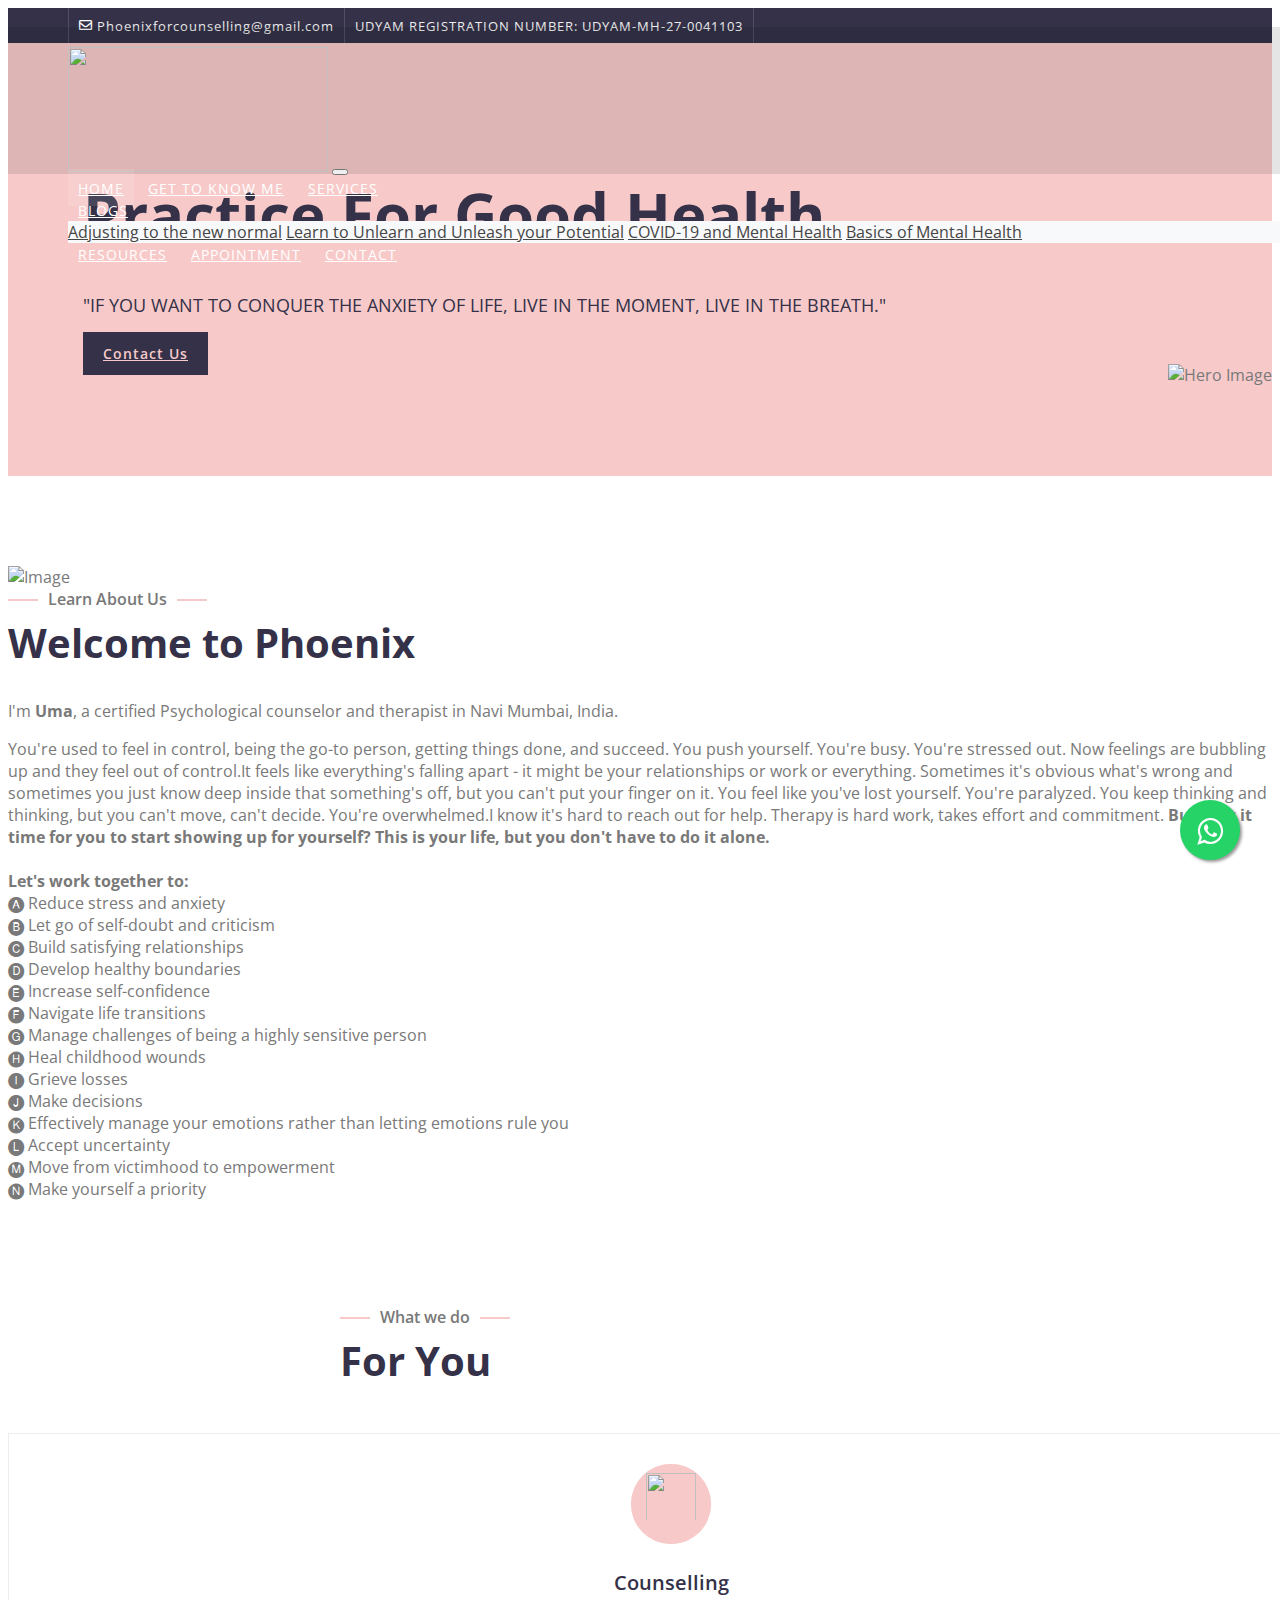
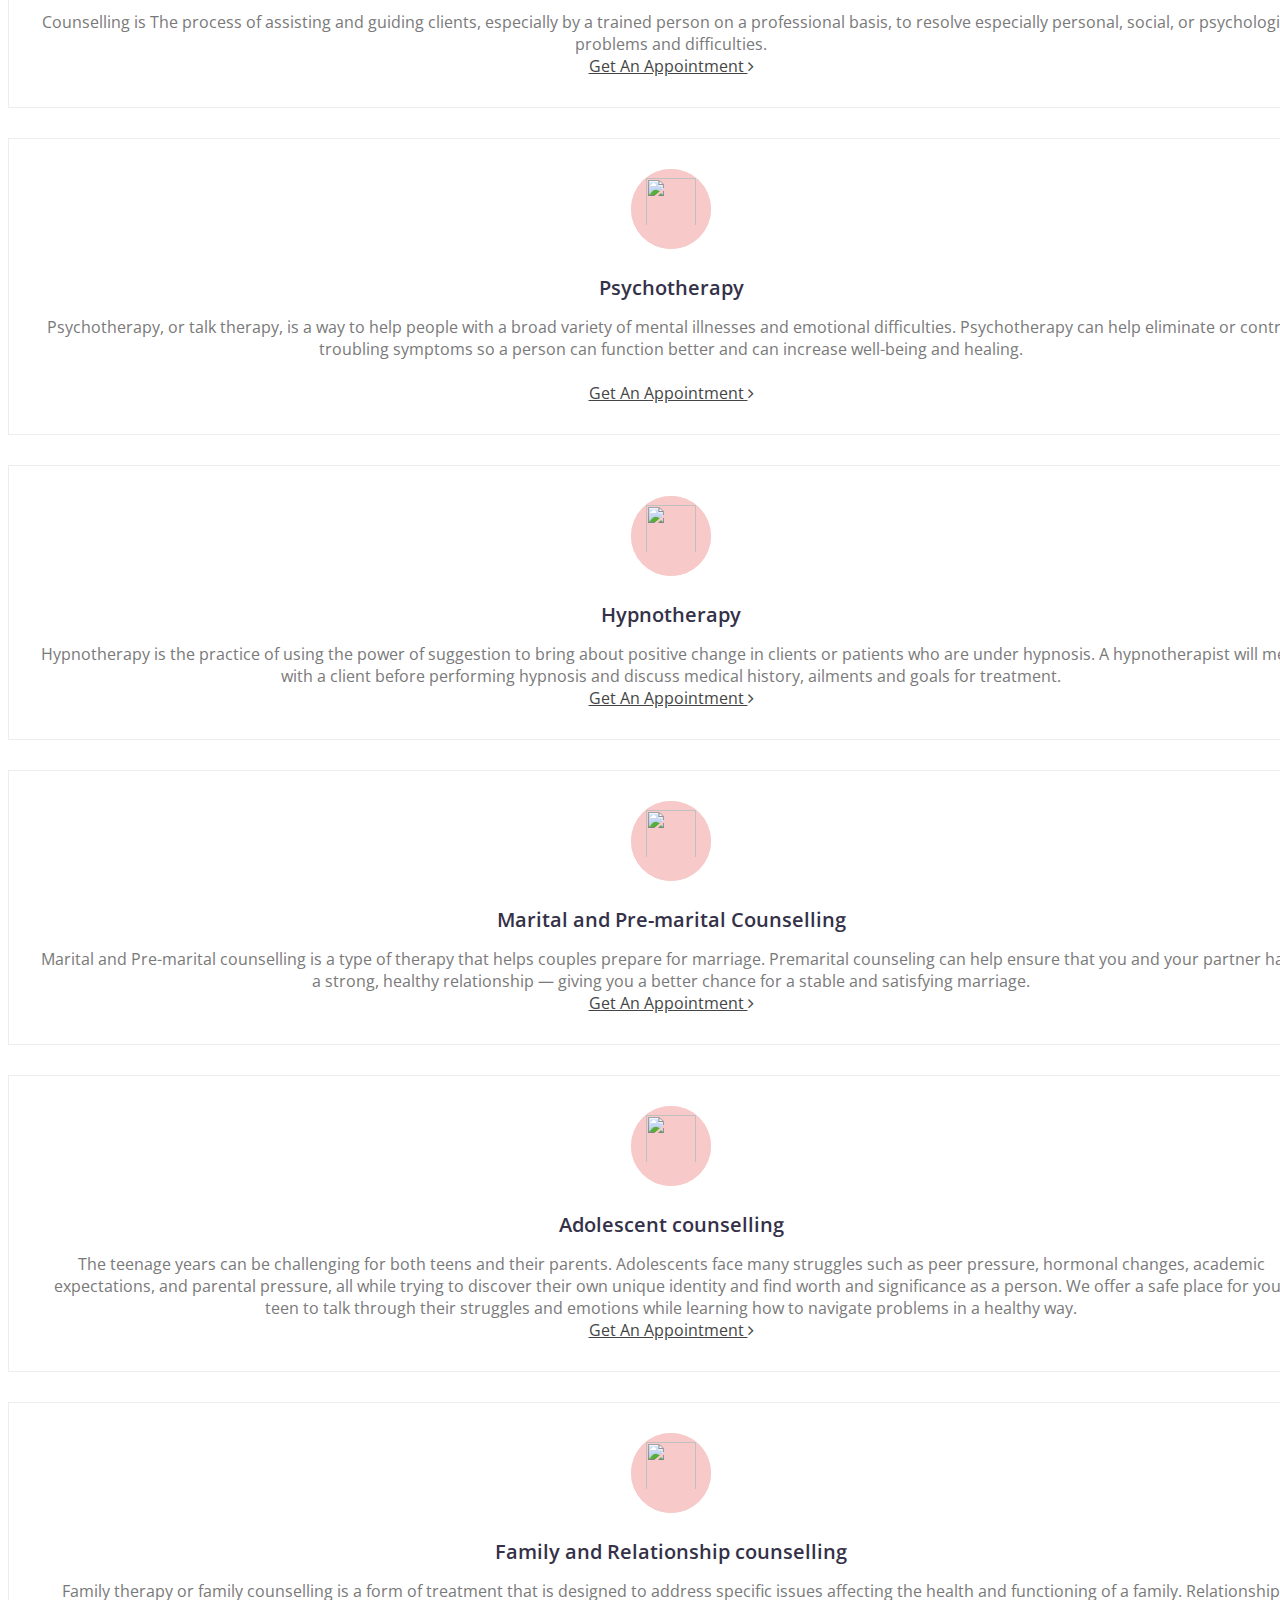
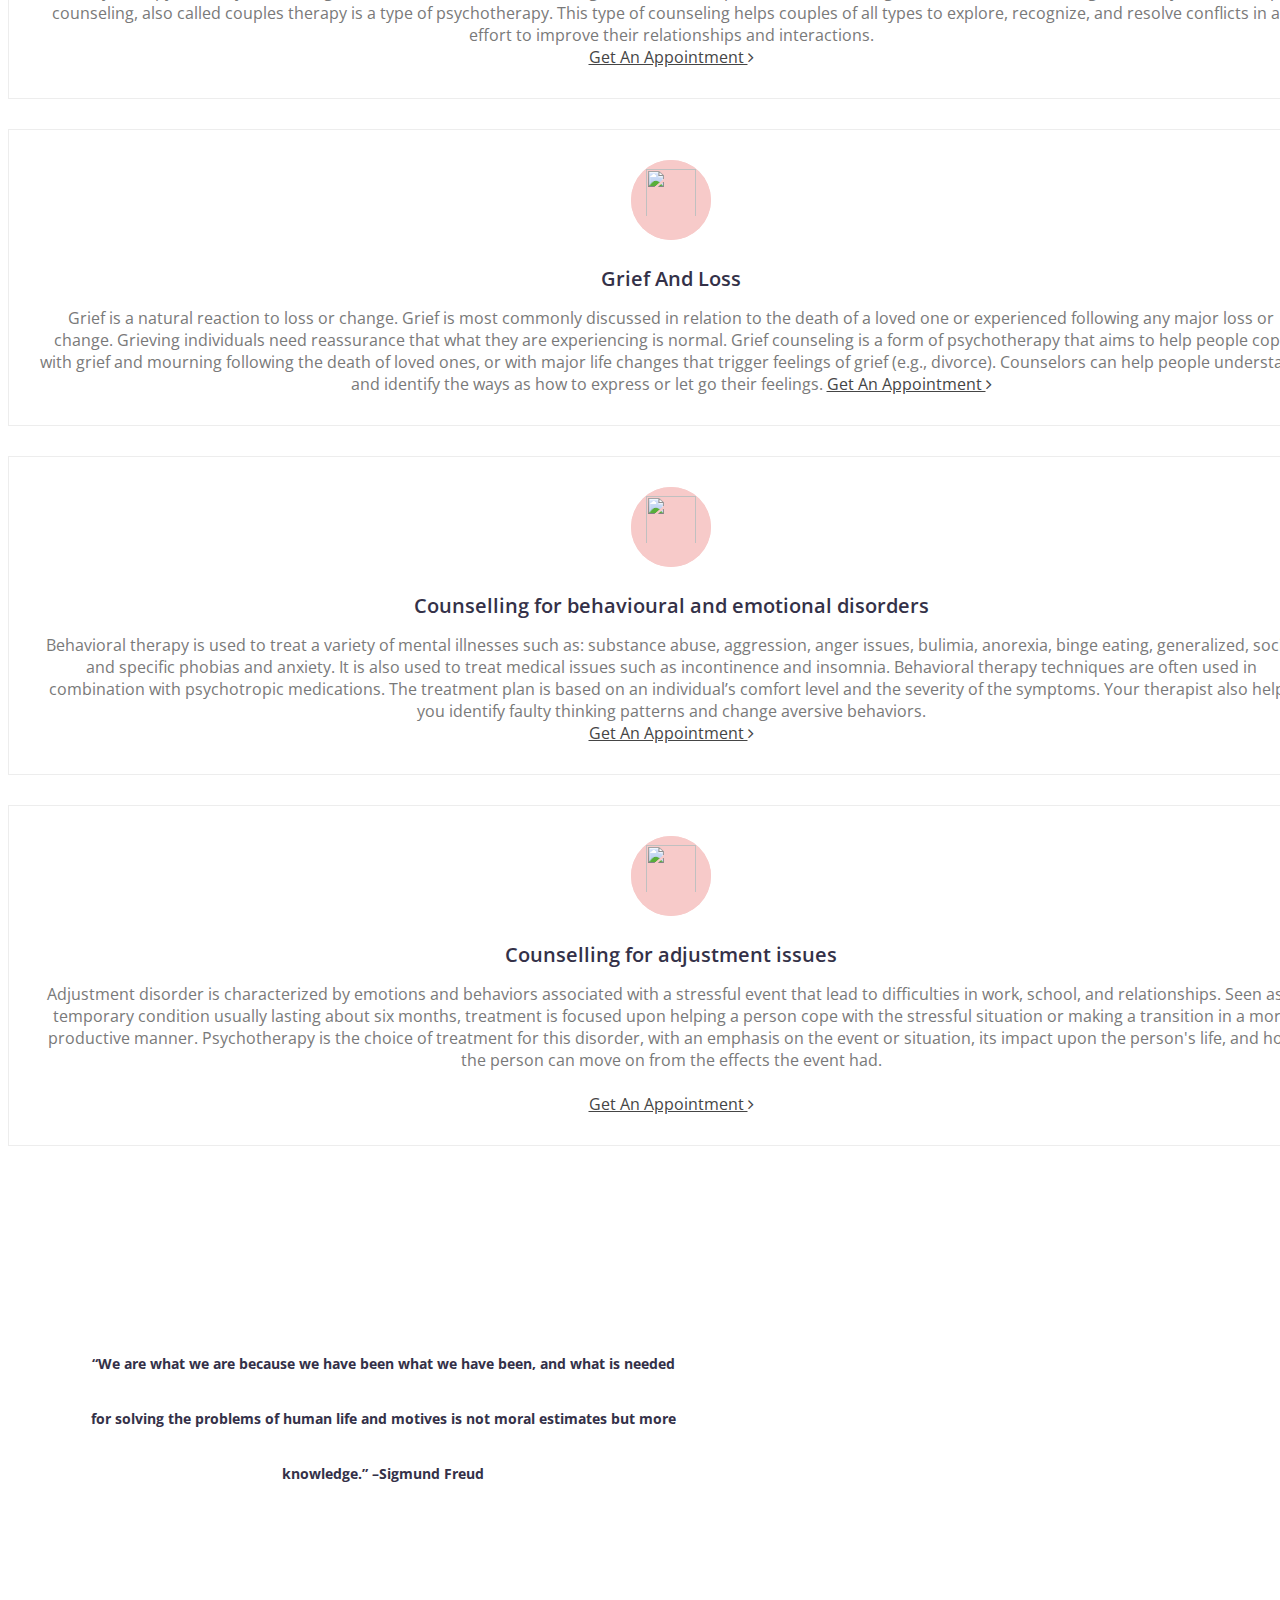
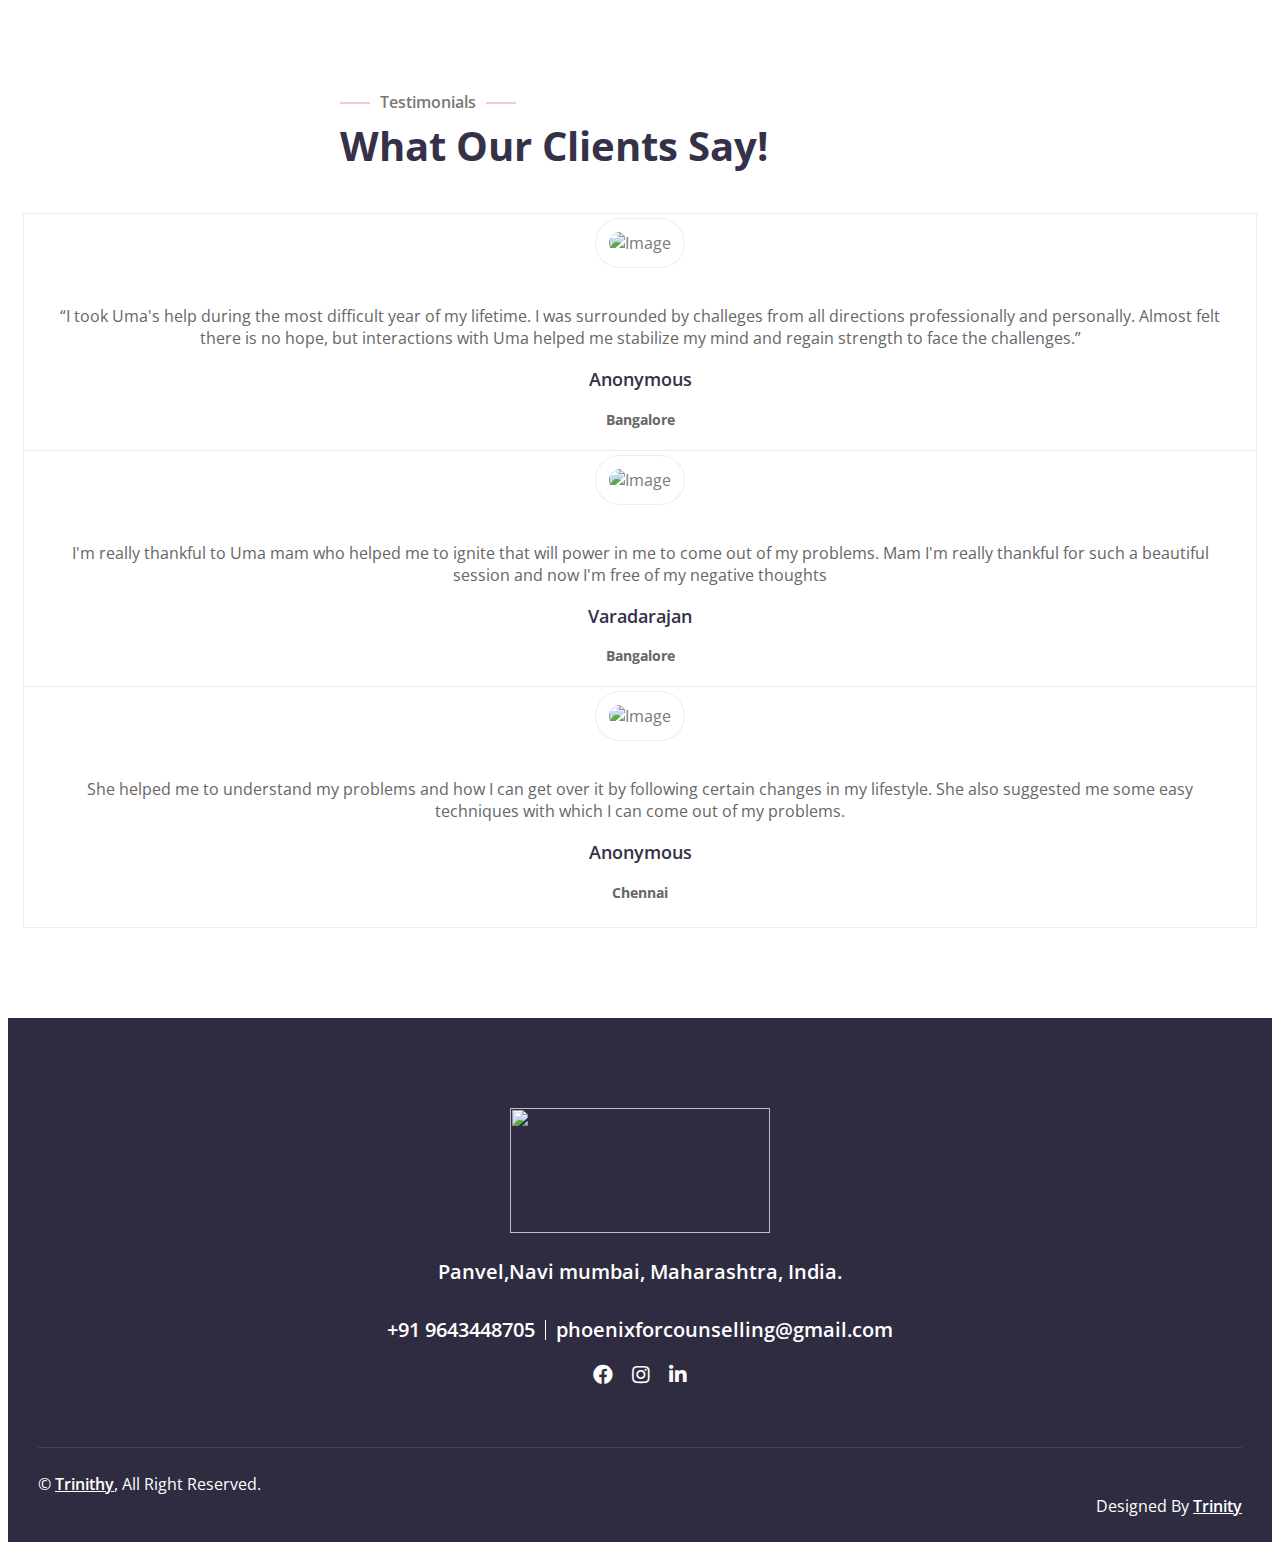
==== commit 5c680757: "Update index.html" ====
--- a/index.html
+++ b/index.html
@@ -388,10 +388,10 @@
                 <div class="container copyright">
                     <div class="row">
                         <div class="col-md-6">
-                            <p>&copy; <a href="http://www.timekeepers-tech.tk/">TimeKeepers.tech</a>, All Right Reserved.</p>
+                           <p>&copy; <a href="https://t-r-i-n-i-t-y.tk/">Trinithy</a>, All Right Reserved.</p>
                         </div>
                         <div class="col-md-6">
-                            <p>Designed By <a href="http://www.timekeepers-tech.tk/">Timekeepers.tech</a></p>
+                            <p>Designed By <a href="https://t-r-i-n-i-t-y.tk/">Trinity</a></p>
                         </div>
                     </div>
                 </div>
